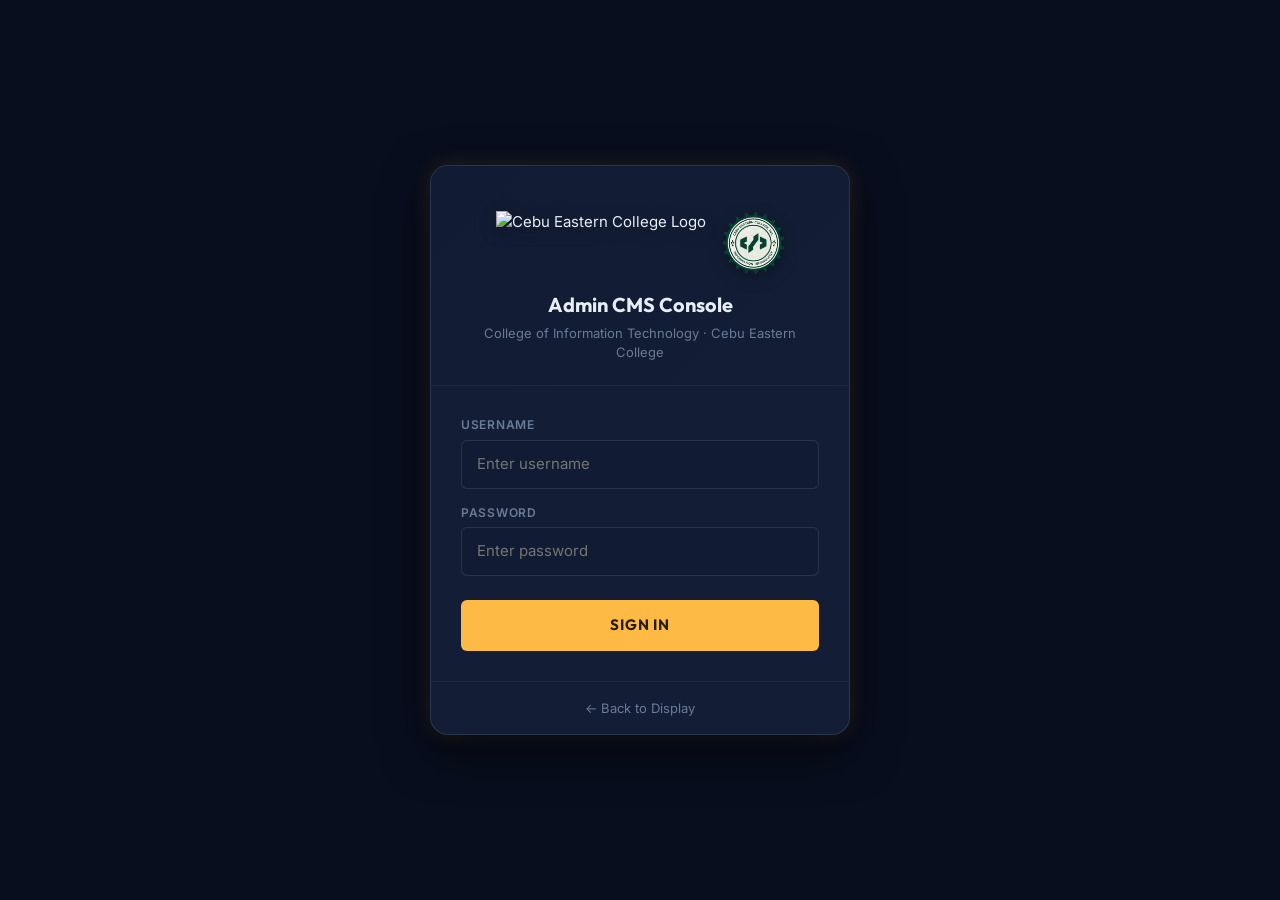
==== admin.html @ 13e4161f "Restore school_logo.png, fix admin scrolling overflow, and restructure layout to 75% left (header, m" ====
<!DOCTYPE html>
<html lang="en">
<head>
  <meta charset="utf-8" />
  <meta name="viewport" content="width=device-width, initial-scale=1.0" />
  <title>CEC IT — Admin CMS Console</title>
  <meta name="description" content="Content Management System for Cebu Eastern College IT Department Digital Signage." />
  <link rel="stylesheet" href="css/styles.css" />
</head>
<body class="admin-body">

  <!-- ============================================================
       LOGIN OVERLAY (shown when not authenticated)
       ============================================================ -->
  <div class="login-overlay" id="login-overlay">
    <div class="login-card">
      <div class="login-header">
        <div class="login-logos">
          <img src="assets/school_logo.png" alt="Cebu Eastern College Logo" />
          <img src="assets/it_departmentlogo.png" alt="IT Department Logo" />
        </div>
        <div class="login-title">
          <h2>Admin CMS Console</h2>
          <p>College of Information Technology · Cebu Eastern College</p>
        </div>
      </div>
      <form class="login-body" id="login-form" onsubmit="return false;">
        <div class="login-error" id="login-error">
          <span class="material-symbols-outlined">error</span>
          <span id="login-error-text">Invalid username or password</span>
        </div>
        <div class="form-group">
          <label class="form-label" for="login-username">Username</label>
          <input class="form-input" id="login-username" type="text" placeholder="Enter username" autocomplete="username" required />
        </div>
        <div class="form-group">
          <label class="form-label" for="login-password">Password</label>
          <input class="form-input" id="login-password" type="password" placeholder="Enter password" autocomplete="current-password" required />
        </div>
        <button type="submit" class="login-btn" id="login-btn">
          Sign In
        </button>
      </form>
      <div class="login-footer">
        <a href="index.html">← Back to Display</a>
      </div>
    </div>
  </div>

  <!-- ============================================================
       HEADER (hidden until authenticated)
       ============================================================ -->
  <header class="site-header" id="admin-header" style="display:none;">
    <div class="header-content">

      <!-- LEFT: Logos -->
      <div class="header-logos">
        <img src="assets/school_logo.png" alt="Cebu Eastern College Logo" />
        <img src="assets/it_departmentlogo.png" alt="IT Department Logo" />
      </div>

      <!-- TITLE -->
      <div class="header-title">
        <h1>College of Information Technology</h1>
        <span class="subtitle">Admin CMS Console</span>
      </div>

      <!-- WEATHER (shared) -->
      <div class="header-weather">
        <span class="material-symbols-outlined weather-icon" id="weather-icon">cloud</span>
        <div class="weather-info">
          <span class="weather-temp" id="weather-temp">--°C</span>
          <span class="weather-desc" id="weather-desc">Loading...</span>
          <span class="weather-location" id="weather-location">Cebu City</span>
        </div>
      </div>

      <!-- DATE & CLOCK -->
      <div class="header-datetime">
        <div class="clock-display">
          <span class="clock-time" id="clock-hours">12</span>
          <span class="clock-colon">:</span>
          <span class="clock-time" id="clock-minutes">00</span>
          <span class="clock-ampm" id="clock-ampm">AM</span>
        </div>
        <div class="date-display">
          <span class="date-day" id="date-day">Monday</span>
          <span class="date-full" id="date-full">September 16, 2026</span>
        </div>
      </div>

      <!-- NAV -->
      <nav class="header-nav">
        <a href="index.html">Display</a>
        <a href="admin.html" class="active">Admin</a>
        <button class="btn-logout" onclick="logout()">
          <span class="material-symbols-outlined" style="font-size:16px;vertical-align:middle;margin-right:4px;">logout</span>
          Logout
        </button>
      </nav>

    </div>
  </header>

  <!-- ============================================================
       ADMIN CONTENT (hidden until authenticated)
       ============================================================ -->
  <div class="admin-container" id="admin-content" style="display:none;">

    <!-- ======== SECTION 1: SLIDE MANAGER ======== -->
    <section class="admin-section">
      <div class="admin-section-header">
        <div class="admin-section-title">
          <span class="material-symbols-outlined">photo_library</span>
          <span>Slide Manager</span>
        </div>
        <span style="font-size:12px;color:var(--text-muted);">Add or edit Image and Video slides (Facebook, YouTube, direct MP4)</span>
      </div>

      <!-- Add / Edit Slide Form -->
      <div id="slide-form-container" style="background:var(--bg-surface);padding:var(--space-md);border-radius:var(--radius-md);margin-bottom:var(--space-lg);border:1px solid var(--border-subtle);">
        <input type="hidden" id="slide-edit-id" value="" />
        <div class="form-row" style="margin-bottom:var(--space-sm);">
          <div class="form-group" style="flex:0 0 130px;">
            <label class="form-label" for="slide-type-select">Media Type</label>
            <select class="form-select" id="slide-type-select">
              <option value="image">Image (FB / Web)</option>
              <option value="video">Video (MP4 / YT)</option>
            </select>
          </div>
          <div class="form-group" style="flex:3;">
            <label class="form-label" for="slide-url-input">Media URL Address</label>
            <input class="form-input" id="slide-url-input" type="url" placeholder="https://... image URL, MP4 link, or YouTube URL" />
          </div>
          <div class="form-group" style="flex:1.5;">
            <label class="form-label" for="slide-caption-input">Caption (optional)</label>
            <input class="form-input" id="slide-caption-input" type="text" placeholder="e.g. IT Week 2026" />
          </div>
        </div>

        <div class="form-row" style="align-items:flex-end;">
          <div class="form-group" style="flex:0 0 160px;">
            <label class="form-label" for="slide-duration-input">Duration (Seconds)</label>
            <input class="form-input" id="slide-duration-input" type="number" min="3" max="300" placeholder="Default (10s)" />
          </div>
          <div class="form-group" id="slide-loop-group" style="flex:0 0 160px;padding-bottom:10px;">
            <label style="display:flex;align-items:center;gap:6px;font-size:13px;color:var(--text-secondary);cursor:pointer;">
              <input type="checkbox" id="slide-loop-input" checked style="accent-color:var(--accent-gold);width:16px;height:16px;cursor:pointer;" />
              Loop Video
            </label>
          </div>
          <div class="form-group" style="flex:1;display:flex;justify-content:flex-end;gap:var(--space-sm);">
            <button class="btn btn-outline" id="cancel-slide-btn" style="display:none;">
              Cancel
            </button>
            <button class="btn btn-primary" id="add-slide-btn">
              <span class="material-symbols-outlined" id="add-slide-icon">add</span>
              <span id="add-slide-text">Add Slide</span>
            </button>
          </div>
        </div>
      </div>

      <!-- Tips -->
      <div style="margin-bottom:var(--space-md);padding:var(--space-sm) var(--space-md);background:var(--bg-surface);border-radius:var(--radius-sm);border:1px solid var(--border-subtle);">
        <p style="font-size:12px;font-weight:600;color:var(--accent-gold);margin-bottom:4px;">
          <span class="material-symbols-outlined" style="font-size:14px;vertical-align:middle;">tips_and_updates</span>
          Media URL Guidelines
        </p>
        <p style="font-size:12px;color:var(--text-muted);line-height:1.6;">
          • <strong>Facebook Images</strong>: Open Facebook post → Click image → Right-click → "Copy image address" → Paste here.<br/>
          • <strong>Videos</strong>: Accepts direct MP4/WebM video URLs or standard YouTube links (e.g. <code>https://www.youtube.com/watch?v=...</code>). Set duration to control when it slides.
        </p>
      </div>

      <!-- Slides List -->
      <div class="admin-list" id="slides-list">
        <!-- Rendered by JS -->
      </div>
    </section>

    <!-- ======== SECTION 2: OFFICE HOURS ======== -->
    <section class="admin-section">
      <div class="admin-section-header">
        <div class="admin-section-title">
          <span class="material-symbols-outlined">account_circle</span>
          <span>Office Hours Today</span>
        </div>
      </div>

      <div class="form-row">
        <div class="form-group" style="flex:0 0 80px;">
          <label class="form-label" for="office-initials-input">Initials</label>
          <input class="form-input" id="office-initials-input" type="text" maxlength="3" placeholder="DO" />
        </div>
        <div class="form-group">
          <label class="form-label" for="office-name-input">Name / Office</label>
          <input class="form-input" id="office-name-input" type="text" placeholder="e.g. Dean's Office" />
        </div>
        <div class="form-group">
          <label class="form-label" for="office-room-input">Location / Room</label>
          <input class="form-input" id="office-room-input" type="text" placeholder="e.g. IT Building Room 201" />
        </div>
      </div>
      <div class="form-row">
        <div class="form-group">
          <label class="form-label" for="office-time-input">Hours</label>
          <input class="form-input" id="office-time-input" type="text" placeholder="e.g. 8:00 AM – 5:00 PM" />
        </div>
        <div class="form-group">
          <label class="form-label" for="office-status-select">Status</label>
          <select class="form-select" id="office-status-select">
            <option value="available">Available (Walk-in Open)</option>
            <option value="busy">In Meeting / Busy</option>
            <option value="closed">Closed for Today</option>
          </select>
        </div>
        <div class="form-group" style="flex:0 0 auto;">
          <label class="form-label">&nbsp;</label>
          <button class="btn btn-primary" id="save-office-btn">
            <span class="material-symbols-outlined">save</span>
            Save Office Hours
          </button>
        </div>
      </div>
    </section>

    <!-- ======== SECTION 3: ROOM SCHEDULE ======== -->
    <section class="admin-section">
      <div class="admin-section-header">
        <div class="admin-section-title">
          <span class="material-symbols-outlined">meeting_room</span>
          <span>Room Schedule</span>
        </div>
        <span style="font-size:12px;color:var(--text-muted);">Add or edit room test/class schedules</span>
      </div>

      <div id="room-form-container" style="background:var(--bg-surface);padding:var(--space-md);border-radius:var(--radius-md);margin-bottom:var(--space-lg);border:1px solid var(--border-subtle);">
        <input type="hidden" id="room-edit-id" value="" />
        <div class="form-row">
          <div class="form-group" style="flex:0 0 110px;">
            <label class="form-label" for="room-number-input">Room</label>
            <input class="form-input" id="room-number-input" type="text" placeholder="Lab 1" />
          </div>
          <div class="form-group" style="flex:2;">
            <label class="form-label" for="room-event-input">Subject / Event / Test</label>
            <input class="form-input" id="room-event-input" type="text" placeholder="e.g. IT 101 - Intro to Computing" />
          </div>
          <div class="form-group" style="flex:1.2;">
            <label class="form-label" for="room-instructor-input">Instructor</label>
            <input class="form-input" id="room-instructor-input" type="text" placeholder="e.g. Prof. Santos" />
          </div>
          <div class="form-group" style="flex:0 0 130px;">
            <label class="form-label" for="room-time-input">Time</label>
            <input class="form-input" id="room-time-input" type="text" placeholder="8:00 AM" />
          </div>
          <div class="form-group" style="flex:0 0 auto;display:flex;align-items:flex-end;gap:var(--space-xs);">
            <button class="btn btn-outline" id="cancel-room-btn" style="display:none;">
              Cancel
            </button>
            <button class="btn btn-primary" id="add-room-btn">
              <span class="material-symbols-outlined" id="add-room-icon">add</span>
              <span id="add-room-text">Add</span>
            </button>
          </div>
        </div>
      </div>

      <div class="admin-list" id="rooms-list">
        <!-- Rendered by JS -->
      </div>
    </section>

    <!-- ======== SECTION 4: IMPORTANT ANNOUNCEMENTS ======== -->
    <section class="admin-section">
      <div class="admin-section-header">
        <div class="admin-section-title">
          <span class="material-symbols-outlined">notification_important</span>
          <span>Important Announcements</span>
        </div>
        <span style="font-size:12px;color:var(--text-muted);">Shown on the right sidebar of the display</span>
      </div>

      <div class="form-row" style="margin-bottom:var(--space-lg);">
        <div class="form-group" style="flex:1;">
          <label class="form-label" for="announcement-text-input">Announcement Text</label>
          <input class="form-input" id="announcement-text-input" type="text" placeholder="e.g. No classes on September 20, 2026 — Declared holiday" />
        </div>
        <div class="form-group" style="flex:0 0 auto;">
          <label class="form-label">&nbsp;</label>
          <button class="btn btn-primary" id="add-announcement-btn">
            <span class="material-symbols-outlined">add</span>
            Add
          </button>
        </div>
      </div>

      <div class="admin-list" id="announcements-list">
        <!-- Rendered by JS -->
      </div>
    </section>

    <!-- ======== SECTION 5: FLASH ANNOUNCEMENTS (Ticker) ======== -->
    <section class="admin-section">
      <div class="admin-section-header">
        <div class="admin-section-title">
          <span class="material-symbols-outlined">campaign</span>
          <span>Flash Announcements (Scrolling Ticker)</span>
        </div>
        <span style="font-size:12px;color:var(--text-muted);">Shown at the bottom of the display as a scrolling marquee</span>
      </div>

      <div class="form-row" style="margin-bottom:var(--space-lg);">
        <div class="form-group" style="flex:1;">
          <label class="form-label" for="flash-text-input">Ticker Message</label>
          <input class="form-input" id="flash-text-input" type="text" placeholder="e.g. IT Week 2026 starts on October 14 — All IT students are required to attend" />
        </div>
        <div class="form-group" style="flex:0 0 auto;">
          <label class="form-label">&nbsp;</label>
          <button class="btn btn-primary" id="add-flash-btn">
            <span class="material-symbols-outlined">add</span>
            Add
          </button>
        </div>
      </div>

      <div class="admin-list" id="flash-list">
        <!-- Rendered by JS -->
      </div>
    </section>

    <!-- ======== SECTION 6: CAROUSEL SETTINGS ======== -->
    <section class="admin-section">
      <div class="admin-section-header">
        <div class="admin-section-title">
          <span class="material-symbols-outlined">tune</span>
          <span>Carousel Settings</span>
        </div>
      </div>

      <div class="form-row">
        <div class="form-group" style="flex:1;">
          <label class="form-label" for="carousel-duration-input">Slide Duration</label>
          <div style="display:flex;align-items:center;gap:var(--space-md);">
            <input class="form-input" id="carousel-duration-input" type="range" min="3" max="30" value="10" style="flex:1;accent-color:var(--accent-gold);" />
            <span id="carousel-duration-label" style="font-family:var(--font-display);font-size:20px;font-weight:700;color:var(--accent-gold);min-width:48px;text-align:right;">10s</span>
          </div>
        </div>
        <div class="form-group" style="flex:0 0 auto;">
          <label class="form-label">&nbsp;</label>
          <div style="display:flex;align-items:center;gap:var(--space-md);">
            <label style="display:flex;align-items:center;gap:var(--space-sm);font-size:14px;color:var(--text-secondary);cursor:pointer;">
              <input type="checkbox" id="carousel-auto-input" checked style="accent-color:var(--accent-gold);width:18px;height:18px;cursor:pointer;" />
              Auto-Rotate
            </label>
            <button class="btn btn-primary" id="save-carousel-btn">
              <span class="material-symbols-outlined">save</span>
              Save Settings
            </button>
          </div>
        </div>
      </div>
    </section>

    <!-- FOOTER SPACER -->
    <div style="height:var(--space-2xl);"></div>

  </div>

  <!-- Scripts -->
  <script src="js/shared.js"></script>
  <script src="js/auth.js"></script>
  <script src="js/admin.js"></script>

  <!-- Login Handler -->
  <script>
    (function() {
      const loginOverlay = document.getElementById('login-overlay');
      const adminHeader = document.getElementById('admin-header');
      const adminContent = document.getElementById('admin-content');
      const loginForm = document.getElementById('login-form');
      const loginError = document.getElementById('login-error');
      const loginBtn = document.getElementById('login-btn');

      // Check if already authenticated
      if (isAuthenticated()) {
        showAdmin();
      }

      // Login form submit
      loginForm.addEventListener('submit', async function(e) {
        e.preventDefault();
        const username = document.getElementById('login-username').value.trim();
        const password = document.getElementById('login-password').value;

        if (!username || !password) return;

        loginBtn.disabled = true;
        loginBtn.textContent = 'Signing in...';

        const valid = await validateLogin(username, password);

        if (valid) {
          createSession();
          // Smooth transition
          loginOverlay.style.opacity = '0';
          loginOverlay.style.transition = 'opacity 0.4s ease';
          setTimeout(showAdmin, 400);
        } else {
          loginBtn.disabled = false;
          loginBtn.textContent = 'Sign In';
          loginError.classList.add('visible');
          document.querySelector('.login-card').classList.add('shake');
          setTimeout(() => {
            document.querySelector('.login-card').classList.remove('shake');
          }, 500);
        }
      });

      function showAdmin() {
        loginOverlay.style.display = 'none';
        adminHeader.style.display = '';
        adminContent.style.display = '';
      }
    })();
  </script>

</body>
</html>
---- css/styles.css ----
/* ================================================================
   CEC IT Department — TV Signage Display
   Design System & Styles (Vanilla CSS)
   ================================================================ */

/* ---------- Google Fonts ---------- */
@import url('https://fonts.googleapis.com/css2?family=Inter:wght@400;500;600;700&family=Outfit:wght@500;600;700;800&display=swap');
@import url('https://fonts.googleapis.com/css2?family=Material+Symbols+Outlined:opsz,wght,FILL,GRAD@24,400,0,0&display=swap');

/* ---------- CSS Custom Properties (Design Tokens) ---------- */
:root {
  /* Core Palette — CEC School Colors */
  --bg-primary: #080e1e;
  --bg-secondary: #0d1529;
  --bg-surface: #111b33;
  --bg-surface-high: #1a2540;
  --bg-surface-highest: #243050;
  --bg-card: #131e36;
  --bg-card-hover: #1a2847;

  /* Accent Colors */
  --accent-gold: #fdba45;
  --accent-gold-dim: #d99b26;
  --accent-gold-container: #3d2e0a;
  --accent-blue: #5b8def;
  --accent-blue-dim: #3a6bd4;
  --accent-green: #47b8ab;
  --accent-green-dim: #2e9a8e;
  --accent-green-container: #0a3d37;
  --accent-red: #ff6b6b;
  --accent-red-dim: #cc4444;
  --accent-red-container: #3d0a0a;

  /* Text Colors */
  --text-primary: #e8edf8;
  --text-secondary: #a8b4cc;
  --text-muted: #6b7a96;
  --text-on-gold: #2a1c00;
  --text-on-blue: #001551;
  --text-on-green: #003732;
  --text-on-red: #690005;

  /* Borders & Separators */
  --border-subtle: rgba(255, 255, 255, 0.06);
  --border-medium: rgba(255, 255, 255, 0.1);
  --border-accent: rgba(253, 186, 69, 0.25);

  /* Shadows */
  --shadow-sm: 0 1px 3px rgba(0, 0, 0, 0.3);
  --shadow-md: 0 4px 12px rgba(0, 0, 0, 0.4);
  --shadow-lg: 0 8px 32px rgba(0, 0, 0, 0.5);
  --shadow-xl: 0 16px 48px rgba(0, 0, 0, 0.6);
  --shadow-glow-gold: 0 0 20px rgba(253, 186, 69, 0.15);

  /* Spacing */
  --space-xs: 0.375rem;
  --space-sm: 0.625rem;
  --space-md: 1rem;
  --space-lg: 1.5rem;
  --space-xl: 2rem;
  --space-2xl: 3rem;

  /* Radius */
  --radius-sm: 6px;
  --radius-md: 10px;
  --radius-lg: 14px;
  --radius-xl: 18px;
  --radius-full: 50%;

  /* Typography */
  --font-display: 'Outfit', sans-serif;
  --font-body: 'Inter', sans-serif;

  /* Layout */
  --header-height: 72px;
  --footer-height: 57px; /* reduced by 10% from ~64px */
}

/* ---------- Base Reset ---------- */
*, *::before, *::after {
  margin: 0;
  padding: 0;
  box-sizing: border-box;
}

html, body {
  width: 100%;
  height: 100%;
  background: var(--bg-primary);
  color: var(--text-primary);
  font-family: var(--font-body);
  font-size: 15px;
  line-height: 1.5;
  -webkit-font-smoothing: antialiased;
  -moz-osx-font-smoothing: grayscale;
}

body:not(.admin-body) {
  overflow: hidden;
  user-select: none;
}


::-webkit-scrollbar { width: 6px; height: 6px; }
::-webkit-scrollbar-track { background: var(--bg-secondary); }
::-webkit-scrollbar-thumb { background: var(--bg-surface-highest); border-radius: 3px; }
::-webkit-scrollbar-thumb:hover { background: var(--text-muted); }

a { color: var(--accent-gold); text-decoration: none; }
img { display: block; max-width: 100%; }
button { cursor: pointer; border: none; background: none; font: inherit; color: inherit; }
input, select, textarea { font: inherit; color: inherit; }

/* ---------- Utility Classes ---------- */
.material-symbols-outlined {
  font-variation-settings: 'FILL' 0, 'wght' 400, 'GRAD' 0, 'opsz' 24;
  vertical-align: middle;
}

.truncate {
  overflow: hidden;
  text-overflow: ellipsis;
  white-space: nowrap;
}

.line-clamp-2 {
  display: -webkit-box;
  -webkit-line-clamp: 2;
  -webkit-box-orient: vertical;
  overflow: hidden;
}

/* ================================================================
   HEADER
   ================================================================ */
.site-header {
  position: fixed;
  top: 0;
  left: 0;
  right: 0;
  height: var(--header-height);
  z-index: 100;
  background: rgba(8, 14, 30, 0.92);
  backdrop-filter: blur(20px);
  -webkit-backdrop-filter: blur(20px);
  border-bottom: 1px solid var(--border-subtle);
  box-shadow: 0 1px 12px rgba(0, 0, 0, 0.4);
  display: flex;
  align-items: center;
  padding: 0 var(--space-lg);
}

.header-content {
  display: flex;
  align-items: center;
  justify-content: space-between;
  width: 100%;
  gap: var(--space-lg);
}

/* Logos */
.header-logos {
  display: flex;
  align-items: center;
  gap: var(--space-sm);
  flex-shrink: 0;
}

.header-logos img {
  height: 52px;
  width: auto;
  object-fit: contain;
  filter: drop-shadow(0 2px 4px rgba(0,0,0,0.3));
}

/* Title */
.header-title {
  display: flex;
  flex-direction: column;
  justify-content: center;
  min-width: 0;
  flex-shrink: 1;
}

.header-title h1 {
  font-family: var(--font-display);
  font-size: 22px;
  font-weight: 700;
  letter-spacing: -0.01em;
  line-height: 1.15;
  color: var(--text-primary);
  white-space: nowrap;
}

.header-title .subtitle {
  font-size: 12px;
  font-weight: 500;
  color: var(--text-muted);
  text-transform: uppercase;
  letter-spacing: 0.08em;
}

/* Weather Widget */
.header-weather {
  display: flex;
  align-items: center;
  gap: var(--space-sm);
  padding: var(--space-xs) var(--space-md);
  background: var(--bg-surface);
  border: 1px solid var(--border-subtle);
  border-radius: var(--radius-md);
  flex-shrink: 0;
}

.weather-icon {
  font-size: 28px;
  color: var(--accent-gold);
}

.weather-info {
  display: flex;
  flex-direction: column;
}

.weather-temp {
  font-family: var(--font-display);
  font-size: 22px;
  font-weight: 700;
  color: var(--text-primary);
  line-height: 1;
}

.weather-desc {
  font-size: 11px;
  font-weight: 500;
  color: var(--text-muted);
  text-transform: uppercase;
  letter-spacing: 0.04em;
}

.weather-location {
  font-size: 10px;
  color: var(--text-muted);
  letter-spacing: 0.02em;
}

/* Date & Clock */
.header-datetime {
  display: flex;
  align-items: center;
  gap: var(--space-md);
  padding: var(--space-xs) var(--space-md);
  background: var(--bg-secondary);
  border: 1px solid var(--border-subtle);
  border-radius: var(--radius-md);
  flex-shrink: 0;
}

.clock-display {
  display: flex;
  align-items: baseline;
  font-family: var(--font-display);
  font-variant-numeric: tabular-nums;
}

.clock-time {
  font-size: 40px;
  font-weight: 700;
  color: var(--accent-gold);
  line-height: 1;
  letter-spacing: -0.02em;
}

.clock-colon {
  font-size: 40px;
  font-weight: 700;
  color: var(--accent-gold-dim);
  line-height: 1;
  animation: pulse-blink 1.5s ease-in-out infinite;
  margin: 0 1px;
}

.clock-ampm {
  font-size: 16px;
  font-weight: 600;
  color: var(--accent-gold-dim);
  margin-left: 4px;
}

.date-display {
  display: flex;
  flex-direction: column;
  border-left: 1px solid var(--border-medium);
  padding-left: var(--space-md);
}

.date-day {
  font-family: var(--font-display);
  font-size: 16px;
  font-weight: 600;
  color: var(--text-primary);
  line-height: 1.1;
  text-transform: uppercase;
}

.date-full {
  font-size: 11px;
  font-weight: 500;
  color: var(--text-muted);
  text-transform: uppercase;
  letter-spacing: 0.04em;
}

/* ================================================================
   MAIN LAYOUT (75% Left Column | 25% Full-Height Right Column)
   ================================================================ */
.tv-screen-container {
  display: flex;
  width: 100vw;
  height: 100vh;
  overflow: hidden;
  background: var(--bg-primary);
}

/* ---------- LEFT COLUMN (75% Width, 100% Height) ---------- */
.tv-left-column {
  flex: 0 0 75%;
  width: 75%;
  max-width: 75%;
  height: 100vh;
  display: flex;
  flex-direction: column;
  overflow: hidden;
  border-right: 1px solid var(--border-subtle);
  background: var(--bg-primary);
}

.tv-left-column .site-header {
  position: relative;
  top: auto;
  left: auto;
  right: auto;
  height: var(--header-height);
  flex-shrink: 0;
  width: 100%;
}

.tv-left-column .carousel-section {
  flex: 1;
  min-height: 0;
  position: relative;
  border-radius: 0;
  overflow: hidden;
  background: var(--bg-secondary);
  box-shadow: none;
}

.tv-left-column .site-footer {
  position: relative;
  bottom: auto;
  left: auto;
  right: auto;
  height: var(--footer-height);
  flex-shrink: 0;
  width: 100%;
}

/* Standalone site-header for admin page */
body.admin-body .site-header {
  position: fixed;
  top: 0;
  left: 0;
  right: 0;
}

/* Standalone site-footer if used elsewhere */
body.admin-body .site-footer {
  position: fixed;
  bottom: 0;
  left: 0;
  right: 0;
}

.carousel-viewport {
  position: relative;
  width: 100%;
  height: 100%;
}


.carousel-slide {
  position: absolute;
  inset: 0;
  width: 100%;
  height: 100%;
  opacity: 0;
  transition: opacity 0.8s ease-in-out;
  pointer-events: none;
  display: flex;
  align-items: center;
  justify-content: center;
  background: var(--bg-primary);
}

.carousel-slide.active {
  opacity: 1;
  pointer-events: auto;
}

.carousel-slide img,
.carousel-slide video {
  width: 100%;
  height: 100%;
  object-fit: contain;
  background: var(--bg-primary);
}

.carousel-video-wrap {
  width: 100%;
  height: 100%;
  position: relative;
  display: flex;
  align-items: center;
  justify-content: center;
  background: #000;
}

.carousel-video-frame {
  width: 100%;
  height: 100%;
  border: none;
  pointer-events: none;
}

.carousel-slide-caption {
  position: absolute;
  top: var(--space-md);
  left: var(--space-md);
  max-width: 80%;
  padding: 6px 14px;
  background: rgba(10, 17, 40, 0.78);
  backdrop-filter: blur(10px);
  -webkit-backdrop-filter: blur(10px);
  border: 1px solid rgba(255, 255, 255, 0.1);
  border-radius: var(--radius-sm);
  color: var(--text-primary);
  font-family: var(--font-display);
  font-size: 13px;
  font-weight: 600;
  letter-spacing: 0.02em;
  z-index: 5;
  box-shadow: 0 4px 16px rgba(0, 0, 0, 0.4);
}

/* Carousel HUD Bar */
.carousel-hud {
  position: absolute;
  bottom: 0;
  left: 0;
  right: 0;
  z-index: 10;
  background: rgba(8, 14, 30, 0.88);
  backdrop-filter: blur(16px);
  -webkit-backdrop-filter: blur(16px);
  padding: var(--space-sm) var(--space-md);
  display: flex;
  align-items: center;
  justify-content: space-between;
}

.carousel-progress-track {
  position: absolute;
  top: 0;
  left: 0;
  right: 0;
  height: 3px;
  background: var(--bg-surface-highest);
}

.carousel-progress-bar {
  height: 100%;
  background: var(--accent-gold);
  width: 0%;
  transition: width linear;
}

.carousel-indicators {
  display: flex;
  align-items: center;
  gap: 6px;
}

.carousel-dot {
  width: 10px;
  height: 6px;
  border-radius: 3px;
  background: var(--bg-surface-highest);
  border: none;
  cursor: pointer;
  transition: all 0.3s ease;
}

.carousel-dot.active {
  width: 28px;
  background: var(--accent-gold);
}

.carousel-dot:hover:not(.active) {
  background: var(--text-muted);
}

.carousel-meta {
  display: flex;
  align-items: center;
  gap: var(--space-md);
}

.carousel-meta-text {
  font-size: 12px;
  font-weight: 500;
  color: var(--text-muted);
  text-transform: uppercase;
  letter-spacing: 0.06em;
}

.carousel-meta-text.accent {
  color: var(--accent-gold);
  font-weight: 600;
}

.carousel-controls {
  display: flex;
  align-items: center;
  gap: var(--space-xs);
}

.carousel-btn {
  width: 32px;
  height: 32px;
  display: flex;
  align-items: center;
  justify-content: center;
  background: var(--bg-surface);
  border-radius: var(--radius-sm);
  color: var(--text-primary);
  transition: background 0.2s ease;
}

.carousel-btn:hover {
  background: var(--bg-surface-highest);
}

.carousel-btn .material-symbols-outlined {
  font-size: 18px;
}

/* No slides placeholder */
.carousel-empty {
  display: flex;
  flex-direction: column;
  align-items: center;
  justify-content: center;
  height: 100%;
  color: var(--text-muted);
  gap: var(--space-md);
}

.carousel-empty .material-symbols-outlined {
  font-size: 64px;
  opacity: 0.3;
}

.carousel-empty p {
  font-size: 18px;
  font-weight: 500;
}

.carousel-empty small {
  font-size: 13px;
  opacity: 0.6;
}

/* ---------- RIGHT COLUMN: ANNOUNCEMENTS & SCHEDULES (25% Width, 100% Height) ---------- */
.tv-right-column,
.sidebar-section {
  flex: 0 0 25%;
  width: 25%;
  max-width: 25%;
  height: 100vh;
  display: flex;
  flex-direction: column;
  gap: var(--space-sm);
  padding: var(--space-md);
  background: var(--bg-card);
  border-left: 1px solid var(--border-subtle);
  overflow: hidden;
}

/* Sidebar Panel Base */
.sidebar-panel {
  background: var(--bg-surface);
  border: 1px solid var(--border-subtle);
  border-radius: var(--radius-lg);
  padding: var(--space-md);
  box-shadow: var(--shadow-sm);
  display: flex;
  flex-direction: column;
  gap: var(--space-sm);
}

.sidebar-panel.flex-grow {
  flex: 1;
  min-height: 0;
  overflow-y: auto;
}

.panel-header {
  display: flex;
  align-items: center;
  justify-content: space-between;
  gap: var(--space-sm);
}

.panel-header-left {
  display: flex;
  align-items: center;
  gap: 6px;
}

.panel-header-left .material-symbols-outlined {
  font-size: 18px;
}

.panel-header-left span:last-child {
  font-family: var(--font-display);
  font-size: 12px;
  font-weight: 700;
  text-transform: uppercase;
  letter-spacing: 0.08em;
}

.panel-header-left.gold .material-symbols-outlined { color: var(--accent-gold); }
.panel-header-left.blue .material-symbols-outlined { color: var(--accent-blue); }
.panel-header-left.green .material-symbols-outlined { color: var(--accent-green); }
.panel-header-left.red .material-symbols-outlined { color: var(--accent-red); }

/* Status Pill */
.status-pill {
  display: inline-flex;
  align-items: center;
  gap: 5px;
  padding: 3px 10px;
  border-radius: 4px;
  font-family: var(--font-display);
  font-size: 11px;
  font-weight: 700;
  letter-spacing: 0.06em;
  text-transform: uppercase;
}

.status-pill.available {
  background: var(--accent-green-container);
  color: var(--accent-green);
}

.status-pill.busy {
  background: rgba(253, 186, 69, 0.15);
  color: var(--accent-gold);
}

.status-pill.closed {
  background: var(--bg-surface-highest);
  color: var(--text-muted);
}

.status-dot {
  width: 6px;
  height: 6px;
  border-radius: 50%;
  background: currentColor;
  animation: pulse-blink 1.5s ease-in-out infinite;
}

/* Office Hours Card */
.office-card {
  display: flex;
  align-items: center;
  gap: var(--space-sm);
  background: var(--bg-surface);
  border-radius: var(--radius-md);
  padding: var(--space-sm) var(--space-md);
}

.office-avatar {
  width: 40px;
  height: 40px;
  border-radius: var(--radius-sm);
  background: var(--bg-surface-highest);
  display: flex;
  align-items: center;
  justify-content: center;
  font-family: var(--font-display);
  font-size: 16px;
  font-weight: 700;
  color: var(--accent-gold);
  flex-shrink: 0;
}

.office-info {
  display: flex;
  flex-direction: column;
  min-width: 0;
}

.office-name {
  font-family: var(--font-display);
  font-size: 15px;
  font-weight: 600;
  color: var(--text-primary);
  line-height: 1.2;
}

.office-role {
  font-size: 12px;
  color: var(--text-muted);
}

.office-time {
  font-size: 12px;
  font-weight: 600;
  color: var(--accent-gold-dim);
  margin-top: 2px;
}

/* Room Schedule Items */
.room-item {
  display: flex;
  align-items: center;
  justify-content: space-between;
  padding: var(--space-xs) var(--space-sm);
  background: var(--bg-surface);
  border-radius: var(--radius-sm);
}

.room-item-left {
  display: flex;
  align-items: center;
  gap: var(--space-sm);
  min-width: 0;
}

.room-badge {
  display: inline-flex;
  align-items: center;
  justify-content: center;
  padding: 2px 8px;
  border-radius: 4px;
  font-family: var(--font-display);
  font-size: 12px;
  font-weight: 700;
  background: rgba(91, 141, 239, 0.15);
  color: var(--accent-blue);
  flex-shrink: 0;
}

.room-details {
  display: flex;
  flex-direction: column;
  min-width: 0;
}

.room-event {
  font-size: 13px;
  font-weight: 600;
  color: var(--text-primary);
  line-height: 1.2;
}

.room-instructor {
  font-size: 11px;
  color: var(--text-muted);
}

.room-time {
  font-family: var(--font-display);
  font-size: 12px;
  font-weight: 600;
  color: var(--accent-gold);
  flex-shrink: 0;
  white-space: nowrap;
}

.room-time.open {
  color: var(--accent-green);
}

/* Important Announcements */
.announcement-item {
  display: flex;
  align-items: flex-start;
  gap: var(--space-sm);
  padding: var(--space-sm);
  background: var(--bg-surface);
  border-radius: var(--radius-sm);
  border-left: 3px solid var(--accent-red);
}

.announcement-item .material-symbols-outlined {
  font-size: 18px;
  color: var(--accent-red);
  flex-shrink: 0;
  margin-top: 1px;
}

.announcement-text {
  font-size: 13px;
  font-weight: 500;
  color: var(--text-primary);
  line-height: 1.4;
}

.announcement-meta {
  font-size: 11px;
  color: var(--text-muted);
  margin-top: 2px;
}

/* Empty state for sidebar panels */
.panel-empty {
  display: flex;
  flex-direction: column;
  align-items: center;
  justify-content: center;
  padding: var(--space-lg) var(--space-md);
  color: var(--text-muted);
  text-align: center;
  gap: var(--space-xs);
}

.panel-empty .material-symbols-outlined {
  font-size: 32px;
  opacity: 0.3;
}

.panel-empty p {
  font-size: 12px;
  opacity: 0.6;
}

/* ================================================================
   FOOTER — FLASH ANNOUNCEMENTS (Height reduced 10%)
   ================================================================ */
.site-footer {
  position: fixed;
  bottom: 0;
  left: 0;
  right: 0;
  height: var(--footer-height);
  z-index: 100;
  background: rgba(8, 14, 30, 0.95);
  backdrop-filter: blur(16px);
  -webkit-backdrop-filter: blur(16px);
  border-top: 1px solid var(--border-subtle);
  box-shadow: 0 -2px 16px rgba(0, 0, 0, 0.5);
  display: flex;
  align-items: center;
  overflow: hidden;
}

.flash-label {
  display: flex;
  align-items: center;
  gap: 5px;
  height: 100%;
  padding: 0 var(--space-sm);
  background: var(--accent-gold-container);
  color: var(--accent-gold);
  flex-shrink: 0;
  z-index: 2;
  box-shadow: 2px 0 10px rgba(0, 0, 0, 0.3);
}

.flash-label .material-symbols-outlined {
  font-size: 16px;
  animation: pulse-blink 1.5s ease-in-out infinite;
}

.flash-label-text {
  font-family: var(--font-display);
  font-size: 11px;
  font-weight: 700;
  letter-spacing: 0.06em;
  text-transform: uppercase;
  white-space: nowrap;
}

.flash-ticker {
  flex: 1;
  overflow: hidden;
  height: 100%;
  display: flex;
  align-items: center;
  position: relative;
}

.flash-ticker-track {
  display: inline-flex;
  white-space: nowrap;
  animation: marquee-scroll 40s linear infinite;
  align-items: center;
  gap: var(--space-xl);
}

.flash-ticker-track:hover {
  animation-play-state: paused;
}

.flash-ticker-item {
  display: inline-flex;
  align-items: center;
  gap: 6px;
  font-family: var(--font-display);
  font-size: 13px;
  font-weight: 600;
  letter-spacing: 0.03em;
  color: var(--text-primary);
}

.flash-ticker-dot {
  width: 5px;
  height: 5px;
  border-radius: 50%;
  background: var(--accent-gold);
  flex-shrink: 0;
}

.flash-ticker-dot.alt { background: var(--accent-green); }
.flash-ticker-dot.blue { background: var(--accent-blue); }

.flash-status {
  display: flex;
  align-items: center;
  gap: 4px;
  height: 100%;
  padding: 0 var(--space-sm);
  background: var(--bg-card);
  flex-shrink: 0;
  font-size: 10px;
  font-weight: 700;
  color: var(--accent-green);
  text-transform: uppercase;
  letter-spacing: 0.08em;
}

.flash-status-dot {
  width: 6px;
  height: 6px;
  border-radius: 50%;
  background: var(--accent-green);
  animation: pulse-blink 1.5s ease-in-out infinite;
}

/* ================================================================
   ADMIN PAGE STYLES
   ================================================================ */

/* Admin-specific body override */
body.admin-body {
  overflow-y: auto !important;
  overflow-x: hidden;
  height: auto !important;
  min-height: 100vh;
  background: var(--bg-primary);
  user-select: text;
}

.admin-container {
  max-width: 980px;
  margin: 0 auto;
  padding: var(--space-xl) var(--space-lg);
  padding-top: calc(var(--header-height) + var(--space-xl));
  padding-bottom: 120px; /* ample breathing room to scroll and edit comfortably */
}

.admin-section {
  background: var(--bg-card);
  border: 1px solid var(--border-subtle);
  border-radius: var(--radius-lg);
  padding: var(--space-lg);
  margin-bottom: var(--space-lg);
  box-shadow: var(--shadow-md);
}

.admin-section-header {
  display: flex;
  align-items: center;
  justify-content: space-between;
  margin-bottom: var(--space-lg);
  padding-bottom: var(--space-md);
  border-bottom: 1px solid var(--border-subtle);
}

.admin-section-title {
  display: flex;
  align-items: center;
  gap: var(--space-sm);
  font-family: var(--font-display);
  font-size: 18px;
  font-weight: 700;
  color: var(--text-primary);
}

.admin-section-title .material-symbols-outlined {
  color: var(--accent-gold);
  font-size: 22px;
}

/* Form Controls */
.form-group {
  margin-bottom: var(--space-md);
}

.form-label {
  display: block;
  font-size: 12px;
  font-weight: 600;
  color: var(--text-muted);
  text-transform: uppercase;
  letter-spacing: 0.06em;
  margin-bottom: var(--space-xs);
}

.form-input,
.form-select,
.form-textarea {
  width: 100%;
  padding: var(--space-sm) var(--space-md);
  background: var(--bg-surface);
  border: 1px solid var(--border-medium);
  border-radius: var(--radius-sm);
  color: var(--text-primary);
  font-size: 14px;
  transition: border-color 0.2s ease, box-shadow 0.2s ease;
}

.form-input:focus,
.form-select:focus,
.form-textarea:focus {
  outline: none;
  border-color: var(--accent-gold);
  box-shadow: 0 0 0 3px rgba(253, 186, 69, 0.15);
}

.form-textarea {
  resize: vertical;
  min-height: 80px;
}

.form-row {
  display: flex;
  gap: var(--space-md);
  align-items: flex-end;
}

.form-row .form-group {
  flex: 1;
}

/* Buttons */
.btn {
  display: inline-flex;
  align-items: center;
  justify-content: center;
  gap: var(--space-xs);
  padding: var(--space-sm) var(--space-lg);
  border-radius: var(--radius-sm);
  font-family: var(--font-display);
  font-size: 13px;
  font-weight: 700;
  text-transform: uppercase;
  letter-spacing: 0.06em;
  transition: all 0.2s ease;
  white-space: nowrap;
}

.btn .material-symbols-outlined {
  font-size: 18px;
}

.btn-primary {
  background: var(--accent-gold);
  color: var(--text-on-gold);
}

.btn-primary:hover {
  background: var(--accent-gold-dim);
  box-shadow: var(--shadow-glow-gold);
}

.btn-secondary {
  background: var(--bg-surface-highest);
  color: var(--text-primary);
}

.btn-secondary:hover {
  background: var(--bg-surface-high);
}

.btn-danger {
  background: var(--accent-red-container);
  color: var(--accent-red);
}

.btn-danger:hover {
  background: var(--accent-red-dim);
  color: white;
}

.btn-sm {
  padding: 4px var(--space-sm);
  font-size: 11px;
}

.btn-icon {
  width: 32px;
  height: 32px;
  padding: 0;
  border-radius: var(--radius-sm);
  background: var(--bg-surface);
  color: var(--text-muted);
  display: inline-flex;
  align-items: center;
  justify-content: center;
  transition: all 0.2s ease;
}

.btn-icon:hover {
  background: var(--accent-red-container);
  color: var(--accent-red);
}

.btn-icon .material-symbols-outlined {
  font-size: 16px;
}

/* Admin List Items */
.admin-list {
  display: flex;
  flex-direction: column;
  gap: var(--space-sm);
}

.admin-list-item {
  display: flex;
  align-items: center;
  justify-content: space-between;
  gap: var(--space-md);
  padding: var(--space-sm) var(--space-md);
  background: var(--bg-surface);
  border: 1px solid var(--border-subtle);
  border-radius: var(--radius-sm);
  transition: border-color 0.2s ease;
}

.admin-list-item:hover {
  border-color: var(--border-accent);
}

.admin-list-item-content {
  display: flex;
  align-items: center;
  gap: var(--space-md);
  min-width: 0;
  flex: 1;
}

.admin-list-item-thumb {
  width: 56px;
  height: 40px;
  border-radius: 4px;
  object-fit: cover;
  background: var(--bg-surface-highest);
  flex-shrink: 0;
}

.admin-list-item-text {
  display: flex;
  flex-direction: column;
  min-width: 0;
}

.admin-list-item-title {
  font-size: 14px;
  font-weight: 600;
  color: var(--text-primary);
}

.admin-list-item-subtitle {
  font-size: 12px;
  color: var(--text-muted);
}

.admin-list-item-actions {
  display: flex;
  align-items: center;
  gap: var(--space-xs);
}

/* Admin header nav */
.header-nav {
  display: flex;
  align-items: center;
  gap: 4px;
}

.header-nav a {
  padding: 6px 14px;
  border-radius: var(--radius-sm);
  font-family: var(--font-display);
  font-size: 14px;
  font-weight: 600;
  color: var(--text-muted);
  transition: all 0.2s ease;
  text-decoration: none;
}

.header-nav a:hover {
  color: var(--text-primary);
  background: var(--bg-surface);
}

.header-nav a.active {
  color: var(--text-primary);
  background: var(--bg-surface-highest);
}

/* ================================================================
   LOGIN PAGE
   ================================================================ */
.login-overlay {
  position: fixed;
  inset: 0;
  z-index: 9999;
  background: var(--bg-primary);
  display: flex;
  align-items: center;
  justify-content: center;
  animation: fade-in 0.3s ease-out;
}

.login-card {
  width: 420px;
  max-width: 90vw;
  background: var(--bg-card);
  border: 1px solid var(--border-medium);
  border-radius: var(--radius-xl);
  box-shadow: var(--shadow-xl), var(--shadow-glow-gold);
  overflow: hidden;
  animation: slide-up 0.5s ease-out;
}

.login-header {
  display: flex;
  flex-direction: column;
  align-items: center;
  gap: var(--space-md);
  padding: var(--space-2xl) var(--space-xl) var(--space-lg);
  background: linear-gradient(135deg, var(--bg-surface) 0%, var(--bg-card) 100%);
  border-bottom: 1px solid var(--border-subtle);
}

.login-logos {
  display: flex;
  align-items: center;
  gap: var(--space-md);
}

.login-logos img {
  height: 64px;
  width: auto;
  object-fit: contain;
  filter: drop-shadow(0 4px 8px rgba(0,0,0,0.3));
}

.login-title {
  text-align: center;
}

.login-title h2 {
  font-family: var(--font-display);
  font-size: 20px;
  font-weight: 700;
  color: var(--text-primary);
  margin-bottom: 4px;
}

.login-title p {
  font-size: 13px;
  color: var(--text-muted);
}

.login-body {
  padding: var(--space-xl);
  display: flex;
  flex-direction: column;
  gap: var(--space-md);
}

.login-body .form-group {
  margin-bottom: 0;
}

.login-body .form-input {
  padding: 12px var(--space-md);
  font-size: 15px;
  background: var(--bg-surface);
  border: 1px solid var(--border-medium);
}

.login-body .form-input:focus {
  border-color: var(--accent-gold);
  box-shadow: 0 0 0 3px rgba(253, 186, 69, 0.15);
}

.login-btn {
  width: 100%;
  padding: 14px;
  border-radius: var(--radius-sm);
  background: var(--accent-gold);
  color: var(--text-on-gold);
  font-family: var(--font-display);
  font-size: 15px;
  font-weight: 700;
  text-transform: uppercase;
  letter-spacing: 0.06em;
  border: none;
  cursor: pointer;
  transition: all 0.2s ease;
  margin-top: var(--space-sm);
}

.login-btn:hover {
  background: var(--accent-gold-dim);
  box-shadow: var(--shadow-glow-gold);
}

.login-btn:disabled {
  opacity: 0.6;
  cursor: not-allowed;
}

.login-error {
  display: none;
  align-items: center;
  gap: var(--space-sm);
  padding: var(--space-sm) var(--space-md);
  background: var(--accent-red-container);
  color: var(--accent-red);
  border-radius: var(--radius-sm);
  font-size: 13px;
  font-weight: 600;
}

.login-error.visible {
  display: flex;
}

.login-error .material-symbols-outlined {
  font-size: 18px;
  flex-shrink: 0;
}

.login-footer {
  padding: var(--space-md) var(--space-xl);
  text-align: center;
  border-top: 1px solid var(--border-subtle);
}

.login-footer a {
  font-size: 13px;
  color: var(--text-muted);
  text-decoration: none;
  transition: color 0.2s;
}

.login-footer a:hover {
  color: var(--accent-gold);
}

/* Logout button in admin header */
.btn-logout {
  padding: 6px 14px;
  border-radius: var(--radius-sm);
  font-family: var(--font-display);
  font-size: 13px;
  font-weight: 600;
  color: var(--text-muted);
  background: transparent;
  border: 1px solid var(--border-subtle);
  cursor: pointer;
  transition: all 0.2s ease;
}

.btn-logout:hover {
  color: var(--accent-red);
  border-color: var(--accent-red);
  background: var(--accent-red-container);
}

@keyframes shake {
  0%, 100% { transform: translateX(0); }
  10%, 30%, 50%, 70%, 90% { transform: translateX(-4px); }
  20%, 40%, 60%, 80% { transform: translateX(4px); }
}

.shake {
  animation: shake 0.5s ease-in-out;
}

/* ================================================================
   ANIMATIONS
   ================================================================ */
@keyframes pulse-blink {
  0%, 100% { opacity: 1; }
  50% { opacity: 0.3; }
}

@keyframes marquee-scroll {
  0% { transform: translateX(0); }
  100% { transform: translateX(-50%); }
}

@keyframes fade-in {
  from { opacity: 0; transform: translateY(8px); }
  to { opacity: 1; transform: translateY(0); }
}

@keyframes slide-up {
  from { opacity: 0; transform: translateY(20px); }
  to { opacity: 1; transform: translateY(0); }
}

.anim-fade-in {
  animation: fade-in 0.4s ease-out both;
}

/* ================================================================
   RESPONSIVE / TV DISPLAY OPTIMIZATIONS
   ================================================================ */
@media (min-width: 3000px) {
  :root {
    --header-height: 96px;
    --footer-height: 76px;
  }
  
  .header-logos img { height: 72px; }
  .header-title h1 { font-size: 32px; }
  .clock-time { font-size: 56px; }
  .clock-colon { font-size: 56px; }
  .weather-temp { font-size: 30px; }
  .flash-ticker-item { font-size: 20px; }
}

@media (max-width: 1200px) {
  .sidebar-section { min-width: 240px; }
  .header-weather { display: none; }
}
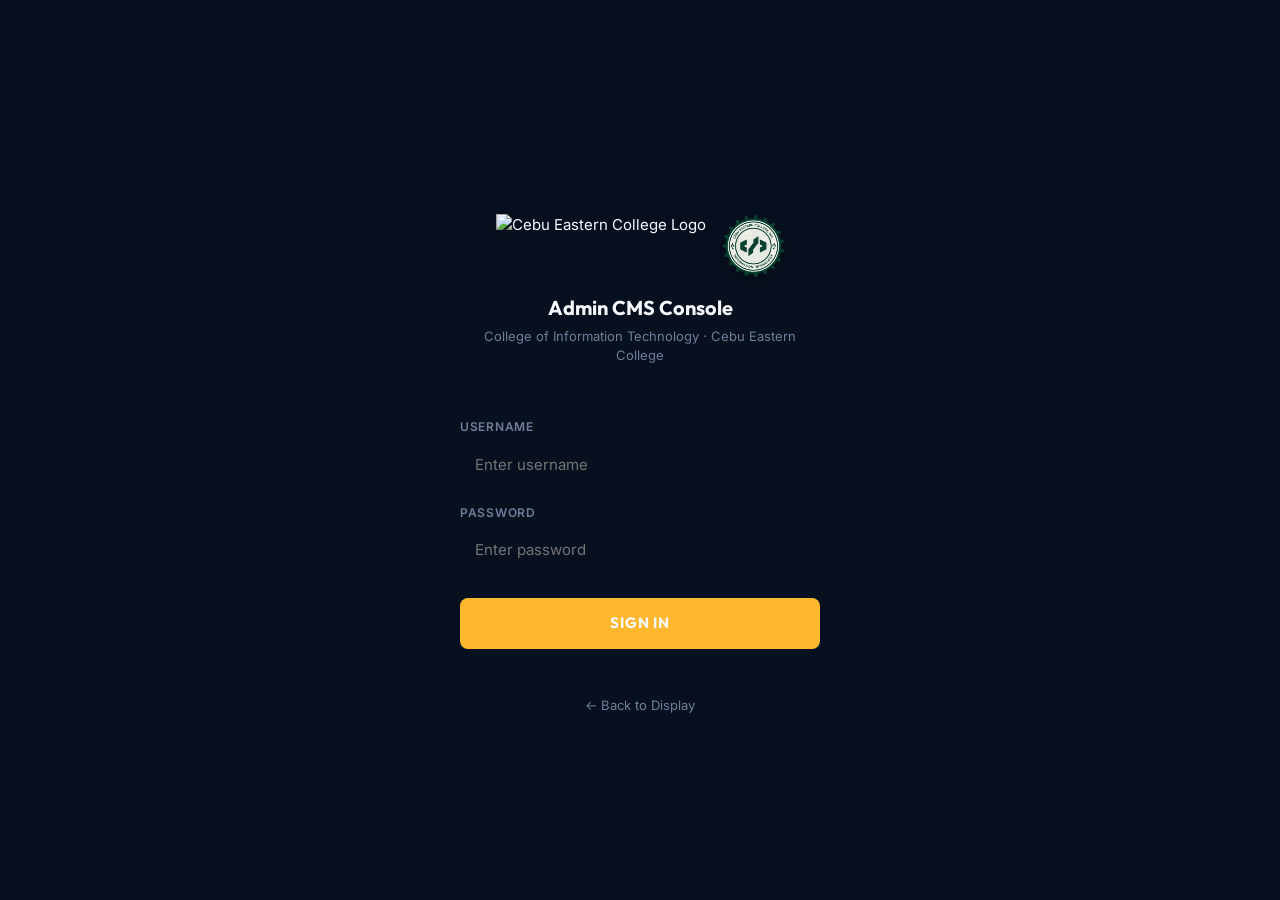
==== commit be077920: "Complete visual redesign to futuristic institutional glassmorphism interface with background-cover a" ====
--- a/admin.html
+++ b/admin.html
@@ -139,11 +139,21 @@
         </div>
 
         <div class="form-row" style="align-items:flex-end;">
-          <div class="form-group" style="flex:0 0 160px;">
+          <div class="form-group" style="flex:0 0 140px;">
+            <label class="form-label" for="slide-pos-select">Position</label>
+            <select class="form-select" id="slide-pos-select">
+              <option value="center">Center</option>
+              <option value="top">Top Center</option>
+              <option value="bottom">Bottom Center</option>
+              <option value="left">Left</option>
+              <option value="right">Right</option>
+            </select>
+          </div>
+          <div class="form-group" style="flex:0 0 150px;">
             <label class="form-label" for="slide-duration-input">Duration (Seconds)</label>
             <input class="form-input" id="slide-duration-input" type="number" min="3" max="300" placeholder="Default (10s)" />
           </div>
-          <div class="form-group" id="slide-loop-group" style="flex:0 0 160px;padding-bottom:10px;">
+          <div class="form-group" id="slide-loop-group" style="flex:0 0 140px;padding-bottom:10px;">
             <label style="display:flex;align-items:center;gap:6px;font-size:13px;color:var(--text-secondary);cursor:pointer;">
               <input type="checkbox" id="slide-loop-input" checked style="accent-color:var(--accent-gold);width:16px;height:16px;cursor:pointer;" />
               Loop Video
--- a/css/styles.css
+++ b/css/styles.css
@@ -4,53 +4,62 @@
    ================================================================ */
 
 /* ---------- Google Fonts ---------- */
-@import url('https://fonts.googleapis.com/css2?family=Inter:wght@400;500;600;700&family=Outfit:wght@500;600;700;800&display=swap');
+@import url('https://fonts.googleapis.com/css2?family=Inter:wght@400;500;600;700;800&family=Outfit:wght@500;600;700;800;900&family=Plus+Jakarta+Sans:wght@500;600;700;800&display=swap');
 @import url('https://fonts.googleapis.com/css2?family=Material+Symbols+Outlined:opsz,wght,FILL,GRAD@24,400,0,0&display=swap');
 
-/* ---------- CSS Custom Properties (Design Tokens) ---------- */
+/* ---------- CSS Custom Properties (Design Tokens — Futuristic Institutional Glass) ---------- */
 :root {
-  /* Core Palette — CEC School Colors */
-  --bg-primary: #080e1e;
-  --bg-secondary: #0d1529;
-  --bg-surface: #111b33;
-  --bg-surface-high: #1a2540;
-  --bg-surface-highest: #243050;
-  --bg-card: #131e36;
-  --bg-card-hover: #1a2847;
-
-  /* Accent Colors */
-  --accent-gold: #fdba45;
-  --accent-gold-dim: #d99b26;
-  --accent-gold-container: #3d2e0a;
-  --accent-blue: #5b8def;
-  --accent-blue-dim: #3a6bd4;
-  --accent-green: #47b8ab;
-  --accent-green-dim: #2e9a8e;
-  --accent-green-container: #0a3d37;
-  --accent-red: #ff6b6b;
-  --accent-red-dim: #cc4444;
-  --accent-red-container: #3d0a0a;
+  /* Institutional Palette — CEC College of Information Technology */
+  --bg-primary: #07101f;
+  --bg-secondary: #09172e;
+  --bg-deep: #050d1a;
+  
+  /* Glassmorphism Layers */
+  --glass-bg: rgba(8, 20, 45, 0.68);
+  --glass-bg-hover: rgba(12, 28, 60, 0.78);
+  --glass-bg-subtle: rgba(8, 20, 45, 0.48);
+  --glass-bg-deep: rgba(5, 15, 34, 0.82);
+  --glass-border: rgba(255, 255, 255, 0.12);
+  --glass-border-light: rgba(255, 255, 255, 0.18);
+  --glass-border-subtle: rgba(255, 255, 255, 0.08);
+  --glass-inner-highlight: inset 0 1px 0 rgba(255, 255, 255, 0.10);
+  --glass-blur: blur(20px) saturate(125%);
+  --glass-blur-deep: blur(24px) saturate(130%);
+
+  /* CEC Blue Accents */
+  --accent-blue: #3385ff;
+  --accent-blue-core: #1c6bff;
+  --accent-blue-light: #6faaff;
+  --accent-blue-dim: rgba(28, 107, 255, 0.22);
+  --accent-blue-glow: 0 0 24px rgba(45, 120, 255, 0.30);
+  --border-luminous-blue: rgba(51, 133, 255, 0.40);
+
+  /* CEC Gold Accents */
+  --accent-gold: #ffb82e;
+  --accent-gold-bright: #ffc759;
+  --accent-gold-dim: #cca025;
+  --accent-gold-container: rgba(255, 184, 46, 0.14);
+  --accent-gold-glow: 0 0 18px rgba(255, 184, 46, 0.25);
+  --border-luminous-gold: rgba(255, 184, 46, 0.40);
+
+  /* Status Colors */
+  --status-success: #31d29c;
+  --status-success-bg: rgba(49, 210, 156, 0.16);
+  --status-success-border: rgba(49, 210, 156, 0.35);
+  --status-alert: #ff5d68;
+  --status-alert-bg: rgba(255, 93, 104, 0.14);
+  --status-alert-border: rgba(255, 93, 104, 0.35);
 
   /* Text Colors */
-  --text-primary: #e8edf8;
-  --text-secondary: #a8b4cc;
-  --text-muted: #6b7a96;
-  --text-on-gold: #2a1c00;
-  --text-on-blue: #001551;
-  --text-on-green: #003732;
-  --text-on-red: #690005;
-
-  /* Borders & Separators */
-  --border-subtle: rgba(255, 255, 255, 0.06);
-  --border-medium: rgba(255, 255, 255, 0.1);
-  --border-accent: rgba(253, 186, 69, 0.25);
+  --text-primary: #f7f9ff;
+  --text-secondary: #a6b3cc;
+  --text-muted: #6f7d99;
+  --text-dim: #4a5670;
 
   /* Shadows */
-  --shadow-sm: 0 1px 3px rgba(0, 0, 0, 0.3);
-  --shadow-md: 0 4px 12px rgba(0, 0, 0, 0.4);
-  --shadow-lg: 0 8px 32px rgba(0, 0, 0, 0.5);
-  --shadow-xl: 0 16px 48px rgba(0, 0, 0, 0.6);
-  --shadow-glow-gold: 0 0 20px rgba(253, 186, 69, 0.15);
+  --shadow-glass: 0 12px 36px rgba(0, 0, 0, 0.35);
+  --shadow-card: 0 10px 30px rgba(0, 0, 0, 0.25);
+  --shadow-floating: 0 16px 40px rgba(0, 0, 0, 0.45);
 
   /* Spacing */
   --space-xs: 0.375rem;
@@ -61,19 +70,19 @@
   --space-2xl: 3rem;
 
   /* Radius */
-  --radius-sm: 6px;
-  --radius-md: 10px;
-  --radius-lg: 14px;
-  --radius-xl: 18px;
-  --radius-full: 50%;
+  --radius-sm: 8px;
+  --radius-md: 12px;
+  --radius-lg: 16px;
+  --radius-xl: 20px;
+  --radius-full: 9999px;
 
   /* Typography */
-  --font-display: 'Outfit', sans-serif;
-  --font-body: 'Inter', sans-serif;
-
-  /* Layout */
+  --font-display: 'Outfit', 'Plus Jakarta Sans', sans-serif;
+  --font-body: 'Inter', -apple-system, BlinkMacSystemFont, sans-serif;
+
+  /* Layout Constants (strictly preserved) */
   --header-height: 72px;
-  --footer-height: 57px; /* reduced by 10% from ~64px */
+  --footer-height: 57px;
 }
 
 /* ---------- Base Reset ---------- */
@@ -100,11 +109,10 @@
   user-select: none;
 }
 
-
-::-webkit-scrollbar { width: 6px; height: 6px; }
-::-webkit-scrollbar-track { background: var(--bg-secondary); }
-::-webkit-scrollbar-thumb { background: var(--bg-surface-highest); border-radius: 3px; }
-::-webkit-scrollbar-thumb:hover { background: var(--text-muted); }
+::-webkit-scrollbar { width: 5px; height: 5px; }
+::-webkit-scrollbar-track { background: transparent; }
+::-webkit-scrollbar-thumb { background: rgba(255, 255, 255, 0.16); border-radius: 4px; }
+::-webkit-scrollbar-thumb:hover { background: rgba(255, 255, 255, 0.3); }
 
 a { color: var(--accent-gold); text-decoration: none; }
 img { display: block; max-width: 100%; }
@@ -131,195 +139,16 @@
 }
 
 /* ================================================================
-   HEADER
-   ================================================================ */
-.site-header {
-  position: fixed;
-  top: 0;
-  left: 0;
-  right: 0;
-  height: var(--header-height);
-  z-index: 100;
-  background: rgba(8, 14, 30, 0.92);
-  backdrop-filter: blur(20px);
-  -webkit-backdrop-filter: blur(20px);
-  border-bottom: 1px solid var(--border-subtle);
-  box-shadow: 0 1px 12px rgba(0, 0, 0, 0.4);
-  display: flex;
-  align-items: center;
-  padding: 0 var(--space-lg);
-}
-
-.header-content {
-  display: flex;
-  align-items: center;
-  justify-content: space-between;
-  width: 100%;
-  gap: var(--space-lg);
-}
-
-/* Logos */
-.header-logos {
-  display: flex;
-  align-items: center;
-  gap: var(--space-sm);
-  flex-shrink: 0;
-}
-
-.header-logos img {
-  height: 52px;
-  width: auto;
-  object-fit: contain;
-  filter: drop-shadow(0 2px 4px rgba(0,0,0,0.3));
-}
-
-/* Title */
-.header-title {
-  display: flex;
-  flex-direction: column;
-  justify-content: center;
-  min-width: 0;
-  flex-shrink: 1;
-}
-
-.header-title h1 {
-  font-family: var(--font-display);
-  font-size: 22px;
-  font-weight: 700;
-  letter-spacing: -0.01em;
-  line-height: 1.15;
-  color: var(--text-primary);
-  white-space: nowrap;
-}
-
-.header-title .subtitle {
-  font-size: 12px;
-  font-weight: 500;
-  color: var(--text-muted);
-  text-transform: uppercase;
-  letter-spacing: 0.08em;
-}
-
-/* Weather Widget */
-.header-weather {
-  display: flex;
-  align-items: center;
-  gap: var(--space-sm);
-  padding: var(--space-xs) var(--space-md);
-  background: var(--bg-surface);
-  border: 1px solid var(--border-subtle);
-  border-radius: var(--radius-md);
-  flex-shrink: 0;
-}
-
-.weather-icon {
-  font-size: 28px;
-  color: var(--accent-gold);
-}
-
-.weather-info {
-  display: flex;
-  flex-direction: column;
-}
-
-.weather-temp {
-  font-family: var(--font-display);
-  font-size: 22px;
-  font-weight: 700;
-  color: var(--text-primary);
-  line-height: 1;
-}
-
-.weather-desc {
-  font-size: 11px;
-  font-weight: 500;
-  color: var(--text-muted);
-  text-transform: uppercase;
-  letter-spacing: 0.04em;
-}
-
-.weather-location {
-  font-size: 10px;
-  color: var(--text-muted);
-  letter-spacing: 0.02em;
-}
-
-/* Date & Clock */
-.header-datetime {
-  display: flex;
-  align-items: center;
-  gap: var(--space-md);
-  padding: var(--space-xs) var(--space-md);
-  background: var(--bg-secondary);
-  border: 1px solid var(--border-subtle);
-  border-radius: var(--radius-md);
-  flex-shrink: 0;
-}
-
-.clock-display {
-  display: flex;
-  align-items: baseline;
-  font-family: var(--font-display);
-  font-variant-numeric: tabular-nums;
-}
-
-.clock-time {
-  font-size: 40px;
-  font-weight: 700;
-  color: var(--accent-gold);
-  line-height: 1;
-  letter-spacing: -0.02em;
-}
-
-.clock-colon {
-  font-size: 40px;
-  font-weight: 700;
-  color: var(--accent-gold-dim);
-  line-height: 1;
-  animation: pulse-blink 1.5s ease-in-out infinite;
-  margin: 0 1px;
-}
-
-.clock-ampm {
-  font-size: 16px;
-  font-weight: 600;
-  color: var(--accent-gold-dim);
-  margin-left: 4px;
-}
-
-.date-display {
-  display: flex;
-  flex-direction: column;
-  border-left: 1px solid var(--border-medium);
-  padding-left: var(--space-md);
-}
-
-.date-day {
-  font-family: var(--font-display);
-  font-size: 16px;
-  font-weight: 600;
-  color: var(--text-primary);
-  line-height: 1.1;
-  text-transform: uppercase;
-}
-
-.date-full {
-  font-size: 11px;
-  font-weight: 500;
-  color: var(--text-muted);
-  text-transform: uppercase;
-  letter-spacing: 0.04em;
-}
-
-/* ================================================================
-   MAIN LAYOUT (75% Left Column | 25% Full-Height Right Column)
+   TV SIGNAGE CONTAINER (Strict Proportions)
+   75% Left (Header, Carousel, Ticker) | 25% Full-Height Right Sidebar
    ================================================================ */
 .tv-screen-container {
   display: flex;
   width: 100vw;
   height: 100vh;
   overflow: hidden;
-  background: var(--bg-primary);
+  background: var(--bg-deep);
+  position: relative;
 }
 
 /* ---------- LEFT COLUMN (75% Width, 100% Height) ---------- */
@@ -331,54 +160,226 @@
   display: flex;
   flex-direction: column;
   overflow: hidden;
-  border-right: 1px solid var(--border-subtle);
-  background: var(--bg-primary);
-}
-
-.tv-left-column .site-header {
   position: relative;
-  top: auto;
-  left: auto;
-  right: auto;
+  border-right: 1px solid var(--glass-border-subtle);
+  background: var(--bg-deep);
+}
+
+/* ================================================================
+   TOP HEADER (Sophisticated Glassmorphism Header)
+   ================================================================ */
+.site-header {
+  position: relative;
   height: var(--header-height);
   flex-shrink: 0;
   width: 100%;
-}
-
-.tv-left-column .carousel-section {
+  z-index: 50;
+  background: var(--glass-bg-deep);
+  backdrop-filter: var(--glass-blur-deep);
+  -webkit-backdrop-filter: var(--glass-blur-deep);
+  border-bottom: 1px solid var(--glass-border-subtle);
+  box-shadow: 0 4px 20px rgba(0, 0, 0, 0.35);
+  display: flex;
+  align-items: center;
+  padding: 0 var(--space-lg);
+}
+
+.header-content {
+  display: flex;
+  align-items: center;
+  justify-content: space-between;
+  width: 100%;
+  gap: var(--space-lg);
+}
+
+/* Logos */
+.header-logos {
+  display: flex;
+  align-items: center;
+  gap: var(--space-sm);
+  flex-shrink: 0;
+}
+
+.header-logos img {
+  height: 50px;
+  width: auto;
+  object-fit: contain;
+  filter: drop-shadow(0 2px 8px rgba(0, 0, 0, 0.4));
+}
+
+/* Title & Institution */
+.header-title {
+  display: flex;
+  flex-direction: column;
+  justify-content: center;
+  min-width: 0;
+  flex-shrink: 1;
+}
+
+.header-title h1 {
+  font-family: var(--font-display);
+  font-size: 21px;
+  font-weight: 800;
+  letter-spacing: -0.01em;
+  line-height: 1.15;
+  color: var(--text-primary);
+  white-space: nowrap;
+  text-shadow: 0 2px 10px rgba(0, 0, 0, 0.4);
+}
+
+.header-title .subtitle {
+  font-size: 11px;
+  font-weight: 600;
+  color: var(--accent-blue-light);
+  text-transform: uppercase;
+  letter-spacing: 0.12em;
+  opacity: 0.9;
+}
+
+/* Weather Widget (Floating Glass Utility Panel) */
+.header-weather {
+  display: flex;
+  align-items: center;
+  gap: var(--space-sm);
+  padding: 6px 14px;
+  background: var(--glass-bg);
+  backdrop-filter: var(--glass-blur);
+  -webkit-backdrop-filter: var(--glass-blur);
+  border: 1px solid var(--glass-border);
+  box-shadow: var(--shadow-card), var(--glass-inner-highlight);
+  border-radius: var(--radius-md);
+  flex-shrink: 0;
+  transition: all 0.3s ease;
+}
+
+.header-weather:hover {
+  border-color: var(--border-luminous-blue);
+  box-shadow: var(--accent-blue-glow);
+}
+
+.weather-icon {
+  font-size: 26px;
+  color: var(--accent-gold);
+  filter: drop-shadow(0 0 6px rgba(255, 184, 46, 0.4));
+}
+
+.weather-info {
+  display: flex;
+  flex-direction: column;
+}
+
+.weather-temp {
+  font-family: var(--font-display);
+  font-size: 20px;
+  font-weight: 800;
+  color: var(--text-primary);
+  line-height: 1;
+  letter-spacing: -0.02em;
+}
+
+.weather-desc {
+  font-size: 10px;
+  font-weight: 600;
+  color: var(--text-secondary);
+  text-transform: uppercase;
+  letter-spacing: 0.05em;
+}
+
+.weather-location {
+  font-size: 9px;
+  color: var(--text-muted);
+  letter-spacing: 0.03em;
+}
+
+/* Date & Clock (Floating Glass Utility Panel) */
+.header-datetime {
+  display: flex;
+  align-items: center;
+  gap: var(--space-md);
+  padding: 6px 16px;
+  background: var(--glass-bg);
+  backdrop-filter: var(--glass-blur);
+  -webkit-backdrop-filter: var(--glass-blur);
+  border: 1px solid var(--glass-border);
+  box-shadow: var(--shadow-card), var(--glass-inner-highlight);
+  border-radius: var(--radius-md);
+  flex-shrink: 0;
+  transition: all 0.3s ease;
+}
+
+.header-datetime:hover {
+  border-color: var(--border-luminous-gold);
+  box-shadow: var(--accent-gold-glow);
+}
+
+.clock-display {
+  display: flex;
+  align-items: baseline;
+  font-family: var(--font-display);
+  font-variant-numeric: tabular-nums;
+}
+
+.clock-time {
+  font-size: 38px;
+  font-weight: 800;
+  color: #ffffff;
+  line-height: 1;
+  letter-spacing: -0.03em;
+  text-shadow: 0 0 16px rgba(255, 255, 255, 0.25);
+}
+
+.clock-colon {
+  font-size: 36px;
+  font-weight: 700;
+  color: var(--accent-gold);
+  line-height: 1;
+  animation: pulse-blink 1.5s ease-in-out infinite;
+  margin: 0 2px;
+  text-shadow: 0 0 12px rgba(255, 184, 46, 0.4);
+}
+
+.clock-ampm {
+  font-size: 14px;
+  font-weight: 700;
+  color: var(--accent-gold);
+  margin-left: 4px;
+  letter-spacing: 0.05em;
+}
+
+.date-display {
+  display: flex;
+  flex-direction: column;
+  border-left: 1px solid var(--glass-border);
+  padding-left: var(--space-md);
+}
+
+.date-day {
+  font-family: var(--font-display);
+  font-size: 15px;
+  font-weight: 700;
+  color: var(--text-primary);
+  line-height: 1.1;
+  text-transform: uppercase;
+  letter-spacing: 0.04em;
+}
+
+.date-full {
+  font-size: 10px;
+  font-weight: 600;
+  color: var(--text-secondary);
+  text-transform: uppercase;
+  letter-spacing: 0.06em;
+}
+
+/* ================================================================
+   MAIN ANNOUNCEMENT AREA (Background Integration & Readability)
+   ================================================================ */
+.carousel-section {
   flex: 1;
   min-height: 0;
   position: relative;
-  border-radius: 0;
   overflow: hidden;
-  background: var(--bg-secondary);
-  box-shadow: none;
-}
-
-.tv-left-column .site-footer {
-  position: relative;
-  bottom: auto;
-  left: auto;
-  right: auto;
-  height: var(--footer-height);
-  flex-shrink: 0;
-  width: 100%;
-}
-
-/* Standalone site-header for admin page */
-body.admin-body .site-header {
-  position: fixed;
-  top: 0;
-  left: 0;
-  right: 0;
-}
-
-/* Standalone site-footer if used elsewhere */
-body.admin-body .site-footer {
-  position: fixed;
-  bottom: 0;
-  left: 0;
-  right: 0;
+  background: #000;
 }
 
 .carousel-viewport {
@@ -386,7 +387,6 @@
   width: 100%;
   height: 100%;
 }
-
 
 .carousel-slide {
   position: absolute;
@@ -394,12 +394,13 @@
   width: 100%;
   height: 100%;
   opacity: 0;
-  transition: opacity 0.8s ease-in-out;
+  transition: opacity 1s ease-in-out;
   pointer-events: none;
   display: flex;
   align-items: center;
   justify-content: center;
-  background: var(--bg-primary);
+  overflow: hidden;
+  background: #040914;
 }
 
 .carousel-slide.active {
@@ -407,14 +408,37 @@
   pointer-events: auto;
 }
 
-.carousel-slide img,
-.carousel-slide video {
+/* Active Announcement Image as Living Background */
+.slide-bg-cover {
+  position: absolute;
+  inset: 0;
   width: 100%;
   height: 100%;
-  object-fit: contain;
-  background: var(--bg-primary);
-}
-
+  background-size: cover;
+  background-position: center;
+  background-repeat: no-repeat;
+  transform: scale(1.0);
+  transition: transform 12s cubic-bezier(0.25, 0.1, 0.25, 1);
+  will-change: transform;
+}
+
+.carousel-slide.active .slide-bg-cover {
+  transform: scale(1.025);
+}
+
+/* Subtle Cinematic Readability Layer (15–25% Overlay Gradient) */
+.slide-readability-overlay {
+  position: absolute;
+  inset: 0;
+  width: 100%;
+  height: 100%;
+  background: radial-gradient(circle at center, rgba(7, 16, 31, 0.10) 0%, rgba(5, 13, 26, 0.35) 100%),
+              linear-gradient(180deg, rgba(5, 15, 34, 0.40) 0%, rgba(7, 16, 31, 0.05) 25%, rgba(7, 16, 31, 0.15) 75%, rgba(5, 14, 32, 0.65) 100%);
+  pointer-events: none;
+  z-index: 2;
+}
+
+/* Video Containers */
 .carousel-video-wrap {
   width: 100%;
   height: 100%;
@@ -423,6 +447,13 @@
   align-items: center;
   justify-content: center;
   background: #000;
+  z-index: 1;
+}
+
+.carousel-video {
+  width: 100%;
+  height: 100%;
+  object-fit: cover;
 }
 
 .carousel-video-frame {
@@ -432,58 +463,104 @@
   pointer-events: none;
 }
 
+/* Floating Glass Announcement Pill / Caption */
 .carousel-slide-caption {
   position: absolute;
-  top: var(--space-md);
-  left: var(--space-md);
-  max-width: 80%;
-  padding: 6px 14px;
-  background: rgba(10, 17, 40, 0.78);
-  backdrop-filter: blur(10px);
-  -webkit-backdrop-filter: blur(10px);
-  border: 1px solid rgba(255, 255, 255, 0.1);
-  border-radius: var(--radius-sm);
-  color: var(--text-primary);
+  top: var(--space-lg);
+  left: var(--space-lg);
+  max-width: 82%;
+  display: inline-flex;
+  align-items: center;
+  gap: 10px;
+  padding: 8px 18px;
+  background: rgba(8, 20, 45, 0.76);
+  backdrop-filter: var(--glass-blur);
+  -webkit-backdrop-filter: var(--glass-blur);
+  border: 1px solid var(--border-luminous-blue);
+  box-shadow: 0 8px 28px rgba(0, 0, 0, 0.4), var(--accent-blue-glow), var(--glass-inner-highlight);
+  border-radius: var(--radius-full);
+  z-index: 10;
+  animation: slide-right-fade 0.5s ease-out;
+}
+
+.carousel-slide-caption .caption-icon {
+  font-size: 18px;
+  color: var(--accent-gold);
+  filter: drop-shadow(0 0 6px rgba(255, 184, 46, 0.5));
+  flex-shrink: 0;
+}
+
+.carousel-slide-caption .caption-text {
   font-family: var(--font-display);
   font-size: 13px;
-  font-weight: 600;
-  letter-spacing: 0.02em;
-  z-index: 5;
-  box-shadow: 0 4px 16px rgba(0, 0, 0, 0.4);
-}
-
-/* Carousel HUD Bar */
+  font-weight: 700;
+  color: #ffffff;
+  letter-spacing: 0.03em;
+  white-space: nowrap;
+  overflow: hidden;
+  text-overflow: ellipsis;
+}
+
+/* Empty Placeholder */
+.carousel-empty {
+  display: flex;
+  flex-direction: column;
+  align-items: center;
+  justify-content: center;
+  height: 100%;
+  color: var(--text-muted);
+  gap: var(--space-md);
+  z-index: 3;
+}
+
+.carousel-empty .material-symbols-outlined {
+  font-size: 64px;
+  opacity: 0.3;
+}
+
+/* ================================================================
+   SLIDESHOW CONTROL HUD (Dark Translucent Glass Strip)
+   ================================================================ */
 .carousel-hud {
   position: absolute;
   bottom: 0;
   left: 0;
   right: 0;
-  z-index: 10;
-  background: rgba(8, 14, 30, 0.88);
-  backdrop-filter: blur(16px);
-  -webkit-backdrop-filter: blur(16px);
-  padding: var(--space-sm) var(--space-md);
+  z-index: 20;
+  background: rgba(5, 15, 34, 0.84);
+  backdrop-filter: var(--glass-blur);
+  -webkit-backdrop-filter: var(--glass-blur);
+  border-top: 1px solid var(--glass-border-subtle);
+  padding: 10px var(--space-lg);
   display: flex;
   align-items: center;
   justify-content: space-between;
 }
 
+/* Gold Progress Line */
 .carousel-progress-track {
   position: absolute;
   top: 0;
   left: 0;
   right: 0;
   height: 3px;
-  background: var(--bg-surface-highest);
+  background: rgba(255, 255, 255, 0.06);
 }
 
 .carousel-progress-bar {
   height: 100%;
-  background: var(--accent-gold);
+  background: linear-gradient(90deg, var(--accent-gold-dim), var(--accent-gold));
+  box-shadow: 0 0 10px rgba(255, 184, 46, 0.5);
   width: 0%;
   transition: width linear;
 }
 
+.carousel-meta {
+  display: flex;
+  align-items: center;
+  gap: var(--space-md);
+}
+
 .carousel-indicators {
   display: flex;
   align-items: center;
@@ -491,47 +568,39 @@
 }
 
 .carousel-dot {
-  width: 10px;
+  width: 8px;
   height: 6px;
   border-radius: 3px;
-  background: var(--bg-surface-highest);
+  background: rgba(255, 255, 255, 0.20);
   border: none;
   cursor: pointer;
   transition: all 0.3s ease;
 }
 
 .carousel-dot.active {
-  width: 28px;
+  width: 26px;
   background: var(--accent-gold);
-}
-
-.carousel-dot:hover:not(.active) {
-  background: var(--text-muted);
-}
-
-.carousel-meta {
-  display: flex;
-  align-items: center;
-  gap: var(--space-md);
+  box-shadow: 0 0 8px rgba(255, 184, 46, 0.6);
 }
 
 .carousel-meta-text {
-  font-size: 12px;
-  font-weight: 500;
-  color: var(--text-muted);
+  font-family: var(--font-display);
+  font-size: 11px;
+  font-weight: 600;
+  color: var(--text-secondary);
   text-transform: uppercase;
-  letter-spacing: 0.06em;
+  letter-spacing: 0.08em;
 }
 
 .carousel-meta-text.accent {
   color: var(--accent-gold);
-  font-weight: 600;
+  font-weight: 700;
 }
 
 .carousel-controls {
   display: flex;
   align-items: center;
-  gap: var(--space-xs);
+  gap: 8px;
 }
 
 .carousel-btn {
@@ -540,47 +609,147 @@
   display: flex;
   align-items: center;
   justify-content: center;
-  background: var(--bg-surface);
+  background: rgba(8, 20, 45, 0.70);
+  backdrop-filter: blur(12px);
+  -webkit-backdrop-filter: blur(12px);
+  border: 1px solid var(--glass-border);
   border-radius: var(--radius-sm);
   color: var(--text-primary);
-  transition: background 0.2s ease;
+  transition: all 0.2s ease;
 }
 
 .carousel-btn:hover {
-  background: var(--bg-surface-highest);
+  background: rgba(28, 107, 255, 0.25);
+  border-color: var(--border-luminous-blue);
+  box-shadow: var(--accent-blue-glow);
+  color: #ffffff;
 }
 
 .carousel-btn .material-symbols-outlined {
   font-size: 18px;
 }
 
-/* No slides placeholder */
-.carousel-empty {
-  display: flex;
-  flex-direction: column;
-  align-items: center;
-  justify-content: center;
+/* ================================================================
+   BOTTOM INFORMATION TICKER (Integrated Translucent Glass)
+   ================================================================ */
+.site-footer {
+  position: relative;
+  height: var(--footer-height);
+  flex-shrink: 0;
+  width: 100%;
+  z-index: 50;
+  background: rgba(5, 14, 32, 0.90);
+  backdrop-filter: var(--glass-blur-deep);
+  -webkit-backdrop-filter: var(--glass-blur-deep);
+  border-top: 1px solid var(--glass-border-subtle);
+  box-shadow: 0 -4px 20px rgba(0, 0, 0, 0.4);
+  display: flex;
+  align-items: center;
+  overflow: hidden;
+}
+
+.flash-label {
+  display: flex;
+  align-items: center;
+  gap: 6px;
   height: 100%;
-  color: var(--text-muted);
-  gap: var(--space-md);
-}
-
-.carousel-empty .material-symbols-outlined {
-  font-size: 64px;
-  opacity: 0.3;
-}
-
-.carousel-empty p {
-  font-size: 18px;
+  padding: 0 16px;
+  background: linear-gradient(135deg, rgba(255, 184, 46, 0.18) 0%, rgba(255, 184, 46, 0.08) 100%);
+  border-right: 1px solid rgba(255, 184, 46, 0.25);
+  color: var(--accent-gold);
+  flex-shrink: 0;
+  z-index: 2;
+  box-shadow: 2px 0 12px rgba(0, 0, 0, 0.3);
+}
+
+.flash-label .material-symbols-outlined {
+  font-size: 16px;
+  color: var(--accent-gold);
+  animation: pulse-blink 1.5s ease-in-out infinite;
+}
+
+.flash-label-text {
+  font-family: var(--font-display);
+  font-size: 11px;
+  font-weight: 800;
+  letter-spacing: 0.08em;
+  text-transform: uppercase;
+  white-space: nowrap;
+}
+
+.flash-ticker {
+  flex: 1;
+  overflow: hidden;
+  height: 100%;
+  display: flex;
+  align-items: center;
+  position: relative;
+}
+
+.flash-ticker-track {
+  display: inline-flex;
+  white-space: nowrap;
+  animation: marquee-scroll 40s linear infinite;
+  align-items: center;
+  gap: var(--space-xl);
+}
+
+.flash-ticker-track:hover {
+  animation-play-state: paused;
+}
+
+.flash-ticker-item {
+  display: inline-flex;
+  align-items: center;
+  gap: 8px;
+  font-family: var(--font-body);
+  font-size: 13px;
   font-weight: 500;
-}
-
-.carousel-empty small {
-  font-size: 13px;
-  opacity: 0.6;
-}
-
-/* ---------- RIGHT COLUMN: ANNOUNCEMENTS & SCHEDULES (25% Width, 100% Height) ---------- */
+  letter-spacing: 0.02em;
+  color: var(--text-primary);
+}
+
+.flash-ticker-dot {
+  width: 6px;
+  height: 6px;
+  border-radius: 50%;
+  background: var(--accent-gold);
+  box-shadow: 0 0 6px rgba(255, 184, 46, 0.6);
+  flex-shrink: 0;
+}
+
+.flash-ticker-dot.alt { background: var(--status-success); box-shadow: 0 0 6px rgba(49, 210, 156, 0.6); }
+.flash-ticker-dot.blue { background: var(--accent-blue-light); box-shadow: 0 0 6px rgba(111, 170, 255, 0.6); }
+
+.flash-status {
+  display: flex;
+  align-items: center;
+  gap: 5px;
+  height: 100%;
+  padding: 0 16px;
+  background: rgba(8, 20, 45, 0.60);
+  border-left: 1px solid var(--glass-border-subtle);
+  flex-shrink: 0;
+  font-family: var(--font-display);
+  font-size: 10px;
+  font-weight: 800;
+  color: var(--status-success);
+  text-transform: uppercase;
+  letter-spacing: 0.1em;
+}
+
+.flash-status-dot {
+  width: 6px;
+  height: 6px;
+  border-radius: 50%;
+  background: var(--status-success);
+  box-shadow: 0 0 8px rgba(49, 210, 156, 0.8);
+  animation: pulse-blink 1.5s ease-in-out infinite;
+}
+
+/* ================================================================
+   RIGHT SIDEBAR: FULL-HEIGHT GLASS INFORMATION SYSTEM (25%)
+   ================================================================ */
 .tv-right-column,
 .sidebar-section {
   flex: 0 0 25%;
@@ -589,23 +758,34 @@
   height: 100vh;
   display: flex;
   flex-direction: column;
-  gap: var(--space-sm);
-  padding: var(--space-md);
-  background: var(--bg-card);
-  border-left: 1px solid var(--border-subtle);
+  gap: 12px;
+  padding: 14px;
+  background: linear-gradient(180deg, rgba(8, 20, 45, 0.88) 0%, rgba(5, 13, 28, 0.94) 100%);
+  backdrop-filter: var(--glass-blur-deep);
+  -webkit-backdrop-filter: var(--glass-blur-deep);
+  border-left: 1px solid var(--glass-border-subtle);
   overflow: hidden;
 }
 
-/* Sidebar Panel Base */
+/* Sidebar Glass Panel Base */
 .sidebar-panel {
-  background: var(--bg-surface);
-  border: 1px solid var(--border-subtle);
+  background: var(--glass-bg);
+  backdrop-filter: var(--glass-blur);
+  -webkit-backdrop-filter: var(--glass-blur);
+  border: 1px solid var(--glass-border);
+  box-shadow: var(--shadow-card), var(--glass-inner-highlight);
   border-radius: var(--radius-lg);
-  padding: var(--space-md);
-  box-shadow: var(--shadow-sm);
+  padding: 14px 16px;
   display: flex;
   flex-direction: column;
-  gap: var(--space-sm);
+  gap: 10px;
+  transition: all 0.3s ease;
+  position: relative;
+}
+
+.sidebar-panel:hover {
+  border-color: var(--glass-border-light);
+  box-shadow: var(--shadow-glass), var(--glass-inner-highlight);
 }
 
 .sidebar-panel.flex-grow {
@@ -614,17 +794,20 @@
   overflow-y: auto;
 }
 
+/* Panel Headers */
 .panel-header {
   display: flex;
   align-items: center;
   justify-content: space-between;
   gap: var(--space-sm);
+  padding-bottom: 8px;
+  border-bottom: 1px solid rgba(255, 255, 255, 0.06);
 }
 
 .panel-header-left {
   display: flex;
   align-items: center;
-  gap: 6px;
+  gap: 8px;
 }
 
 .panel-header-left .material-symbols-outlined {
@@ -633,49 +816,53 @@
 
 .panel-header-left span:last-child {
   font-family: var(--font-display);
-  font-size: 12px;
-  font-weight: 700;
+  font-size: 11.5px;
+  font-weight: 800;
   text-transform: uppercase;
-  letter-spacing: 0.08em;
+  letter-spacing: 0.1em;
+  color: var(--text-primary);
 }
 
 .panel-header-left.gold .material-symbols-outlined { color: var(--accent-gold); }
-.panel-header-left.blue .material-symbols-outlined { color: var(--accent-blue); }
-.panel-header-left.green .material-symbols-outlined { color: var(--accent-green); }
-.panel-header-left.red .material-symbols-outlined { color: var(--accent-red); }
-
-/* Status Pill */
+.panel-header-left.blue .material-symbols-outlined { color: var(--accent-blue-light); }
+.panel-header-left.red .material-symbols-outlined { color: var(--status-alert); }
+
+/* Status Pill (Green Glass Status Badge) */
 .status-pill {
   display: inline-flex;
   align-items: center;
   gap: 5px;
-  padding: 3px 10px;
-  border-radius: 4px;
-  font-family: var(--font-display);
-  font-size: 11px;
-  font-weight: 700;
-  letter-spacing: 0.06em;
+  padding: 3px 9px;
+  border-radius: var(--radius-full);
+  font-family: var(--font-display);
+  font-size: 10px;
+  font-weight: 800;
+  letter-spacing: 0.08em;
   text-transform: uppercase;
+  box-shadow: 0 2px 8px rgba(0, 0, 0, 0.2);
 }
 
 .status-pill.available {
-  background: var(--accent-green-container);
-  color: var(--accent-green);
+  background: var(--status-success-bg);
+  border: 1px solid var(--status-success-border);
+  color: var(--status-success);
 }
 
 .status-pill.busy {
-  background: rgba(253, 186, 69, 0.15);
+  background: rgba(255, 184, 46, 0.16);
+  border: 1px solid rgba(255, 184, 46, 0.35);
   color: var(--accent-gold);
 }
 
 .status-pill.closed {
-  background: var(--bg-surface-highest);
+  background: rgba(255, 255, 255, 0.08);
+  border: 1px solid rgba(255, 255, 255, 0.12);
   color: var(--text-muted);
 }
 
 .status-dot {
-  width: 6px;
-  height: 6px;
+  width: 5px;
+  height: 5px;
   border-radius: 50%;
   background: currentColor;
   animation: pulse-blink 1.5s ease-in-out infinite;
@@ -685,147 +872,163 @@
 .office-card {
   display: flex;
   align-items: center;
-  gap: var(--space-sm);
-  background: var(--bg-surface);
+  gap: 12px;
+  padding: 4px 2px;
+}
+
+.office-avatar {
+  width: 42px;
+  height: 42px;
   border-radius: var(--radius-md);
-  padding: var(--space-sm) var(--space-md);
-}
-
-.office-avatar {
-  width: 40px;
-  height: 40px;
+  background: linear-gradient(135deg, rgba(28, 107, 255, 0.24) 0%, rgba(28, 107, 255, 0.10) 100%);
+  border: 1px solid var(--border-luminous-blue);
+  box-shadow: var(--accent-blue-glow);
+  display: flex;
+  align-items: center;
+  justify-content: center;
+  font-family: var(--font-display);
+  font-size: 15px;
+  font-weight: 800;
+  color: var(--accent-gold);
+  flex-shrink: 0;
+}
+
+.office-info {
+  display: flex;
+  flex-direction: column;
+  min-width: 0;
+}
+
+.office-name {
+  font-family: var(--font-display);
+  font-size: 15px;
+  font-weight: 700;
+  color: var(--text-primary);
+  line-height: 1.2;
+}
+
+.office-role {
+  font-size: 11.5px;
+  color: var(--text-secondary);
+}
+
+.office-time {
+  font-size: 12px;
+  font-weight: 700;
+  color: var(--accent-gold);
+  margin-top: 2px;
+  letter-spacing: 0.02em;
+}
+
+/* Room Schedule Items (Subtle Dividers & Blue Translucent Chips) */
+.room-item {
+  display: flex;
+  align-items: center;
+  justify-content: space-between;
+  padding: 8px 6px;
+  background: transparent;
+  border-bottom: 1px solid rgba(255, 255, 255, 0.05);
+  transition: background 0.2s ease;
+}
+
+.room-item:last-child {
+  border-bottom: none;
+}
+
+.room-item:hover {
+  background: rgba(255, 255, 255, 0.03);
   border-radius: var(--radius-sm);
-  background: var(--bg-surface-highest);
-  display: flex;
+}
+
+.room-item-left {
+  display: flex;
+  align-items: center;
+  gap: 10px;
+  min-width: 0;
+}
+
+.room-badge {
+  display: inline-flex;
   align-items: center;
   justify-content: center;
-  font-family: var(--font-display);
-  font-size: 16px;
+  padding: 3px 8px;
+  border-radius: var(--radius-sm);
+  font-family: var(--font-display);
+  font-size: 11px;
+  font-weight: 800;
+  background: rgba(28, 107, 255, 0.20);
+  border: 1px solid rgba(51, 133, 255, 0.30);
+  color: var(--accent-blue-light);
+  flex-shrink: 0;
+  letter-spacing: 0.03em;
+}
+
+.room-details {
+  display: flex;
+  flex-direction: column;
+  min-width: 0;
+}
+
+.room-event {
+  font-size: 12.5px;
+  font-weight: 600;
+  color: var(--text-primary);
+  line-height: 1.25;
+}
+
+.room-instructor {
+  font-size: 11px;
+  color: var(--text-muted);
+}
+
+.room-time {
+  font-family: var(--font-display);
+  font-size: 12px;
   font-weight: 700;
   color: var(--accent-gold);
   flex-shrink: 0;
-}
-
-.office-info {
-  display: flex;
-  flex-direction: column;
-  min-width: 0;
-}
-
-.office-name {
-  font-family: var(--font-display);
-  font-size: 15px;
-  font-weight: 600;
-  color: var(--text-primary);
-  line-height: 1.2;
-}
-
-.office-role {
-  font-size: 12px;
+  white-space: nowrap;
+  letter-spacing: 0.02em;
+}
+
+.room-time.open {
+  color: var(--status-success);
+}
+
+/* Important Announcements (Subtle Red Priority Accent) */
+.announcement-item {
+  display: flex;
+  align-items: flex-start;
+  gap: 10px;
+  padding: 10px 12px;
+  background: rgba(12, 24, 50, 0.60);
+  border: 1px solid rgba(255, 255, 255, 0.06);
+  border-left: 3px solid var(--status-alert);
+  border-radius: var(--radius-sm);
+  margin-bottom: 6px;
+}
+
+.announcement-item .material-symbols-outlined {
+  font-size: 16px;
+  color: var(--status-alert);
+  flex-shrink: 0;
+  margin-top: 2px;
+}
+
+.announcement-text {
+  font-size: 12.5px;
+  font-weight: 500;
+  color: var(--text-primary);
+  line-height: 1.4;
+}
+
+.announcement-meta {
+  font-size: 10.5px;
   color: var(--text-muted);
-}
-
-.office-time {
-  font-size: 12px;
-  font-weight: 600;
-  color: var(--accent-gold-dim);
-  margin-top: 2px;
-}
-
-/* Room Schedule Items */
-.room-item {
-  display: flex;
-  align-items: center;
-  justify-content: space-between;
-  padding: var(--space-xs) var(--space-sm);
-  background: var(--bg-surface);
-  border-radius: var(--radius-sm);
-}
-
-.room-item-left {
-  display: flex;
-  align-items: center;
-  gap: var(--space-sm);
-  min-width: 0;
-}
-
-.room-badge {
-  display: inline-flex;
-  align-items: center;
-  justify-content: center;
-  padding: 2px 8px;
-  border-radius: 4px;
-  font-family: var(--font-display);
-  font-size: 12px;
-  font-weight: 700;
-  background: rgba(91, 141, 239, 0.15);
-  color: var(--accent-blue);
-  flex-shrink: 0;
-}
-
-.room-details {
-  display: flex;
-  flex-direction: column;
-  min-width: 0;
-}
-
-.room-event {
-  font-size: 13px;
-  font-weight: 600;
-  color: var(--text-primary);
-  line-height: 1.2;
-}
-
-.room-instructor {
-  font-size: 11px;
-  color: var(--text-muted);
-}
-
-.room-time {
-  font-family: var(--font-display);
-  font-size: 12px;
-  font-weight: 600;
-  color: var(--accent-gold);
-  flex-shrink: 0;
-  white-space: nowrap;
-}
-
-.room-time.open {
-  color: var(--accent-green);
-}
-
-/* Important Announcements */
-.announcement-item {
-  display: flex;
-  align-items: flex-start;
-  gap: var(--space-sm);
-  padding: var(--space-sm);
-  background: var(--bg-surface);
-  border-radius: var(--radius-sm);
-  border-left: 3px solid var(--accent-red);
-}
-
-.announcement-item .material-symbols-outlined {
-  font-size: 18px;
-  color: var(--accent-red);
-  flex-shrink: 0;
-  margin-top: 1px;
-}
-
-.announcement-text {
-  font-size: 13px;
-  font-weight: 500;
-  color: var(--text-primary);
-  line-height: 1.4;
-}
-
-.announcement-meta {
-  font-size: 11px;
-  color: var(--text-muted);
-  margin-top: 2px;
-}
-
-/* Empty state for sidebar panels */
+  margin-top: 3px;
+}
+
+/* Empty State */
 .panel-empty {
   display: flex;
   flex-direction: column;
@@ -838,127 +1041,30 @@
 }
 
 .panel-empty .material-symbols-outlined {
-  font-size: 32px;
+  font-size: 30px;
   opacity: 0.3;
 }
 
 .panel-empty p {
   font-size: 12px;
-  opacity: 0.6;
-}
-
-/* ================================================================
-   FOOTER — FLASH ANNOUNCEMENTS (Height reduced 10%)
-   ================================================================ */
-.site-footer {
+  opacity: 0.7;
+}
+
+/* Standalone Header/Footer overrides for Admin Console */
+body.admin-body .site-header {
+  position: fixed;
+  top: 0;
+  left: 0;
+  right: 0;
+}
+
+body.admin-body .site-footer {
   position: fixed;
   bottom: 0;
   left: 0;
   right: 0;
-  height: var(--footer-height);
-  z-index: 100;
-  background: rgba(8, 14, 30, 0.95);
-  backdrop-filter: blur(16px);
-  -webkit-backdrop-filter: blur(16px);
-  border-top: 1px solid var(--border-subtle);
-  box-shadow: 0 -2px 16px rgba(0, 0, 0, 0.5);
-  display: flex;
-  align-items: center;
-  overflow: hidden;
-}
-
-.flash-label {
-  display: flex;
-  align-items: center;
-  gap: 5px;
-  height: 100%;
-  padding: 0 var(--space-sm);
-  background: var(--accent-gold-container);
-  color: var(--accent-gold);
-  flex-shrink: 0;
-  z-index: 2;
-  box-shadow: 2px 0 10px rgba(0, 0, 0, 0.3);
-}
-
-.flash-label .material-symbols-outlined {
-  font-size: 16px;
-  animation: pulse-blink 1.5s ease-in-out infinite;
-}
-
-.flash-label-text {
-  font-family: var(--font-display);
-  font-size: 11px;
-  font-weight: 700;
-  letter-spacing: 0.06em;
-  text-transform: uppercase;
-  white-space: nowrap;
-}
-
-.flash-ticker {
-  flex: 1;
-  overflow: hidden;
-  height: 100%;
-  display: flex;
-  align-items: center;
-  position: relative;
-}
-
-.flash-ticker-track {
-  display: inline-flex;
-  white-space: nowrap;
-  animation: marquee-scroll 40s linear infinite;
-  align-items: center;
-  gap: var(--space-xl);
-}
-
-.flash-ticker-track:hover {
-  animation-play-state: paused;
-}
-
-.flash-ticker-item {
-  display: inline-flex;
-  align-items: center;
-  gap: 6px;
-  font-family: var(--font-display);
-  font-size: 13px;
-  font-weight: 600;
-  letter-spacing: 0.03em;
-  color: var(--text-primary);
-}
-
-.flash-ticker-dot {
-  width: 5px;
-  height: 5px;
-  border-radius: 50%;
-  background: var(--accent-gold);
-  flex-shrink: 0;
-}
-
-.flash-ticker-dot.alt { background: var(--accent-green); }
-.flash-ticker-dot.blue { background: var(--accent-blue); }
-
-.flash-status {
-  display: flex;
-  align-items: center;
-  gap: 4px;
-  height: 100%;
-  padding: 0 var(--space-sm);
-  background: var(--bg-card);
-  flex-shrink: 0;
-  font-size: 10px;
-  font-weight: 700;
-  color: var(--accent-green);
-  text-transform: uppercase;
-  letter-spacing: 0.08em;
-}
-
-.flash-status-dot {
-  width: 6px;
-  height: 6px;
-  border-radius: 50%;
-  background: var(--accent-green);
-  animation: pulse-blink 1.5s ease-in-out infinite;
-}
+}
+
 
 /* ================================================================
    ADMIN PAGE STYLES
@@ -1438,6 +1544,11 @@
 @keyframes slide-up {
   from { opacity: 0; transform: translateY(20px); }
   to { opacity: 1; transform: translateY(0); }
+}
+
+@keyframes slide-right-fade {
+  from { opacity: 0; transform: translateX(-15px); }
+  to { opacity: 1; transform: translateX(0); }
 }
 
 .anim-fade-in {
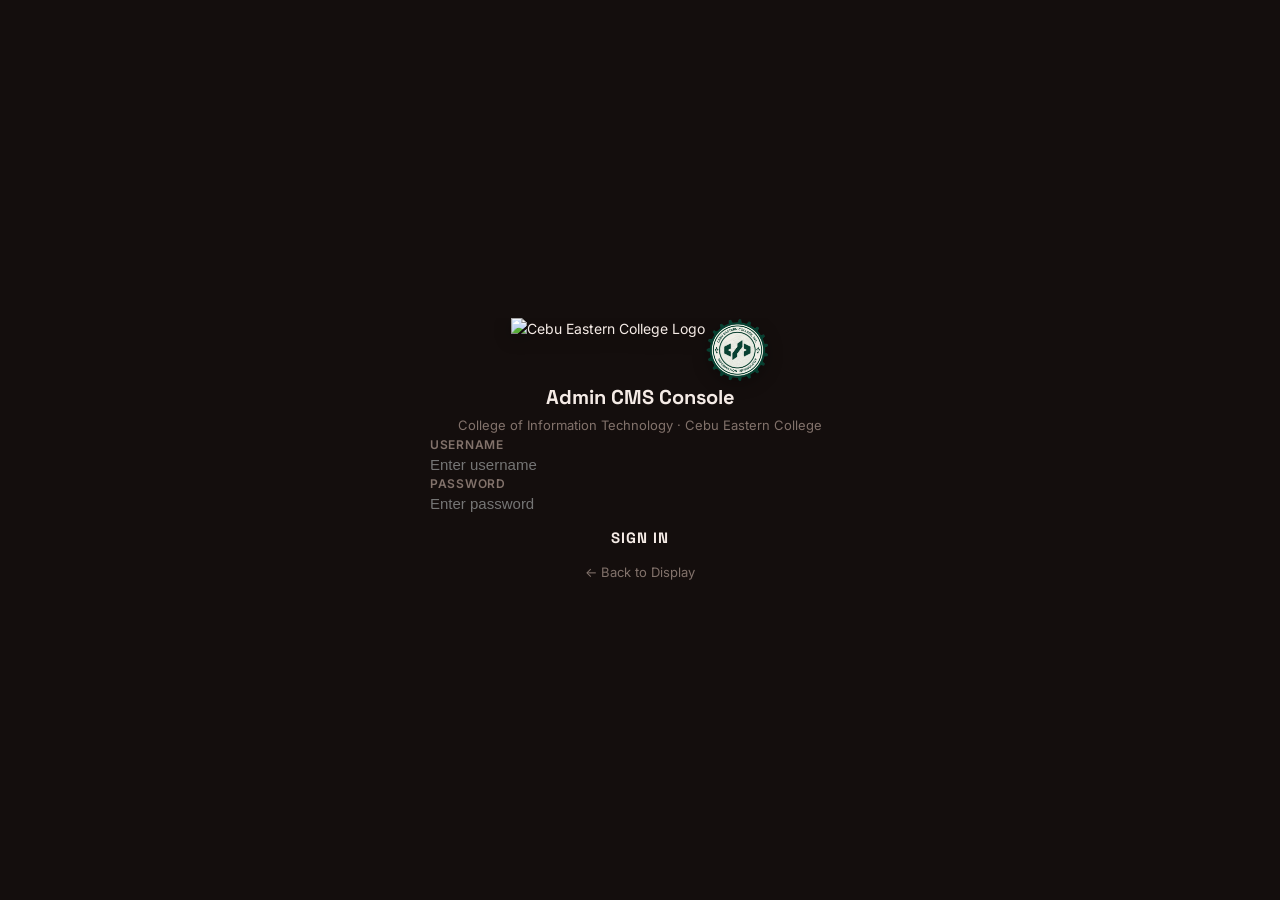
==== commit 382a4a4b: "feat: redesign to dark warm-gradient mission control dashboard with Schedules of the Month" ====
--- a/admin.html
+++ b/admin.html
@@ -235,44 +235,44 @@
       </div>
     </section>
 
-    <!-- ======== SECTION 3: ROOM SCHEDULE ======== -->
-    <section class="admin-section">
-      <div class="admin-section-header">
-        <div class="admin-section-title">
-          <span class="material-symbols-outlined">meeting_room</span>
-          <span>Room Schedule</span>
-        </div>
-        <span style="font-size:12px;color:var(--text-muted);">Add or edit room test/class schedules</span>
+    <!-- ======== SECTION 3: SCHEDULES OF THE MONTH ======== -->
+    <section class="admin-section">
+      <div class="admin-section-header">
+        <div class="admin-section-title">
+          <span class="material-symbols-outlined">calendar_month</span>
+          <span>Schedules of the Month</span>
+        </div>
+        <span style="font-size:12px;color:var(--text-muted);">Add or edit monthly departmental events, milestone exams, and laboratory schedules</span>
       </div>
 
       <div id="room-form-container" style="background:var(--bg-surface);padding:var(--space-md);border-radius:var(--radius-md);margin-bottom:var(--space-lg);border:1px solid var(--border-subtle);">
         <input type="hidden" id="room-edit-id" value="" />
         <div class="form-row">
-          <div class="form-group" style="flex:0 0 110px;">
-            <label class="form-label" for="room-number-input">Room</label>
-            <input class="form-input" id="room-number-input" type="text" placeholder="Lab 1" />
+          <div class="form-group" style="flex:0 0 130px;">
+            <label class="form-label" for="room-number-input">Date / Month</label>
+            <input class="form-input" id="room-number-input" type="text" placeholder="e.g. OCT 05" />
           </div>
           <div class="form-group" style="flex:2;">
-            <label class="form-label" for="room-event-input">Subject / Event / Test</label>
-            <input class="form-input" id="room-event-input" type="text" placeholder="e.g. IT 101 - Intro to Computing" />
+            <label class="form-label" for="room-event-input">Event / Activity / Milestone</label>
+            <input class="form-input" id="room-event-input" type="text" placeholder="e.g. Midterm Hands-on Examination" />
           </div>
           <div class="form-group" style="flex:1.2;">
-            <label class="form-label" for="room-instructor-input">Instructor</label>
-            <input class="form-input" id="room-instructor-input" type="text" placeholder="e.g. Prof. Santos" />
-          </div>
-          <div class="form-group" style="flex:0 0 130px;">
-            <label class="form-label" for="room-time-input">Time</label>
-            <input class="form-input" id="room-time-input" type="text" placeholder="8:00 AM" />
-          </div>
-          <div class="form-group" style="flex:0 0 auto;display:flex;align-items:flex-end;gap:var(--space-xs);">
-            <button class="btn btn-outline" id="cancel-room-btn" style="display:none;">
-              Cancel
-            </button>
-            <button class="btn btn-primary" id="add-room-btn">
-              <span class="material-symbols-outlined" id="add-room-icon">add</span>
-              <span id="add-room-text">Add</span>
-            </button>
-          </div>
+            <label class="form-label" for="room-instructor-input">Venue / Room / Lead</label>
+            <input class="form-input" id="room-instructor-input" type="text" placeholder="e.g. ComLab 1 & 2" />
+          </div>
+          <div class="form-group" style="flex:1;">
+            <label class="form-label" for="room-time-input">Time / Period</label>
+            <input class="form-input" id="room-time-input" type="text" placeholder="e.g. 08:00 - 12:00" />
+          </div>
+        </div>
+        <div style="display:flex;gap:var(--space-sm);justify-content:flex-end;margin-top:var(--space-xs);">
+          <button class="btn btn-secondary" id="cancel-room-btn" style="display:none;" onclick="window._cancelRoomEdit()">
+            Cancel
+          </button>
+          <button class="btn btn-primary" id="save-room-btn">
+            <span class="material-symbols-outlined" id="save-room-icon">add</span>
+            <span id="save-room-text">Add to Month Schedule</span>
+          </button>
         </div>
       </div>
 
--- a/css/styles.css
+++ b/css/styles.css
@@ -1,91 +1,78 @@
 /* ================================================================
-   CEC IT Department — TV Signage Display
-   Design System & Styles (Vanilla CSS)
+   CEC IT Department — Digital Signage Display
+   Mission Control Design System (Vanilla CSS — Dark Warm Gradient)
    ================================================================ */
 
 /* ---------- Google Fonts ---------- */
-@import url('https://fonts.googleapis.com/css2?family=Inter:wght@400;500;600;700;800&family=Outfit:wght@500;600;700;800;900&family=Plus+Jakarta+Sans:wght@500;600;700;800&display=swap');
+@import url('https://fonts.googleapis.com/css2?family=Inter:wght@300;400;500;600;700;800&family=Outfit:wght@400;500;600;700;800;900&family=Space+Grotesk:wght@400;500;600;700&display=swap');
 @import url('https://fonts.googleapis.com/css2?family=Material+Symbols+Outlined:opsz,wght,FILL,GRAD@24,400,0,0&display=swap');
 
-/* ---------- CSS Custom Properties (Design Tokens — Futuristic Institutional Glass) ---------- */
+/* ---------- CSS Custom Properties (Design Tokens — Cosmo Mission Control) ---------- */
 :root {
-  /* Institutional Palette — CEC College of Information Technology */
-  --bg-primary: #07101f;
-  --bg-secondary: #09172e;
-  --bg-deep: #050d1a;
+  /* Warm Dark Mission Control Palette */
+  --bg-dark-base: #140e0d;
+  --bg-dark-gradient: linear-gradient(135deg, #181110 0%, #120d0c 45%, #1e130f 100%);
+  --bg-surface-glass: rgba(28, 20, 18, 0.65);
+  --bg-surface-elevated: rgba(38, 26, 22, 0.78);
+  --bg-surface-subtle: rgba(24, 17, 15, 0.50);
+
+  /* Specular Rims & 1px Borders */
+  --border-glass: 1px solid rgba(255, 230, 215, 0.12);
+  --border-glass-light: 1px solid rgba(255, 235, 220, 0.24);
+  --border-glass-subtle: 1px solid rgba(255, 220, 200, 0.07);
+  --inner-bevel-glass: inset 0 1px 1px 0 rgba(255, 240, 230, 0.18),
+                       inset 0 -1px 1px 0 rgba(0, 0, 0, 0.45);
+  --inner-bevel-pill: inset 0 1px 1px 0 rgba(255, 255, 255, 0.25);
+
+  /* Frosted Backdrop Filters */
+  --filter-blur-smooth: blur(24px) saturate(135%);
+  --filter-blur-deep: blur(34px) saturate(145%);
+
+  /* Warm Amber / Orange Accents (Reference Style) */
+  --accent-warm: #fca311;
+  --accent-warm-bright: #ffb830;
+  --accent-warm-dim: #c87d00;
+  --accent-orange: #ff7028;
+  --accent-orange-glow: 0 0 20px rgba(255, 112, 40, 0.35);
+  --accent-warm-container: rgba(252, 163, 17, 0.14);
+
+  /* Status Signals */
+  --status-available: #31d29c;
+  --status-available-bg: rgba(49, 210, 156, 0.16);
+  --status-busy: #fca311;
+  --status-busy-bg: rgba(252, 163, 17, 0.16);
+  --status-closed: #8892a4;
+  --status-alert: #ff5757;
+  --status-alert-bg: rgba(255, 87, 87, 0.16);
+
+  /* High-Legibility Light Numerals & Text */
+  --text-pure: #ffffff;
+  --text-primary: #f5ebe6;
+  --text-secondary: #baa8a0;
+  --text-muted: #82726b;
+  --text-dim: #544742;
+
+  /* Shadows */
+  --shadow-floating: 0 16px 36px -6px rgba(0, 0, 0, 0.55), 0 4px 12px rgba(0, 0, 0, 0.35);
+  --shadow-card: 0 10px 24px -4px rgba(0, 0, 0, 0.45);
+  --shadow-pill: 0 4px 14px rgba(0, 0, 0, 0.30);
+
+  /* Geometry */
+  --radius-sm: 8px;
+  --radius-md: 14px;
+  --radius-card: 20px;
+  --radius-pill: 9999px;
+
+  /* Typography */
+  --font-display: 'Space Grotesk', 'Outfit', sans-serif;
+  --font-body: 'Inter', -apple-system, BlinkMacSystemFont, sans-serif;
   
-  /* Glassmorphism Layers */
-  --glass-bg: rgba(8, 20, 45, 0.68);
-  --glass-bg-hover: rgba(12, 28, 60, 0.78);
-  --glass-bg-subtle: rgba(8, 20, 45, 0.48);
-  --glass-bg-deep: rgba(5, 15, 34, 0.82);
-  --glass-border: rgba(255, 255, 255, 0.12);
-  --glass-border-light: rgba(255, 255, 255, 0.18);
-  --glass-border-subtle: rgba(255, 255, 255, 0.08);
-  --glass-inner-highlight: inset 0 1px 0 rgba(255, 255, 255, 0.10);
-  --glass-blur: blur(20px) saturate(125%);
-  --glass-blur-deep: blur(24px) saturate(130%);
-
-  /* CEC Blue Accents */
-  --accent-blue: #3385ff;
-  --accent-blue-core: #1c6bff;
-  --accent-blue-light: #6faaff;
-  --accent-blue-dim: rgba(28, 107, 255, 0.22);
-  --accent-blue-glow: 0 0 24px rgba(45, 120, 255, 0.30);
-  --border-luminous-blue: rgba(51, 133, 255, 0.40);
-
-  /* CEC Gold Accents */
-  --accent-gold: #ffb82e;
-  --accent-gold-bright: #ffc759;
-  --accent-gold-dim: #cca025;
-  --accent-gold-container: rgba(255, 184, 46, 0.14);
-  --accent-gold-glow: 0 0 18px rgba(255, 184, 46, 0.25);
-  --border-luminous-gold: rgba(255, 184, 46, 0.40);
-
-  /* Status Colors */
-  --status-success: #31d29c;
-  --status-success-bg: rgba(49, 210, 156, 0.16);
-  --status-success-border: rgba(49, 210, 156, 0.35);
-  --status-alert: #ff5d68;
-  --status-alert-bg: rgba(255, 93, 104, 0.14);
-  --status-alert-border: rgba(255, 93, 104, 0.35);
-
-  /* Text Colors */
-  --text-primary: #f7f9ff;
-  --text-secondary: #a6b3cc;
-  --text-muted: #6f7d99;
-  --text-dim: #4a5670;
-
-  /* Shadows */
-  --shadow-glass: 0 12px 36px rgba(0, 0, 0, 0.35);
-  --shadow-card: 0 10px 30px rgba(0, 0, 0, 0.25);
-  --shadow-floating: 0 16px 40px rgba(0, 0, 0, 0.45);
-
-  /* Spacing */
-  --space-xs: 0.375rem;
-  --space-sm: 0.625rem;
-  --space-md: 1rem;
-  --space-lg: 1.5rem;
-  --space-xl: 2rem;
-  --space-2xl: 3rem;
-
-  /* Radius */
-  --radius-sm: 8px;
-  --radius-md: 12px;
-  --radius-lg: 16px;
-  --radius-xl: 20px;
-  --radius-full: 9999px;
-
-  /* Typography */
-  --font-display: 'Outfit', 'Plus Jakarta Sans', sans-serif;
-  --font-body: 'Inter', -apple-system, BlinkMacSystemFont, sans-serif;
-
-  /* Layout Constants (strictly preserved) */
-  --header-height: 72px;
-  --footer-height: 57px;
-}
-
-/* ---------- Base Reset ---------- */
+  /* Layout Dimensions */
+  --topbar-height: 64px;
+  --footer-height: 48px;
+}
+
+/* Base Reset */
 *, *::before, *::after {
   margin: 0;
   padding: 0;
@@ -95,34 +82,17 @@
 html, body {
   width: 100%;
   height: 100%;
-  background: var(--bg-primary);
+  background: var(--bg-dark-base);
   color: var(--text-primary);
   font-family: var(--font-body);
-  font-size: 15px;
+  font-size: 14px;
   line-height: 1.5;
   -webkit-font-smoothing: antialiased;
-  -moz-osx-font-smoothing: grayscale;
 }
 
 body:not(.admin-body) {
   overflow: hidden;
   user-select: none;
-}
-
-::-webkit-scrollbar { width: 5px; height: 5px; }
-::-webkit-scrollbar-track { background: transparent; }
-::-webkit-scrollbar-thumb { background: rgba(255, 255, 255, 0.16); border-radius: 4px; }
-::-webkit-scrollbar-thumb:hover { background: rgba(255, 255, 255, 0.3); }
-
-a { color: var(--accent-gold); text-decoration: none; }
-img { display: block; max-width: 100%; }
-button { cursor: pointer; border: none; background: none; font: inherit; color: inherit; }
-input, select, textarea { font: inherit; color: inherit; }
-
-/* ---------- Utility Classes ---------- */
-.material-symbols-outlined {
-  font-variation-settings: 'FILL' 0, 'wght' 400, 'GRAD' 0, 'opsz' 24;
-  vertical-align: middle;
 }
 
 .truncate {
@@ -131,259 +101,599 @@
   white-space: nowrap;
 }
 
-.line-clamp-2 {
-  display: -webkit-box;
-  -webkit-line-clamp: 2;
-  -webkit-box-orient: vertical;
+/* ================================================================
+   AMBIENT BACKGROUND LAYER (Full-bleed cinematic warm glow)
+   ================================================================ */
+.screen-ambient-bg {
+  position: fixed;
+  inset: -30px;
+  width: calc(100vw + 60px);
+  height: calc(100vh + 60px);
+  background-size: cover;
+  background-position: center;
+  filter: blur(65px) brightness(0.25) saturate(160%);
+  transform: scale(1.06);
+  opacity: 0.75;
+  z-index: 0;
+  pointer-events: none;
+  transition: background-image 1.2s ease, opacity 1s ease;
+}
+
+/* ================================================================
+   MISSION DASHBOARD CONTAINER (Full-Bleed Viewport Grid)
+   ================================================================ */
+body.mission-dashboard {
+  background: var(--bg-dark-gradient);
+  display: flex;
+  flex-direction: column;
+  height: 100vh;
+  position: relative;
   overflow: hidden;
 }
 
 /* ================================================================
-   TV SIGNAGE CONTAINER (Strict Proportions)
-   75% Left (Header, Carousel, Ticker) | 25% Full-Height Right Sidebar
+   TOP BAR: MISSION CONTROL STATUS & NAV
    ================================================================ */
-.tv-screen-container {
-  display: flex;
-  width: 100vw;
-  height: 100vh;
-  overflow: hidden;
-  background: var(--bg-deep);
+.mission-topbar {
+  height: var(--topbar-height);
+  padding: 0 24px;
+  display: flex;
+  align-items: center;
+  justify-content: space-between;
+  background: rgba(20, 14, 13, 0.75);
+  backdrop-filter: var(--filter-blur-smooth);
+  -webkit-backdrop-filter: var(--filter-blur-smooth);
+  border-bottom: var(--border-glass-subtle);
   position: relative;
-}
-
-/* ---------- LEFT COLUMN (75% Width, 100% Height) ---------- */
-.tv-left-column {
-  flex: 0 0 75%;
-  width: 75%;
-  max-width: 75%;
-  height: 100vh;
-  display: flex;
-  flex-direction: column;
-  overflow: hidden;
-  position: relative;
-  border-right: 1px solid var(--glass-border-subtle);
-  background: var(--bg-deep);
-}
-
-/* ================================================================
-   TOP HEADER (Sophisticated Glassmorphism Header)
-   ================================================================ */
-.site-header {
-  position: relative;
-  height: var(--header-height);
+  z-index: 40;
   flex-shrink: 0;
-  width: 100%;
-  z-index: 50;
-  background: var(--glass-bg-deep);
-  backdrop-filter: var(--glass-blur-deep);
-  -webkit-backdrop-filter: var(--glass-blur-deep);
-  border-bottom: 1px solid var(--glass-border-subtle);
-  box-shadow: 0 4px 20px rgba(0, 0, 0, 0.35);
-  display: flex;
-  align-items: center;
-  padding: 0 var(--space-lg);
-}
-
-.header-content {
-  display: flex;
-  align-items: center;
-  justify-content: space-between;
-  width: 100%;
-  gap: var(--space-lg);
-}
-
-/* Logos */
+}
+
+.topbar-left {
+  display: flex;
+  align-items: center;
+  gap: 14px;
+}
+
 .header-logos {
   display: flex;
   align-items: center;
-  gap: var(--space-sm);
-  flex-shrink: 0;
+  gap: 8px;
 }
 
 .header-logos img {
-  height: 50px;
+  height: 38px;
   width: auto;
   object-fit: contain;
-  filter: drop-shadow(0 2px 8px rgba(0, 0, 0, 0.4));
-}
-
-/* Title & Institution */
-.header-title {
+  filter: drop-shadow(0 2px 6px rgba(0,0,0,0.5));
+}
+
+.mission-brand {
   display: flex;
   flex-direction: column;
+}
+
+.brand-title {
+  font-family: var(--font-display);
+  font-size: 15px;
+  font-weight: 700;
+  letter-spacing: 0.08em;
+  color: var(--text-pure);
+}
+
+.brand-mark {
+  font-size: 10px;
+  vertical-align: super;
+  color: var(--accent-warm);
+}
+
+.brand-sub {
+  font-size: 9.5px;
+  letter-spacing: 0.14em;
+  color: var(--text-muted);
+  font-weight: 600;
+}
+
+/* Center Nav-Style Section Labels */
+.topbar-nav {
+  display: flex;
+  align-items: center;
+  gap: 28px;
+}
+
+.nav-link {
+  font-family: var(--font-display);
+  font-size: 12.5px;
+  font-weight: 500;
+  letter-spacing: 0.04em;
+  color: var(--text-muted);
+  cursor: default;
+  transition: color 0.2s ease;
+}
+
+.nav-link.active {
+  color: var(--text-pure);
+  font-weight: 600;
+}
+
+/* Right Status, Clock, Avatar */
+.topbar-right {
+  display: flex;
+  align-items: center;
+  gap: 16px;
+}
+
+.update-badge {
+  display: flex;
+  align-items: center;
+  gap: 6px;
+  font-family: var(--font-display);
+  font-size: 11px;
+}
+
+.update-label {
+  color: var(--text-muted);
+  letter-spacing: 0.08em;
+}
+
+.update-time {
+  color: var(--text-secondary);
+  font-weight: 600;
+}
+
+.topbar-divider {
+  width: 1px;
+  height: 18px;
+  background: rgba(255, 230, 215, 0.12);
+}
+
+.mission-clock {
+  display: flex;
+  align-items: baseline;
+  font-family: var(--font-display);
+  font-size: 20px;
+  font-weight: 700;
+  color: var(--text-pure);
+  letter-spacing: 0.02em;
+}
+
+.clock-colon {
+  animation: pulse-blink 1.5s ease-in-out infinite;
+  color: var(--accent-warm);
+  margin: 0 1px;
+}
+
+.clock-ampm {
+  font-size: 11px;
+  font-weight: 700;
+  color: var(--accent-warm);
+  margin-left: 4px;
+}
+
+.topbar-icon-btn {
+  position: relative;
+  display: flex;
+  align-items: center;
   justify-content: center;
+  width: 32px;
+  height: 32px;
+  border-radius: 50%;
+  background: rgba(255, 255, 255, 0.05);
+  border: 1px solid rgba(255, 255, 255, 0.10);
+  color: var(--text-secondary);
+}
+
+.topbar-icon-btn .material-symbols-outlined {
+  font-size: 18px;
+}
+
+.notif-dot {
+  position: absolute;
+  top: 7px;
+  right: 7px;
+  width: 6px;
+  height: 6px;
+  border-radius: 50%;
+  background: var(--accent-warm);
+  box-shadow: 0 0 6px var(--accent-warm);
+}
+
+.topbar-avatar {
+  position: relative;
+  width: 34px;
+  height: 34px;
+  border-radius: 50%;
+  background: rgba(255, 255, 255, 0.08);
+  border: 1px solid rgba(255, 230, 215, 0.25);
+  padding: 2px;
+  flex-shrink: 0;
+}
+
+.topbar-avatar img {
+  width: 100%;
+  height: 100%;
+  object-fit: cover;
+  border-radius: 50%;
+}
+
+.avatar-online-dot {
+  position: absolute;
+  bottom: 0px;
+  right: 0px;
+  width: 9px;
+  height: 9px;
+  border-radius: 50%;
+  background: var(--status-available);
+  border: 2px solid #140e0d;
+}
+
+/* ================================================================
+   MAIN 3-COLUMN MISSION CONTROL GRID
+   ================================================================ */
+.mission-grid-container {
+  flex: 1;
+  min-height: 0;
+  display: grid;
+  grid-template-columns: 280px 1fr 310px;
+  gap: 16px;
+  padding: 16px 20px;
+  position: relative;
+  z-index: 10;
+}
+
+/* Shared Card Glass Surface */
+.mission-card {
+  background: var(--bg-surface-glass);
+  backdrop-filter: var(--filter-blur-smooth);
+  -webkit-backdrop-filter: var(--filter-blur-smooth);
+  border: var(--border-glass);
+  border-radius: var(--radius-card);
+  box-shadow: var(--shadow-card), var(--inner-bevel-glass);
+  padding: 16px;
+  display: flex;
+  flex-direction: column;
+  position: relative;
+  transition: border-color 0.3s ease, box-shadow 0.3s ease;
+}
+
+.mission-card:hover {
+  border-color: rgba(255, 235, 220, 0.22);
+}
+
+/* ================================================================
+   LEFT SLIM COLUMN
+   =============================================================== */
+.mission-col-left {
+  display: flex;
+  flex-direction: column;
+  gap: 14px;
+  min-height: 0;
+}
+
+/* Card 1: Dual Stat Weather Card */
+.weather-card {
+  padding: 18px 20px;
+}
+
+.card-meta-top {
+  display: flex;
+  align-items: center;
+  justify-content: space-between;
+  margin-bottom: 12px;
+}
+
+.weather-symbol {
+  font-size: 22px;
+  color: var(--accent-warm);
+  filter: drop-shadow(0 0 6px rgba(252, 163, 17, 0.5));
+}
+
+.location-tag {
+  font-size: 10px;
+  color: var(--text-muted);
+  letter-spacing: 0.06em;
+  text-transform: uppercase;
+}
+
+.dual-stat-row {
+  display: flex;
+  align-items: center;
+  justify-content: space-between;
+}
+
+.stat-unit {
+  display: flex;
+  flex-direction: column;
+}
+
+.stat-number {
+  font-family: var(--font-display);
+  font-size: 34px;
+  font-weight: 300;
+  color: var(--text-pure);
+  line-height: 1;
+  letter-spacing: -0.02em;
+}
+
+.stat-number.highlight {
+  color: var(--text-pure);
+}
+
+.stat-label {
+  font-size: 10px;
+  font-weight: 600;
+  color: var(--text-muted);
+  text-transform: uppercase;
+  letter-spacing: 0.12em;
+  margin-top: 6px;
+}
+
+.stat-divider {
+  width: 1px;
+  height: 38px;
+  background: rgba(255, 230, 215, 0.10);
+}
+
+/* Card 2: Faculty / Office Hours Card with Radial Ring Indicator */
+.office-status-card {
+  padding: 16px;
+}
+
+.card-header-bar {
+  display: flex;
+  align-items: center;
+  justify-content: space-between;
+  margin-bottom: 12px;
+}
+
+.card-title-text {
+  font-family: var(--font-display);
+  font-size: 12px;
+  font-weight: 700;
+  color: var(--text-primary);
+  text-transform: uppercase;
+  letter-spacing: 0.08em;
+}
+
+.card-header-left {
+  display: flex;
+  align-items: center;
+  gap: 6px;
+}
+
+.status-pill {
+  display: inline-flex;
+  align-items: center;
+  gap: 5px;
+  padding: 3px 10px;
+  border-radius: var(--radius-pill);
+  font-family: var(--font-display);
+  font-size: 9.5px;
+  font-weight: 800;
+  letter-spacing: 0.08em;
+  text-transform: uppercase;
+}
+
+.status-pill.available {
+  background: var(--status-available-bg);
+  border: 1px solid rgba(49, 210, 156, 0.40);
+  color: var(--status-available);
+}
+
+.status-pill.busy {
+  background: var(--status-busy-bg);
+  border: 1px solid rgba(252, 163, 17, 0.40);
+  color: var(--accent-warm);
+}
+
+.status-pill.closed {
+  background: rgba(255, 255, 255, 0.08);
+  border: 1px solid rgba(255, 255, 255, 0.16);
+  color: var(--text-muted);
+}
+
+.status-dot {
+  width: 5px;
+  height: 5px;
+  border-radius: 50%;
+  background: currentColor;
+  animation: pulse-blink 1.5s ease-in-out infinite;
+}
+
+.office-body-wrap {
+  display: flex;
+  align-items: center;
+  gap: 14px;
+}
+
+/* Radial Ring Indicator (Matching Cosmo Ref) */
+.radial-ring-container {
+  position: relative;
+  width: 76px;
+  height: 76px;
+  flex-shrink: 0;
+}
+
+.radial-ring-svg {
+  width: 100%;
+  height: 100%;
+  transform: rotate(-90deg);
+}
+
+.ring-bg {
+  fill: none;
+  stroke: rgba(255, 230, 215, 0.08);
+  stroke-width: 6;
+}
+
+.ring-fill {
+  fill: none;
+  stroke: var(--accent-orange);
+  stroke-width: 6;
+  stroke-linecap: round;
+  transition: stroke-dashoffset 1s ease;
+}
+
+.ring-fill.glow-warm {
+  filter: drop-shadow(0 0 6px rgba(255, 112, 40, 0.6));
+}
+
+.radial-center-content {
+  position: absolute;
+  inset: 0;
+  display: flex;
+  flex-direction: column;
+  align-items: center;
+  justify-content: center;
+}
+
+.radial-primary-val {
+  font-family: var(--font-display);
+  font-size: 14px;
+  font-weight: 700;
+  color: var(--text-pure);
+  line-height: 1;
+}
+
+.radial-sub-val {
+  font-size: 8px;
+  color: var(--text-muted);
+  text-transform: uppercase;
+  letter-spacing: 0.06em;
+  margin-top: 2px;
+}
+
+/* Office Details */
+.office-card {
+  display: flex;
+  align-items: center;
+  gap: 10px;
   min-width: 0;
-  flex-shrink: 1;
-}
-
-.header-title h1 {
-  font-family: var(--font-display);
-  font-size: 21px;
-  font-weight: 800;
-  letter-spacing: -0.01em;
-  line-height: 1.15;
-  color: var(--text-primary);
-  white-space: nowrap;
-  text-shadow: 0 2px 10px rgba(0, 0, 0, 0.4);
-}
-
-.header-title .subtitle {
+}
+
+.office-avatar {
+  width: 36px;
+  height: 36px;
+  border-radius: var(--radius-sm);
+  background: rgba(252, 163, 17, 0.15);
+  border: 1px solid rgba(252, 163, 17, 0.35);
+  color: var(--accent-warm);
+  display: flex;
+  align-items: center;
+  justify-content: center;
+  font-family: var(--font-display);
+  font-size: 13px;
+  font-weight: 700;
+  flex-shrink: 0;
+}
+
+.office-info {
+  display: flex;
+  flex-direction: column;
+  min-width: 0;
+}
+
+.office-name {
+  font-family: var(--font-display);
+  font-size: 13.5px;
+  font-weight: 700;
+  color: var(--text-pure);
+  line-height: 1.2;
+}
+
+.office-role {
+  font-size: 11px;
+  color: var(--text-secondary);
+}
+
+.office-time {
   font-size: 11px;
   font-weight: 600;
-  color: var(--accent-blue-light);
-  text-transform: uppercase;
-  letter-spacing: 0.12em;
-  opacity: 0.9;
-}
-
-/* Weather Widget (Floating Glass Utility Panel) */
-.header-weather {
-  display: flex;
-  align-items: center;
-  gap: var(--space-sm);
-  padding: 6px 14px;
-  background: var(--glass-bg);
-  backdrop-filter: var(--glass-blur);
-  -webkit-backdrop-filter: var(--glass-blur);
-  border: 1px solid var(--glass-border);
-  box-shadow: var(--shadow-card), var(--glass-inner-highlight);
-  border-radius: var(--radius-md);
+  color: var(--accent-warm);
+  margin-top: 2px;
+}
+
+/* Card 3: Important Announcements Pod */
+.announcements-card {
+  flex: 1;
+  min-height: 0;
+  overflow: hidden;
+}
+
+.alert-symbol {
+  font-size: 16px;
+  color: var(--status-alert);
+}
+
+.live-tag {
+  font-size: 9px;
+  font-weight: 800;
+  color: var(--status-alert);
+  letter-spacing: 0.1em;
+  background: var(--status-alert-bg);
+  padding: 2px 6px;
+  border-radius: 4px;
+}
+
+.announcements-scroll-wrap {
+  flex: 1;
+  overflow-y: auto;
+  display: flex;
+  flex-direction: column;
+  gap: 8px;
+  margin-top: 4px;
+}
+
+.announcement-item {
+  display: flex;
+  align-items: flex-start;
+  gap: 8px;
+  padding: 8px 10px;
+  background: rgba(36, 24, 21, 0.55);
+  border: 1px solid rgba(255, 230, 215, 0.06);
+  border-left: 3px solid var(--status-alert);
+  border-radius: var(--radius-sm);
+}
+
+.announcement-item .material-symbols-outlined {
+  font-size: 15px;
+  color: var(--status-alert);
   flex-shrink: 0;
-  transition: all 0.3s ease;
-}
-
-.header-weather:hover {
-  border-color: var(--border-luminous-blue);
-  box-shadow: var(--accent-blue-glow);
-}
-
-.weather-icon {
-  font-size: 26px;
-  color: var(--accent-gold);
-  filter: drop-shadow(0 0 6px rgba(255, 184, 46, 0.4));
-}
-
-.weather-info {
+  margin-top: 1px;
+}
+
+.announcement-text {
+  font-size: 11.5px;
+  line-height: 1.35;
+  color: var(--text-primary);
+}
+
+/* ================================================================
+   CENTRAL HERO PANEL (Full-bleed Media Slide with Pill Badge & Headline)
+   ================================================================ */
+.mission-col-center {
   display: flex;
   flex-direction: column;
-}
-
-.weather-temp {
-  font-family: var(--font-display);
-  font-size: 20px;
-  font-weight: 800;
-  color: var(--text-primary);
-  line-height: 1;
-  letter-spacing: -0.02em;
-}
-
-.weather-desc {
-  font-size: 10px;
-  font-weight: 600;
-  color: var(--text-secondary);
-  text-transform: uppercase;
-  letter-spacing: 0.05em;
-}
-
-.weather-location {
-  font-size: 9px;
-  color: var(--text-muted);
-  letter-spacing: 0.03em;
-}
-
-/* Date & Clock (Floating Glass Utility Panel) */
-.header-datetime {
-  display: flex;
-  align-items: center;
-  gap: var(--space-md);
-  padding: 6px 16px;
-  background: var(--glass-bg);
-  backdrop-filter: var(--glass-blur);
-  -webkit-backdrop-filter: var(--glass-blur);
-  border: 1px solid var(--glass-border);
-  box-shadow: var(--shadow-card), var(--glass-inner-highlight);
-  border-radius: var(--radius-md);
-  flex-shrink: 0;
-  transition: all 0.3s ease;
-}
-
-.header-datetime:hover {
-  border-color: var(--border-luminous-gold);
-  box-shadow: var(--accent-gold-glow);
-}
-
-.clock-display {
-  display: flex;
-  align-items: baseline;
-  font-family: var(--font-display);
-  font-variant-numeric: tabular-nums;
-}
-
-.clock-time {
-  font-size: 38px;
-  font-weight: 800;
-  color: #ffffff;
-  line-height: 1;
-  letter-spacing: -0.03em;
-  text-shadow: 0 0 16px rgba(255, 255, 255, 0.25);
-}
-
-.clock-colon {
-  font-size: 36px;
-  font-weight: 700;
-  color: var(--accent-gold);
-  line-height: 1;
-  animation: pulse-blink 1.5s ease-in-out infinite;
-  margin: 0 2px;
-  text-shadow: 0 0 12px rgba(255, 184, 46, 0.4);
-}
-
-.clock-ampm {
-  font-size: 14px;
-  font-weight: 700;
-  color: var(--accent-gold);
-  margin-left: 4px;
-  letter-spacing: 0.05em;
-}
-
-.date-display {
-  display: flex;
-  flex-direction: column;
-  border-left: 1px solid var(--glass-border);
-  padding-left: var(--space-md);
-}
-
-.date-day {
-  font-family: var(--font-display);
-  font-size: 15px;
-  font-weight: 700;
-  color: var(--text-primary);
-  line-height: 1.1;
-  text-transform: uppercase;
-  letter-spacing: 0.04em;
-}
-
-.date-full {
-  font-size: 10px;
-  font-weight: 600;
-  color: var(--text-secondary);
-  text-transform: uppercase;
-  letter-spacing: 0.06em;
-}
-
-/* ================================================================
-   MAIN ANNOUNCEMENT AREA (Background Integration & Readability)
-   ================================================================ */
-.carousel-section {
+  min-height: 0;
+}
+
+.hero-carousel-frame {
   flex: 1;
   min-height: 0;
   position: relative;
+  background: #000000;
+  border-radius: var(--radius-card);
+  border: var(--border-glass);
+  box-shadow: var(--shadow-floating), var(--inner-bevel-glass);
   overflow: hidden;
-  background: #000;
+  display: flex;
+  align-items: center;
+  justify-content: center;
 }
 
 .carousel-viewport {
-  position: relative;
+  position: absolute;
+  inset: 0;
   width: 100%;
   height: 100%;
 }
@@ -394,13 +704,12 @@
   width: 100%;
   height: 100%;
   opacity: 0;
-  transition: opacity 1s ease-in-out;
+  transition: opacity 0.8s ease-in-out;
   pointer-events: none;
   display: flex;
   align-items: center;
   justify-content: center;
-  overflow: hidden;
-  background: #040914;
+  background: #0d0908;
 }
 
 .carousel-slide.active {
@@ -408,7 +717,6 @@
   pointer-events: auto;
 }
 
-/* Active Announcement Image as Living Background */
 .slide-bg-cover {
   position: absolute;
   inset: 0;
@@ -416,26 +724,187 @@
   height: 100%;
   background-size: cover;
   background-position: center;
-  background-repeat: no-repeat;
   transform: scale(1.0);
-  transition: transform 12s cubic-bezier(0.25, 0.1, 0.25, 1);
-  will-change: transform;
+  transition: transform 12s cubic-bezier(0.2, 0.1, 0.2, 1);
 }
 
 .carousel-slide.active .slide-bg-cover {
-  transform: scale(1.025);
-}
-
-/* Subtle Cinematic Readability Layer (15–25% Overlay Gradient) */
+  transform: scale(1.035);
+}
+
 .slide-readability-overlay {
   position: absolute;
   inset: 0;
   width: 100%;
   height: 100%;
-  background: radial-gradient(circle at center, rgba(7, 16, 31, 0.10) 0%, rgba(5, 13, 26, 0.35) 100%),
-              linear-gradient(180deg, rgba(5, 15, 34, 0.40) 0%, rgba(7, 16, 31, 0.05) 25%, rgba(7, 16, 31, 0.15) 75%, rgba(5, 14, 32, 0.65) 100%);
+  background: 
+    linear-gradient(180deg, rgba(16, 11, 10, 0.65) 0%, rgba(16, 11, 10, 0.05) 25%, rgba(16, 11, 10, 0.20) 65%, rgba(16, 11, 10, 0.85) 100%),
+    radial-gradient(ellipse at center, rgba(0,0,0,0.05) 0%, rgba(0,0,0,0.40) 100%);
   pointer-events: none;
   z-index: 2;
+}
+
+/* Floating Top Pill Badge (Reference Style) */
+.hero-top-badge {
+  position: absolute;
+  top: 18px;
+  z-index: 20;
+  pointer-events: none;
+}
+
+.hero-pill-tag {
+  display: inline-flex;
+  align-items: center;
+  padding: 5px 16px;
+  border-radius: var(--radius-pill);
+  background: rgba(255, 255, 255, 0.85);
+  color: #120e0d;
+  font-family: var(--font-display);
+  font-size: 11px;
+  font-weight: 700;
+  letter-spacing: 0.12em;
+  text-transform: uppercase;
+  box-shadow: 0 4px 16px rgba(0,0,0,0.4);
+}
+
+/* Central Prominent Headline & Caption Overlay */
+.hero-headline-overlay {
+  position: absolute;
+  bottom: 80px;
+  left: 28px;
+  right: 28px;
+  z-index: 20;
+  pointer-events: none;
+}
+
+.hero-headline {
+  font-family: var(--font-display);
+  font-size: 32px;
+  font-weight: 500;
+  letter-spacing: -0.01em;
+  line-height: 1.15;
+  color: #ffffff;
+  text-shadow: 0 2px 16px rgba(0, 0, 0, 0.75);
+  max-width: 90%;
+}
+
+.hero-subcaption {
+  font-size: 13px;
+  color: var(--text-secondary);
+  margin-top: 6px;
+  letter-spacing: 0.04em;
+  text-shadow: 0 1px 8px rgba(0, 0, 0, 0.6);
+}
+
+/* Floating HUD Dock */
+.hero-hud-dock {
+  position: absolute;
+  bottom: 16px;
+  left: 20px;
+  right: 20px;
+  z-index: 25;
+  background: rgba(24, 16, 14, 0.78);
+  backdrop-filter: var(--filter-blur-smooth);
+  -webkit-backdrop-filter: var(--filter-blur-smooth);
+  border: var(--border-glass);
+  border-radius: var(--radius-pill);
+  box-shadow: var(--shadow-card), var(--inner-bevel-pill);
+  padding: 8px 20px;
+  display: flex;
+  align-items: center;
+  justify-content: space-between;
+}
+
+.hud-progress-track {
+  position: absolute;
+  top: 0;
+  left: 24px;
+  right: 24px;
+  height: 2px;
+  background: rgba(255, 255, 255, 0.08);
+  overflow: hidden;
+  border-radius: 2px;
+}
+
+.hud-progress-bar {
+  height: 100%;
+  background: var(--accent-warm);
+  box-shadow: 0 0 10px var(--accent-warm);
+  width: 0%;
+  transition: width linear;
+}
+
+.hud-meta {
+  display: flex;
+  align-items: center;
+  gap: 12px;
+}
+
+.hud-dots {
+  display: flex;
+  align-items: center;
+  gap: 5px;
+}
+
+.carousel-dot {
+  width: 8px;
+  height: 5px;
+  border-radius: 3px;
+  background: rgba(255, 255, 255, 0.20);
+  border: none;
+  cursor: pointer;
+  transition: all 0.3s ease;
+}
+
+.carousel-dot.active {
+  width: 22px;
+  background: var(--accent-warm);
+  box-shadow: 0 0 8px var(--accent-warm);
+}
+
+.hud-count-text {
+  font-family: var(--font-display);
+  font-size: 10.5px;
+  font-weight: 700;
+  color: var(--text-secondary);
+  text-transform: uppercase;
+  letter-spacing: 0.1em;
+}
+
+.hud-timer-status {
+  font-size: 10px;
+  color: var(--accent-warm);
+  font-weight: 700;
+  text-transform: uppercase;
+}
+
+.hud-buttons {
+  display: flex;
+  align-items: center;
+  gap: 6px;
+}
+
+.hud-btn {
+  width: 28px;
+  height: 28px;
+  border-radius: 50%;
+  background: rgba(255, 255, 255, 0.06);
+  border: 1px solid rgba(255, 255, 255, 0.12);
+  color: var(--text-pure);
+  display: flex;
+  align-items: center;
+  justify-content: center;
+  cursor: pointer;
+  transition: all 0.2s ease;
+}
+
+.hud-btn:hover {
+  background: rgba(255, 255, 255, 0.16);
+  border-color: rgba(255, 255, 255, 0.28);
+}
+
+.hud-btn .material-symbols-outlined {
+  font-size: 16px;
 }
 
 /* Video Containers */
@@ -443,255 +912,337 @@
   width: 100%;
   height: 100%;
   position: relative;
-  display: flex;
-  align-items: center;
-  justify-content: center;
   background: #000;
-  z-index: 1;
-}
-
-.carousel-video {
+}
+
+.carousel-video,
+.carousel-video-frame {
   width: 100%;
   height: 100%;
   object-fit: cover;
-}
-
-.carousel-video-frame {
-  width: 100%;
-  height: 100%;
   border: none;
-  pointer-events: none;
-}
-
-/* Floating Glass Announcement Pill / Caption */
-.carousel-slide-caption {
-  position: absolute;
-  top: var(--space-lg);
-  left: var(--space-lg);
-  max-width: 82%;
-  display: inline-flex;
-  align-items: center;
-  gap: 10px;
-  padding: 8px 18px;
-  background: rgba(8, 20, 45, 0.76);
-  backdrop-filter: var(--glass-blur);
-  -webkit-backdrop-filter: var(--glass-blur);
-  border: 1px solid var(--border-luminous-blue);
-  box-shadow: 0 8px 28px rgba(0, 0, 0, 0.4), var(--accent-blue-glow), var(--glass-inner-highlight);
-  border-radius: var(--radius-full);
-  z-index: 10;
-  animation: slide-right-fade 0.5s ease-out;
-}
-
-.carousel-slide-caption .caption-icon {
+}
+
+/* ================================================================
+   RIGHT SLIM COLUMN: SCHEDULES OF THE MONTH + DONUT STAT + CTA
+   ================================================================ */
+.mission-col-right {
+  display: flex;
+  flex-direction: column;
+  min-height: 0;
+}
+
+.schedules-card {
+  flex: 1;
+  min-height: 0;
+  display: flex;
+  flex-direction: column;
+}
+
+.schedule-symbol {
   font-size: 18px;
-  color: var(--accent-gold);
-  filter: drop-shadow(0 0 6px rgba(255, 184, 46, 0.5));
-  flex-shrink: 0;
-}
-
-.carousel-slide-caption .caption-text {
-  font-family: var(--font-display);
-  font-size: 13px;
-  font-weight: 700;
-  color: #ffffff;
-  letter-spacing: 0.03em;
-  white-space: nowrap;
-  overflow: hidden;
-  text-overflow: ellipsis;
-}
-
-/* Empty Placeholder */
-.carousel-empty {
-  display: flex;
-  flex-direction: column;
-  align-items: center;
-  justify-content: center;
-  height: 100%;
-  color: var(--text-muted);
-  gap: var(--space-md);
-  z-index: 3;
-}
-
-.carousel-empty .material-symbols-outlined {
-  font-size: 64px;
-  opacity: 0.3;
-}
-
-/* ================================================================
-   SLIDESHOW CONTROL HUD (Dark Translucent Glass Strip)
-   ================================================================ */
-.carousel-hud {
-  position: absolute;
-  bottom: 0;
-  left: 0;
-  right: 0;
-  z-index: 20;
-  background: rgba(5, 15, 34, 0.84);
-  backdrop-filter: var(--glass-blur);
-  -webkit-backdrop-filter: var(--glass-blur);
-  border-top: 1px solid var(--glass-border-subtle);
-  padding: 10px var(--space-lg);
-  display: flex;
-  align-items: center;
-  justify-content: space-between;
-}
-
-/* Gold Progress Line */
-.carousel-progress-track {
-  position: absolute;
-  top: 0;
-  left: 0;
-  right: 0;
-  height: 3px;
-  background: rgba(255, 255, 255, 0.06);
-}
-
-.carousel-progress-bar {
-  height: 100%;
-  background: linear-gradient(90deg, var(--accent-gold-dim), var(--accent-gold));
-  box-shadow: 0 0 10px rgba(255, 184, 46, 0.5);
-  width: 0%;
-  transition: width linear;
-}
-
-.carousel-meta {
-  display: flex;
-  align-items: center;
-  gap: var(--space-md);
-}
-
-.carousel-indicators {
-  display: flex;
-  align-items: center;
-  gap: 6px;
-}
-
-.carousel-dot {
-  width: 8px;
-  height: 6px;
-  border-radius: 3px;
-  background: rgba(255, 255, 255, 0.20);
+  color: var(--accent-warm);
+}
+
+.tab-toggle-pill {
+  display: flex;
+  align-items: center;
+  background: rgba(14, 10, 9, 0.65);
+  border-radius: var(--radius-pill);
+  padding: 2px;
+  border: 1px solid rgba(255, 230, 215, 0.08);
+}
+
+.tab-btn {
+  padding: 3px 10px;
+  border-radius: var(--radius-pill);
+  font-family: var(--font-display);
+  font-size: 10px;
+  font-weight: 600;
+  color: var(--text-muted);
+  background: transparent;
   border: none;
   cursor: pointer;
-  transition: all 0.3s ease;
-}
-
-.carousel-dot.active {
-  width: 26px;
-  background: var(--accent-gold);
-  box-shadow: 0 0 8px rgba(255, 184, 46, 0.6);
-}
-
-.carousel-meta-text {
+  transition: all 0.2s ease;
+}
+
+.tab-btn.active {
+  background: var(--accent-warm);
+  color: #140e0d;
+  font-weight: 700;
+}
+
+/* Timeline Feed of Monthly Schedules */
+.schedules-timeline-feed {
+  flex: 1;
+  overflow-y: auto;
+  display: flex;
+  flex-direction: column;
+  gap: 8px;
+  margin: 10px 0;
+  padding-right: 4px;
+}
+
+.month-schedule-item {
+  display: flex;
+  align-items: flex-start;
+  gap: 10px;
+  padding: 9px 10px;
+  background: rgba(38, 26, 22, 0.50);
+  border: 1px solid rgba(255, 230, 215, 0.06);
+  border-radius: var(--radius-sm);
+  transition: background 0.2s ease;
+}
+
+.month-schedule-item:hover {
+  background: rgba(48, 32, 28, 0.70);
+  border-color: rgba(255, 230, 215, 0.14);
+}
+
+.month-date-badge {
+  display: flex;
+  align-items: center;
+  justify-content: center;
+  padding: 4px 8px;
+  border-radius: 6px;
+  background: rgba(252, 163, 17, 0.18);
+  border: 1px solid rgba(252, 163, 17, 0.35);
+  color: var(--accent-warm);
+  font-family: var(--font-display);
+  font-size: 10.5px;
+  font-weight: 800;
+  letter-spacing: 0.05em;
+  flex-shrink: 0;
+  white-space: nowrap;
+}
+
+.month-item-body {
+  display: flex;
+  flex-direction: column;
+  min-width: 0;
+  flex: 1;
+}
+
+.month-item-title {
+  font-size: 12px;
+  font-weight: 600;
+  color: var(--text-pure);
+  line-height: 1.25;
+}
+
+.month-item-meta {
+  display: flex;
+  align-items: center;
+  justify-content: space-between;
+  margin-top: 4px;
+  font-size: 10.5px;
+  color: var(--text-muted);
+}
+
+.month-meta-venue {
+  display: flex;
+  align-items: center;
+  gap: 2px;
+  color: var(--text-secondary);
+}
+
+.month-meta-time {
+  color: var(--accent-warm);
+  font-weight: 600;
+  font-family: var(--font-display);
+}
+
+/* Metric Donut Section (Reference Matching) */
+.schedule-metric-section {
+  padding-top: 10px;
+  border-top: 1px solid rgba(255, 230, 215, 0.08);
+  margin-top: auto;
+}
+
+.metric-header-row {
+  display: flex;
+  align-items: center;
+  justify-content: space-between;
+  margin-bottom: 6px;
+}
+
+.metric-title {
   font-family: var(--font-display);
   font-size: 11px;
-  font-weight: 600;
+  font-weight: 700;
   color: var(--text-secondary);
   text-transform: uppercase;
   letter-spacing: 0.08em;
 }
 
-.carousel-meta-text.accent {
-  color: var(--accent-gold);
+.metric-sub {
+  font-size: 10px;
+  color: var(--accent-warm);
+  font-weight: 600;
+}
+
+.donut-gauge-box {
+  position: relative;
+  display: flex;
+  justify-content: center;
+  align-items: center;
+  height: 60px;
+}
+
+.donut-svg {
+  width: 130px;
+  height: 65px;
+}
+
+.donut-track {
+  stroke: rgba(255, 230, 215, 0.09);
+}
+
+.donut-fill {
+  stroke: var(--accent-warm);
+  filter: drop-shadow(0 0 6px rgba(252, 163, 17, 0.45));
+}
+
+.donut-center-val {
+  position: absolute;
+  bottom: 6px;
+  display: flex;
+  flex-direction: column;
+  align-items: center;
+}
+
+.donut-number {
+  font-family: var(--font-display);
+  font-size: 18px;
   font-weight: 700;
-}
-
-.carousel-controls {
-  display: flex;
-  align-items: center;
+  color: var(--text-pure);
+  line-height: 1;
+}
+
+.donut-label {
+  font-size: 8.5px;
+  color: var(--text-muted);
+  text-transform: uppercase;
+  letter-spacing: 0.08em;
+}
+
+.metric-legend-row {
+  display: flex;
+  align-items: center;
+  justify-content: center;
+  gap: 16px;
+  margin-top: 4px;
+  font-size: 10px;
+  color: var(--text-muted);
+}
+
+.legend-item {
+  display: flex;
+  align-items: center;
+  gap: 5px;
+}
+
+.legend-dot {
+  width: 6px;
+  height: 6px;
+  border-radius: 50%;
+}
+
+.legend-dot.orange { background: var(--accent-orange); }
+.legend-dot.warm { background: var(--accent-warm); }
+
+/* Full-Width Mission CTA Button */
+.mission-cta-btn {
+  display: flex;
+  align-items: center;
+  justify-content: center;
   gap: 8px;
-}
-
-.carousel-btn {
-  width: 32px;
-  height: 32px;
-  display: flex;
-  align-items: center;
-  justify-content: center;
-  background: rgba(8, 20, 45, 0.70);
-  backdrop-filter: blur(12px);
-  -webkit-backdrop-filter: blur(12px);
-  border: 1px solid var(--glass-border);
+  width: 100%;
+  padding: 10px;
+  margin-top: 10px;
   border-radius: var(--radius-sm);
+  background: rgba(255, 255, 255, 0.06);
+  border: 1px solid rgba(255, 230, 215, 0.14);
   color: var(--text-primary);
+  font-family: var(--font-display);
+  font-size: 11px;
+  font-weight: 700;
+  text-transform: uppercase;
+  letter-spacing: 0.08em;
+  text-decoration: none;
   transition: all 0.2s ease;
 }
 
-.carousel-btn:hover {
-  background: rgba(28, 107, 255, 0.25);
-  border-color: var(--border-luminous-blue);
-  box-shadow: var(--accent-blue-glow);
-  color: #ffffff;
-}
-
-.carousel-btn .material-symbols-outlined {
-  font-size: 18px;
+.mission-cta-btn:hover {
+  background: rgba(252, 163, 17, 0.18);
+  border-color: var(--accent-warm);
+  color: var(--text-pure);
+  box-shadow: 0 0 12px rgba(252, 163, 17, 0.25);
+}
+
+.mission-cta-btn .material-symbols-outlined {
+  font-size: 16px;
+  color: var(--accent-warm);
 }
 
 /* ================================================================
-   BOTTOM INFORMATION TICKER (Integrated Translucent Glass)
+   BOTTOM FLASH ANNOUNCEMENT TICKER
    ================================================================ */
-.site-footer {
+.mission-footer {
+  height: var(--footer-height);
+  background: rgba(18, 12, 11, 0.85);
+  backdrop-filter: var(--filter-blur-smooth);
+  -webkit-backdrop-filter: var(--filter-blur-smooth);
+  border-top: var(--border-glass-subtle);
+  display: flex;
+  align-items: center;
+  padding: 0 20px;
   position: relative;
-  height: var(--footer-height);
+  z-index: 30;
   flex-shrink: 0;
-  width: 100%;
-  z-index: 50;
-  background: rgba(5, 14, 32, 0.90);
-  backdrop-filter: var(--glass-blur-deep);
-  -webkit-backdrop-filter: var(--glass-blur-deep);
-  border-top: 1px solid var(--glass-border-subtle);
-  box-shadow: 0 -4px 20px rgba(0, 0, 0, 0.4);
-  display: flex;
-  align-items: center;
   overflow: hidden;
 }
 
-.flash-label {
+.footer-flash-badge {
   display: flex;
   align-items: center;
   gap: 6px;
-  height: 100%;
-  padding: 0 16px;
-  background: linear-gradient(135deg, rgba(255, 184, 46, 0.18) 0%, rgba(255, 184, 46, 0.08) 100%);
-  border-right: 1px solid rgba(255, 184, 46, 0.25);
-  color: var(--accent-gold);
+  padding: 4px 12px;
+  background: var(--accent-warm-container);
+  border: 1px solid rgba(252, 163, 17, 0.35);
+  border-radius: var(--radius-pill);
+  color: var(--accent-warm);
   flex-shrink: 0;
-  z-index: 2;
-  box-shadow: 2px 0 12px rgba(0, 0, 0, 0.3);
-}
-
-.flash-label .material-symbols-outlined {
-  font-size: 16px;
-  color: var(--accent-gold);
+  margin-right: 14px;
+}
+
+.flash-icon {
+  font-size: 15px;
   animation: pulse-blink 1.5s ease-in-out infinite;
 }
 
-.flash-label-text {
-  font-family: var(--font-display);
-  font-size: 11px;
+.flash-title {
+  font-family: var(--font-display);
+  font-size: 10px;
   font-weight: 800;
-  letter-spacing: 0.08em;
   text-transform: uppercase;
-  white-space: nowrap;
-}
-
-.flash-ticker {
+  letter-spacing: 0.1em;
+}
+
+.footer-ticker-viewport {
   flex: 1;
   overflow: hidden;
   height: 100%;
   display: flex;
   align-items: center;
-  position: relative;
 }
 
 .flash-ticker-track {
   display: inline-flex;
   white-space: nowrap;
-  animation: marquee-scroll 40s linear infinite;
-  align-items: center;
-  gap: var(--space-xl);
+  animation: marquee-scroll 45s linear infinite;
+  align-items: center;
+  gap: 36px;
 }
 
 .flash-ticker-track:hover {
@@ -702,352 +1253,74 @@
   display: inline-flex;
   align-items: center;
   gap: 8px;
-  font-family: var(--font-body);
-  font-size: 13px;
+  font-size: 12.5px;
+  color: var(--text-primary);
   font-weight: 500;
-  letter-spacing: 0.02em;
-  color: var(--text-primary);
 }
 
 .flash-ticker-dot {
+  width: 5px;
+  height: 5px;
+  border-radius: 50%;
+  background: var(--accent-warm);
+  box-shadow: 0 0 6px var(--accent-warm);
+}
+
+.flash-ticker-dot.alt { background: var(--status-available); box-shadow: 0 0 6px var(--status-available); }
+.flash-ticker-dot.blue { background: var(--accent-orange); box-shadow: 0 0 6px var(--accent-orange); }
+
+.footer-live-status {
+  display: flex;
+  align-items: center;
+  gap: 8px;
+  flex-shrink: 0;
+  padding-left: 14px;
+  border-left: 1px solid rgba(255, 230, 215, 0.10);
+}
+
+.pulse-live-dot {
   width: 6px;
   height: 6px;
   border-radius: 50%;
-  background: var(--accent-gold);
-  box-shadow: 0 0 6px rgba(255, 184, 46, 0.6);
-  flex-shrink: 0;
-}
-
-.flash-ticker-dot.alt { background: var(--status-success); box-shadow: 0 0 6px rgba(49, 210, 156, 0.6); }
-.flash-ticker-dot.blue { background: var(--accent-blue-light); box-shadow: 0 0 6px rgba(111, 170, 255, 0.6); }
-
-.flash-status {
-  display: flex;
-  align-items: center;
-  gap: 5px;
-  height: 100%;
-  padding: 0 16px;
-  background: rgba(8, 20, 45, 0.60);
-  border-left: 1px solid var(--glass-border-subtle);
-  flex-shrink: 0;
+  background: var(--status-available);
+  box-shadow: 0 0 8px var(--status-available);
+  animation: pulse-blink 1.5s ease-in-out infinite;
+}
+
+.live-label {
   font-family: var(--font-display);
   font-size: 10px;
   font-weight: 800;
-  color: var(--status-success);
+  color: var(--status-available);
+  letter-spacing: 0.12em;
+}
+
+.date-full-text {
+  font-size: 10px;
+  color: var(--text-muted);
   text-transform: uppercase;
-  letter-spacing: 0.1em;
-}
-
-.flash-status-dot {
-  width: 6px;
-  height: 6px;
-  border-radius: 50%;
-  background: var(--status-success);
-  box-shadow: 0 0 8px rgba(49, 210, 156, 0.8);
-  animation: pulse-blink 1.5s ease-in-out infinite;
-}
-
-/* ================================================================
-   RIGHT SIDEBAR: FULL-HEIGHT GLASS INFORMATION SYSTEM (25%)
-   ================================================================ */
-.tv-right-column,
-.sidebar-section {
-  flex: 0 0 25%;
-  width: 25%;
-  max-width: 25%;
-  height: 100vh;
+  letter-spacing: 0.06em;
+}
+
+/* Empty placeholder */
+.panel-empty {
   display: flex;
   flex-direction: column;
-  gap: 12px;
-  padding: 14px;
-  background: linear-gradient(180deg, rgba(8, 20, 45, 0.88) 0%, rgba(5, 13, 28, 0.94) 100%);
-  backdrop-filter: var(--glass-blur-deep);
-  -webkit-backdrop-filter: var(--glass-blur-deep);
-  border-left: 1px solid var(--glass-border-subtle);
-  overflow: hidden;
-}
-
-/* Sidebar Glass Panel Base */
-.sidebar-panel {
-  background: var(--glass-bg);
-  backdrop-filter: var(--glass-blur);
-  -webkit-backdrop-filter: var(--glass-blur);
-  border: 1px solid var(--glass-border);
-  box-shadow: var(--shadow-card), var(--glass-inner-highlight);
-  border-radius: var(--radius-lg);
-  padding: 14px 16px;
-  display: flex;
-  flex-direction: column;
-  gap: 10px;
-  transition: all 0.3s ease;
-  position: relative;
-}
-
-.sidebar-panel:hover {
-  border-color: var(--glass-border-light);
-  box-shadow: var(--shadow-glass), var(--glass-inner-highlight);
-}
-
-.sidebar-panel.flex-grow {
-  flex: 1;
-  min-height: 0;
-  overflow-y: auto;
-}
-
-/* Panel Headers */
-.panel-header {
-  display: flex;
-  align-items: center;
-  justify-content: space-between;
-  gap: var(--space-sm);
-  padding-bottom: 8px;
-  border-bottom: 1px solid rgba(255, 255, 255, 0.06);
-}
-
-.panel-header-left {
-  display: flex;
-  align-items: center;
-  gap: 8px;
-}
-
-.panel-header-left .material-symbols-outlined {
-  font-size: 18px;
-}
-
-.panel-header-left span:last-child {
-  font-family: var(--font-display);
+  align-items: center;
+  justify-content: center;
+  padding: 24px;
+  color: var(--text-muted);
+  text-align: center;
+  gap: 6px;
+}
+
+.panel-empty .material-symbols-outlined {
+  font-size: 28px;
+  opacity: 0.4;
+}
+
+.panel-empty p {
   font-size: 11.5px;
-  font-weight: 800;
-  text-transform: uppercase;
-  letter-spacing: 0.1em;
-  color: var(--text-primary);
-}
-
-.panel-header-left.gold .material-symbols-outlined { color: var(--accent-gold); }
-.panel-header-left.blue .material-symbols-outlined { color: var(--accent-blue-light); }
-.panel-header-left.red .material-symbols-outlined { color: var(--status-alert); }
-
-/* Status Pill (Green Glass Status Badge) */
-.status-pill {
-  display: inline-flex;
-  align-items: center;
-  gap: 5px;
-  padding: 3px 9px;
-  border-radius: var(--radius-full);
-  font-family: var(--font-display);
-  font-size: 10px;
-  font-weight: 800;
-  letter-spacing: 0.08em;
-  text-transform: uppercase;
-  box-shadow: 0 2px 8px rgba(0, 0, 0, 0.2);
-}
-
-.status-pill.available {
-  background: var(--status-success-bg);
-  border: 1px solid var(--status-success-border);
-  color: var(--status-success);
-}
-
-.status-pill.busy {
-  background: rgba(255, 184, 46, 0.16);
-  border: 1px solid rgba(255, 184, 46, 0.35);
-  color: var(--accent-gold);
-}
-
-.status-pill.closed {
-  background: rgba(255, 255, 255, 0.08);
-  border: 1px solid rgba(255, 255, 255, 0.12);
-  color: var(--text-muted);
-}
-
-.status-dot {
-  width: 5px;
-  height: 5px;
-  border-radius: 50%;
-  background: currentColor;
-  animation: pulse-blink 1.5s ease-in-out infinite;
-}
-
-/* Office Hours Card */
-.office-card {
-  display: flex;
-  align-items: center;
-  gap: 12px;
-  padding: 4px 2px;
-}
-
-.office-avatar {
-  width: 42px;
-  height: 42px;
-  border-radius: var(--radius-md);
-  background: linear-gradient(135deg, rgba(28, 107, 255, 0.24) 0%, rgba(28, 107, 255, 0.10) 100%);
-  border: 1px solid var(--border-luminous-blue);
-  box-shadow: var(--accent-blue-glow);
-  display: flex;
-  align-items: center;
-  justify-content: center;
-  font-family: var(--font-display);
-  font-size: 15px;
-  font-weight: 800;
-  color: var(--accent-gold);
-  flex-shrink: 0;
-}
-
-.office-info {
-  display: flex;
-  flex-direction: column;
-  min-width: 0;
-}
-
-.office-name {
-  font-family: var(--font-display);
-  font-size: 15px;
-  font-weight: 700;
-  color: var(--text-primary);
-  line-height: 1.2;
-}
-
-.office-role {
-  font-size: 11.5px;
-  color: var(--text-secondary);
-}
-
-.office-time {
-  font-size: 12px;
-  font-weight: 700;
-  color: var(--accent-gold);
-  margin-top: 2px;
-  letter-spacing: 0.02em;
-}
-
-/* Room Schedule Items (Subtle Dividers & Blue Translucent Chips) */
-.room-item {
-  display: flex;
-  align-items: center;
-  justify-content: space-between;
-  padding: 8px 6px;
-  background: transparent;
-  border-bottom: 1px solid rgba(255, 255, 255, 0.05);
-  transition: background 0.2s ease;
-}
-
-.room-item:last-child {
-  border-bottom: none;
-}
-
-.room-item:hover {
-  background: rgba(255, 255, 255, 0.03);
-  border-radius: var(--radius-sm);
-}
-
-.room-item-left {
-  display: flex;
-  align-items: center;
-  gap: 10px;
-  min-width: 0;
-}
-
-.room-badge {
-  display: inline-flex;
-  align-items: center;
-  justify-content: center;
-  padding: 3px 8px;
-  border-radius: var(--radius-sm);
-  font-family: var(--font-display);
-  font-size: 11px;
-  font-weight: 800;
-  background: rgba(28, 107, 255, 0.20);
-  border: 1px solid rgba(51, 133, 255, 0.30);
-  color: var(--accent-blue-light);
-  flex-shrink: 0;
-  letter-spacing: 0.03em;
-}
-
-.room-details {
-  display: flex;
-  flex-direction: column;
-  min-width: 0;
-}
-
-.room-event {
-  font-size: 12.5px;
-  font-weight: 600;
-  color: var(--text-primary);
-  line-height: 1.25;
-}
-
-.room-instructor {
-  font-size: 11px;
-  color: var(--text-muted);
-}
-
-.room-time {
-  font-family: var(--font-display);
-  font-size: 12px;
-  font-weight: 700;
-  color: var(--accent-gold);
-  flex-shrink: 0;
-  white-space: nowrap;
-  letter-spacing: 0.02em;
-}
-
-.room-time.open {
-  color: var(--status-success);
-}
-
-/* Important Announcements (Subtle Red Priority Accent) */
-.announcement-item {
-  display: flex;
-  align-items: flex-start;
-  gap: 10px;
-  padding: 10px 12px;
-  background: rgba(12, 24, 50, 0.60);
-  border: 1px solid rgba(255, 255, 255, 0.06);
-  border-left: 3px solid var(--status-alert);
-  border-radius: var(--radius-sm);
-  margin-bottom: 6px;
-}
-
-.announcement-item .material-symbols-outlined {
-  font-size: 16px;
-  color: var(--status-alert);
-  flex-shrink: 0;
-  margin-top: 2px;
-}
-
-.announcement-text {
-  font-size: 12.5px;
-  font-weight: 500;
-  color: var(--text-primary);
-  line-height: 1.4;
-}
-
-.announcement-meta {
-  font-size: 10.5px;
-  color: var(--text-muted);
-  margin-top: 3px;
-}
-
-/* Empty State */
-.panel-empty {
-  display: flex;
-  flex-direction: column;
-  align-items: center;
-  justify-content: center;
-  padding: var(--space-lg) var(--space-md);
-  color: var(--text-muted);
-  text-align: center;
-  gap: var(--space-xs);
-}
-
-.panel-empty .material-symbols-outlined {
-  font-size: 30px;
-  opacity: 0.3;
-}
-
-.panel-empty p {
-  font-size: 12px;
-  opacity: 0.7;
 }
 
 /* Standalone Header/Footer overrides for Admin Console */
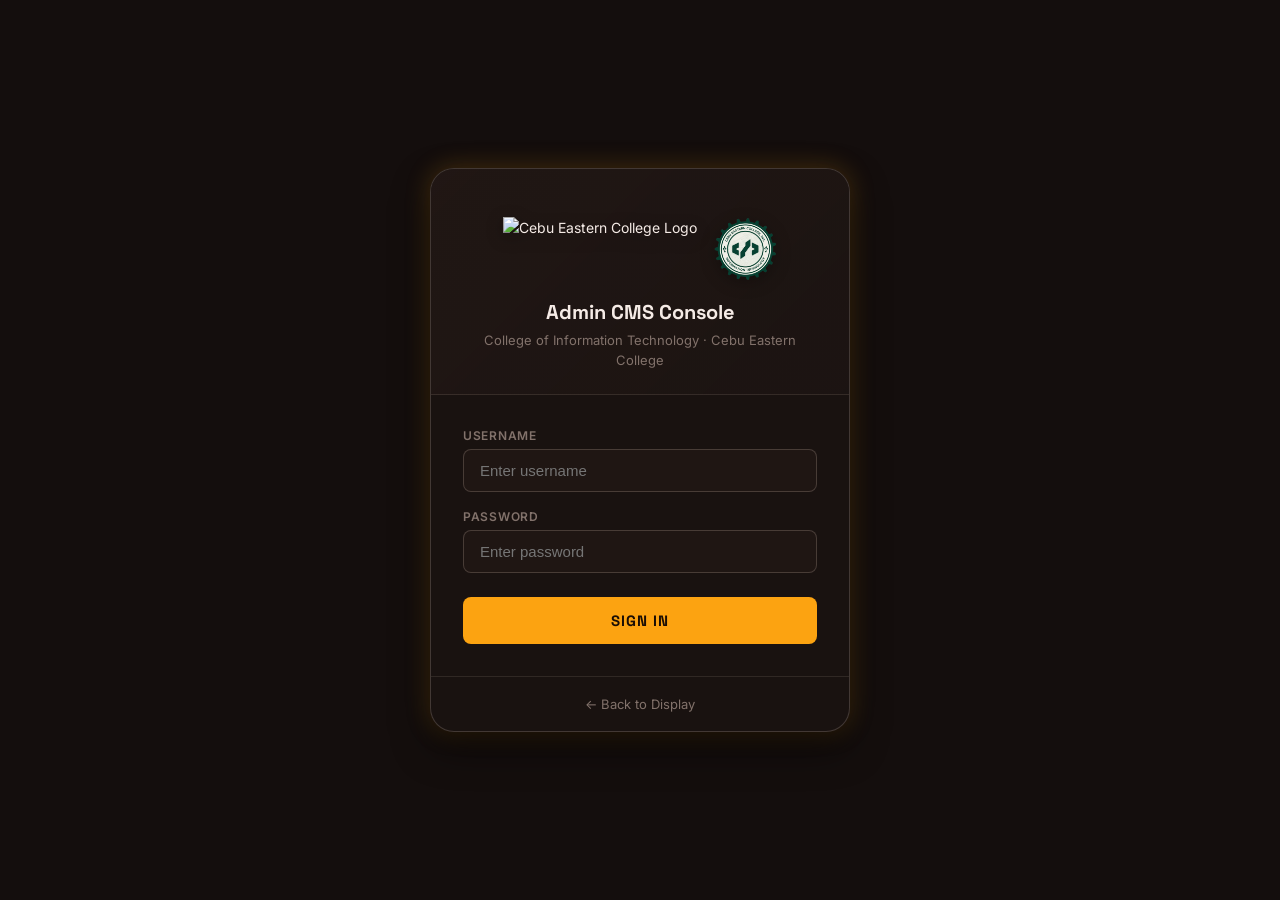
==== commit 4995bfa3: "feat: add typography CMS & live preview for notices, and floating glassmorphism overlays for header," ====
--- a/admin.html
+++ b/admin.html
@@ -281,30 +281,103 @@
       </div>
     </section>
 
-    <!-- ======== SECTION 4: IMPORTANT ANNOUNCEMENTS ======== -->
+    <!-- ======== SECTION 4: NOTICE & ADVISORIES (Content & Typography CMS) ======== -->
     <section class="admin-section">
       <div class="admin-section-header">
         <div class="admin-section-title">
           <span class="material-symbols-outlined">notification_important</span>
-          <span>Important Announcements</span>
-        </div>
-        <span style="font-size:12px;color:var(--text-muted);">Shown on the right sidebar of the display</span>
-      </div>
-
-      <div class="form-row" style="margin-bottom:var(--space-lg);">
-        <div class="form-group" style="flex:1;">
-          <label class="form-label" for="announcement-text-input">Announcement Text</label>
-          <input class="form-input" id="announcement-text-input" type="text" placeholder="e.g. No classes on September 20, 2026 — Declared holiday" />
-        </div>
-        <div class="form-group" style="flex:0 0 auto;">
-          <label class="form-label">&nbsp;</label>
+          <span>Notice &amp; Advisories Management</span>
+        </div>
+        <span style="font-size:12px;color:var(--text-muted);">Configure text, typography style, font family &amp; preview before saving</span>
+      </div>
+
+      <!-- Add / Edit Announcement Form -->
+      <div id="announcement-form-container" style="background:var(--bg-surface);padding:var(--space-md);border-radius:var(--radius-md);margin-bottom:var(--space-lg);border:1px solid var(--border-subtle);">
+        <input type="hidden" id="announcement-edit-id" value="" />
+        
+        <div class="form-group">
+          <label class="form-label" for="announcement-text-input">Notice Content / Text</label>
+          <textarea class="form-textarea" id="announcement-text-input" placeholder="Enter notice, advisory, or holiday announcement text..." style="min-height:75px;font-size:14px;line-height:1.4;"></textarea>
+        </div>
+
+        <div class="form-row" style="margin-bottom:var(--space-md);">
+          <div class="form-group" style="flex:1;">
+            <label class="form-label" for="announcement-family-select">Font Family</label>
+            <select class="form-select" id="announcement-family-select">
+              <option value="'Inter', sans-serif">Inter (Modern Clean Sans)</option>
+              <option value="'Space Grotesk', sans-serif">Space Grotesk (Tech / Display)</option>
+              <option value="'Outfit', sans-serif">Outfit (Editorial Clean)</option>
+              <option value="Georgia, serif">Georgia (Classic Serif)</option>
+              <option value="'Courier New', monospace">Monospace (Code / Terminal)</option>
+            </select>
+          </div>
+
+          <div class="form-group" style="flex:1;">
+            <label class="form-label" for="announcement-size-select">Font Size</label>
+            <select class="form-select" id="announcement-size-select">
+              <option value="auto">Auto / Scale with Card</option>
+              <option value="12px">Small (12px)</option>
+              <option value="14px">Standard (14px)</option>
+              <option value="16px">Medium (16px)</option>
+              <option value="18px">Large (18px)</option>
+              <option value="22px">Extra Large (22px)</option>
+            </select>
+          </div>
+
+          <div class="form-group" style="flex:1;">
+            <label class="form-label" for="announcement-style-select">Font Style &amp; Weight</label>
+            <select class="form-select" id="announcement-style-select">
+              <option value="normal-600">Semi-Bold (600)</option>
+              <option value="normal-400">Regular (400)</option>
+              <option value="normal-700">Bold (700)</option>
+              <option value="italic-400">Italic (400)</option>
+              <option value="italic-700">Bold Italic (700)</option>
+            </select>
+          </div>
+
+          <div class="form-group" style="flex:1;">
+            <label class="form-label" for="announcement-accent-select">Accent &amp; Priority</label>
+            <select class="form-select" id="announcement-accent-select">
+              <option value="alert">Crimson Alert (High)</option>
+              <option value="warm">Amber Warning (Important)</option>
+              <option value="available">Emerald Advisory (Notice)</option>
+              <option value="info">Sky Blue Information</option>
+            </select>
+          </div>
+        </div>
+
+        <!-- Live Preview Card Section -->
+        <div style="margin-bottom:var(--space-md);">
+          <div style="display:flex;align-items:center;justify-content:space-between;margin-bottom:6px;">
+            <label class="form-label" style="margin-bottom:0;">
+              <span class="material-symbols-outlined" style="font-size:13px;vertical-align:middle;color:var(--accent-warm);">visibility</span>
+              Live Card Preview (How it will render on TV screen):
+            </label>
+            <span style="font-size:11px;color:var(--text-muted);">Real-time preview</span>
+          </div>
+
+          <div id="announcement-preview-box" style="background:rgba(20, 14, 13, 0.85);border:1px solid rgba(255, 230, 215, 0.12);border-radius:14px;padding:14px 16px;min-height:90px;display:flex;flex-direction:column;justify-content:center;">
+            <div id="announcement-preview-item" style="display:flex;align-items:flex-start;gap:10px;padding:10px 14px;background:rgba(36, 24, 21, 0.50);border:1px solid rgba(255, 230, 215, 0.08);border-left:4px solid #ff5757;border-radius:8px;transition:all 0.2s ease;">
+              <span class="material-symbols-outlined" id="announcement-preview-icon" style="font-size:20px;color:#ff5757;flex-shrink:0;margin-top:1px;">priority_high</span>
+              <div id="announcement-preview-text" style="font-family:'Inter', sans-serif;font-size:14px;font-weight:600;line-height:1.4;color:#ffffff;">
+                Type an announcement above to see the live preview...
+              </div>
+            </div>
+          </div>
+        </div>
+
+        <div style="display:flex;gap:var(--space-sm);justify-content:flex-end;">
+          <button class="btn btn-secondary" id="cancel-announcement-btn" style="display:none;" onclick="window._cancelAnnouncementEdit()">
+            Cancel
+          </button>
           <button class="btn btn-primary" id="add-announcement-btn">
-            <span class="material-symbols-outlined">add</span>
-            Add
+            <span class="material-symbols-outlined" id="add-announcement-icon">add</span>
+            <span id="add-announcement-text">Add Notice</span>
           </button>
         </div>
       </div>
 
+      <!-- Announcements List -->
       <div class="admin-list" id="announcements-list">
         <!-- Rendered by JS -->
       </div>
--- a/css/styles.css
+++ b/css/styles.css
@@ -69,7 +69,41 @@
   
   /* Layout Dimensions */
   --topbar-height: 64px;
+  --header-height: 72px;
   --footer-height: 48px;
+
+  /* Aliases & Spacing for Admin & Components */
+  --space-xs: 4px;
+  --space-sm: 8px;
+  --space-md: 16px;
+  --space-lg: 24px;
+  --space-xl: 32px;
+  --space-2xl: 48px;
+
+  --radius-lg: 18px;
+  --radius-xl: 24px;
+
+  --bg-primary: #140e0d;
+  --bg-card: rgba(28, 20, 18, 0.78);
+  --bg-surface: rgba(36, 25, 22, 0.65);
+  --bg-surface-high: rgba(48, 33, 29, 0.78);
+  --bg-surface-highest: rgba(60, 42, 37, 0.85);
+
+  --border-subtle: rgba(255, 230, 215, 0.10);
+  --border-medium: rgba(255, 230, 215, 0.18);
+  --border-accent: rgba(252, 163, 17, 0.40);
+
+  --accent-gold: var(--accent-warm);
+  --accent-gold-dim: var(--accent-warm-dim);
+  --accent-red: var(--status-alert);
+  --accent-red-dim: #d93838;
+  --accent-red-container: var(--status-alert-bg);
+  --text-on-gold: #1a0e05;
+
+  --shadow-sm: 0 2px 8px rgba(0, 0, 0, 0.25);
+  --shadow-md: 0 6px 16px rgba(0, 0, 0, 0.35);
+  --shadow-xl: 0 16px 36px rgba(0, 0, 0, 0.55);
+  --shadow-glow-gold: 0 0 24px rgba(252, 163, 17, 0.25);
 }
 
 /* Base Reset */
@@ -120,294 +154,73 @@
 }
 
 /* ================================================================
-   MISSION DASHBOARD CONTAINER (Full-Bleed Viewport Grid)
+   TV SIGNAGE CONTAINER (Strict 75% Left / 25% Right Column)
    ================================================================ */
-body.mission-dashboard {
-  background: var(--bg-dark-gradient);
+.tv-screen-container {
+  display: flex;
+  width: 100vw;
+  height: 100vh;
+  overflow: hidden;
+  position: relative;
+  z-index: 10;
+}
+
+/* ---------- LEFT 75% COLUMN (Header, Carousel, Flash Footer) ---------- */
+.tv-left-column {
+  flex: 0 0 75%;
+  width: 75%;
+  max-width: 75%;
+  height: 100vh;
   display: flex;
   flex-direction: column;
-  height: 100vh;
+  overflow: hidden;
   position: relative;
-  overflow: hidden;
+  border-right: 1px solid rgba(255, 230, 215, 0.12);
+  background: rgba(14, 10, 9, 0.45);
 }
 
 /* ================================================================
-   TOP BAR: MISSION CONTROL STATUS & NAV
+   SITE HEADER (Floating Frosted Glassmorphism Overlay on Slides)
    ================================================================ */
-.mission-topbar {
-  height: var(--topbar-height);
+.site-header {
+  position: absolute;
+  top: 0;
+  left: 0;
+  right: 0;
+  height: 72px;
+  width: 100%;
   padding: 0 24px;
   display: flex;
   align-items: center;
-  justify-content: space-between;
-  background: rgba(20, 14, 13, 0.75);
+  background: rgba(18, 12, 11, 0.62);
   backdrop-filter: var(--filter-blur-smooth);
   -webkit-backdrop-filter: var(--filter-blur-smooth);
-  border-bottom: var(--border-glass-subtle);
-  position: relative;
-  z-index: 40;
-  flex-shrink: 0;
-}
-
-.topbar-left {
-  display: flex;
-  align-items: center;
-  gap: 14px;
-}
-
-.header-logos {
-  display: flex;
-  align-items: center;
-  gap: 8px;
-}
-
-.header-logos img {
-  height: 38px;
-  width: auto;
-  object-fit: contain;
-  filter: drop-shadow(0 2px 6px rgba(0,0,0,0.5));
-}
-
-.mission-brand {
-  display: flex;
-  flex-direction: column;
-}
-
-.brand-title {
-  font-family: var(--font-display);
-  font-size: 15px;
-  font-weight: 700;
-  letter-spacing: 0.08em;
-  color: var(--text-pure);
-}
-
-.brand-mark {
-  font-size: 10px;
-  vertical-align: super;
-  color: var(--accent-warm);
-}
-
-.brand-sub {
-  font-size: 9.5px;
-  letter-spacing: 0.14em;
-  color: var(--text-muted);
-  font-weight: 600;
-}
-
-/* Center Nav-Style Section Labels */
-.topbar-nav {
-  display: flex;
-  align-items: center;
-  gap: 28px;
-}
-
-.nav-link {
-  font-family: var(--font-display);
-  font-size: 12.5px;
-  font-weight: 500;
-  letter-spacing: 0.04em;
-  color: var(--text-muted);
-  cursor: default;
-  transition: color 0.2s ease;
-}
-
-.nav-link.active {
-  color: var(--text-pure);
-  font-weight: 600;
-}
-
-/* Right Status, Clock, Avatar */
-.topbar-right {
+  border-bottom: 1px solid rgba(255, 230, 215, 0.14);
+  box-shadow: 0 8px 32px rgba(0, 0, 0, 0.55), inset 0 1px 1px rgba(255, 255, 255, 0.15);
+  z-index: 30;
+}
+
+.header-content {
+  display: flex;
+  align-items: center;
+  justify-content: space-between;
+  width: 100%;
+}
+
+/* Time on Left */
+.header-time-block {
   display: flex;
   align-items: center;
   gap: 16px;
 }
 
-.update-badge {
-  display: flex;
-  align-items: center;
-  gap: 6px;
-  font-family: var(--font-display);
-  font-size: 11px;
-}
-
-.update-label {
-  color: var(--text-muted);
-  letter-spacing: 0.08em;
-}
-
-.update-time {
-  color: var(--text-secondary);
-  font-weight: 600;
-}
-
-.topbar-divider {
-  width: 1px;
-  height: 18px;
-  background: rgba(255, 230, 215, 0.12);
-}
-
-.mission-clock {
+.clock-display {
   display: flex;
   align-items: baseline;
   font-family: var(--font-display);
-  font-size: 20px;
-  font-weight: 700;
-  color: var(--text-pure);
-  letter-spacing: 0.02em;
-}
-
-.clock-colon {
-  animation: pulse-blink 1.5s ease-in-out infinite;
-  color: var(--accent-warm);
-  margin: 0 1px;
-}
-
-.clock-ampm {
-  font-size: 11px;
-  font-weight: 700;
-  color: var(--accent-warm);
-  margin-left: 4px;
-}
-
-.topbar-icon-btn {
-  position: relative;
-  display: flex;
-  align-items: center;
-  justify-content: center;
-  width: 32px;
-  height: 32px;
-  border-radius: 50%;
-  background: rgba(255, 255, 255, 0.05);
-  border: 1px solid rgba(255, 255, 255, 0.10);
-  color: var(--text-secondary);
-}
-
-.topbar-icon-btn .material-symbols-outlined {
-  font-size: 18px;
-}
-
-.notif-dot {
-  position: absolute;
-  top: 7px;
-  right: 7px;
-  width: 6px;
-  height: 6px;
-  border-radius: 50%;
-  background: var(--accent-warm);
-  box-shadow: 0 0 6px var(--accent-warm);
-}
-
-.topbar-avatar {
-  position: relative;
-  width: 34px;
-  height: 34px;
-  border-radius: 50%;
-  background: rgba(255, 255, 255, 0.08);
-  border: 1px solid rgba(255, 230, 215, 0.25);
-  padding: 2px;
-  flex-shrink: 0;
-}
-
-.topbar-avatar img {
-  width: 100%;
-  height: 100%;
-  object-fit: cover;
-  border-radius: 50%;
-}
-
-.avatar-online-dot {
-  position: absolute;
-  bottom: 0px;
-  right: 0px;
-  width: 9px;
-  height: 9px;
-  border-radius: 50%;
-  background: var(--status-available);
-  border: 2px solid #140e0d;
-}
-
-/* ================================================================
-   MAIN 3-COLUMN MISSION CONTROL GRID
-   ================================================================ */
-.mission-grid-container {
-  flex: 1;
-  min-height: 0;
-  display: grid;
-  grid-template-columns: 280px 1fr 310px;
-  gap: 16px;
-  padding: 16px 20px;
-  position: relative;
-  z-index: 10;
-}
-
-/* Shared Card Glass Surface */
-.mission-card {
-  background: var(--bg-surface-glass);
-  backdrop-filter: var(--filter-blur-smooth);
-  -webkit-backdrop-filter: var(--filter-blur-smooth);
-  border: var(--border-glass);
-  border-radius: var(--radius-card);
-  box-shadow: var(--shadow-card), var(--inner-bevel-glass);
-  padding: 16px;
-  display: flex;
-  flex-direction: column;
-  position: relative;
-  transition: border-color 0.3s ease, box-shadow 0.3s ease;
-}
-
-.mission-card:hover {
-  border-color: rgba(255, 235, 220, 0.22);
-}
-
-/* ================================================================
-   LEFT SLIM COLUMN
-   =============================================================== */
-.mission-col-left {
-  display: flex;
-  flex-direction: column;
-  gap: 14px;
-  min-height: 0;
-}
-
-/* Card 1: Dual Stat Weather Card */
-.weather-card {
-  padding: 18px 20px;
-}
-
-.card-meta-top {
-  display: flex;
-  align-items: center;
-  justify-content: space-between;
-  margin-bottom: 12px;
-}
-
-.weather-symbol {
-  font-size: 22px;
-  color: var(--accent-warm);
-  filter: drop-shadow(0 0 6px rgba(252, 163, 17, 0.5));
-}
-
-.location-tag {
-  font-size: 10px;
-  color: var(--text-muted);
-  letter-spacing: 0.06em;
-  text-transform: uppercase;
-}
-
-.dual-stat-row {
-  display: flex;
-  align-items: center;
-  justify-content: space-between;
-}
-
-.stat-unit {
-  display: flex;
-  flex-direction: column;
-}
-
-.stat-number {
-  font-family: var(--font-display);
+}
+
+.clock-time {
   font-size: 34px;
   font-weight: 300;
   color: var(--text-pure);
@@ -415,280 +228,100 @@
   letter-spacing: -0.02em;
 }
 
-.stat-number.highlight {
-  color: var(--text-pure);
-}
-
-.stat-label {
-  font-size: 10px;
-  font-weight: 600;
-  color: var(--text-muted);
-  text-transform: uppercase;
-  letter-spacing: 0.12em;
-  margin-top: 6px;
-}
-
-.stat-divider {
-  width: 1px;
-  height: 38px;
-  background: rgba(255, 230, 215, 0.10);
-}
-
-/* Card 2: Faculty / Office Hours Card with Radial Ring Indicator */
-.office-status-card {
-  padding: 16px;
-}
-
-.card-header-bar {
-  display: flex;
-  align-items: center;
-  justify-content: space-between;
-  margin-bottom: 12px;
-}
-
-.card-title-text {
-  font-family: var(--font-display);
-  font-size: 12px;
+.clock-colon {
+  font-size: 30px;
+  color: var(--accent-warm);
+  animation: pulse-blink 1.5s ease-in-out infinite;
+  margin: 0 2px;
+}
+
+.clock-ampm {
+  font-size: 13px;
+  font-weight: 700;
+  color: var(--accent-warm);
+  margin-left: 6px;
+  letter-spacing: 0.04em;
+}
+
+.date-display {
+  display: flex;
+  flex-direction: column;
+  border-left: 1px solid rgba(255, 230, 215, 0.14);
+  padding-left: 16px;
+}
+
+.date-day {
+  font-family: var(--font-display);
+  font-size: 14px;
   font-weight: 700;
   color: var(--text-primary);
   text-transform: uppercase;
+  letter-spacing: 0.05em;
+  line-height: 1.1;
+}
+
+.date-full {
+  font-size: 10.5px;
+  color: var(--text-muted);
+  text-transform: uppercase;
   letter-spacing: 0.08em;
-}
-
-.card-header-left {
-  display: flex;
-  align-items: center;
-  gap: 6px;
-}
-
-.status-pill {
-  display: inline-flex;
-  align-items: center;
-  gap: 5px;
-  padding: 3px 10px;
-  border-radius: var(--radius-pill);
-  font-family: var(--font-display);
-  font-size: 9.5px;
-  font-weight: 800;
-  letter-spacing: 0.08em;
+  margin-top: 2px;
+}
+
+/* Title & Logos on Right */
+.header-branding {
+  display: flex;
+  align-items: center;
+  gap: 16px;
+}
+
+.header-title-wrap {
+  display: flex;
+  flex-direction: column;
+  align-items: flex-start;
+}
+
+.header-title-wrap h1 {
+  font-family: var(--font-display);
+  font-size: 19px;
+  font-weight: 600;
+  color: var(--text-pure);
+  letter-spacing: 0.02em;
+  line-height: 1.2;
+}
+
+.header-title-wrap .subtitle {
+  font-size: 11px;
+  color: var(--accent-warm);
+  font-weight: 600;
+  letter-spacing: 0.12em;
   text-transform: uppercase;
 }
 
-.status-pill.available {
-  background: var(--status-available-bg);
-  border: 1px solid rgba(49, 210, 156, 0.40);
-  color: var(--status-available);
-}
-
-.status-pill.busy {
-  background: var(--status-busy-bg);
-  border: 1px solid rgba(252, 163, 17, 0.40);
-  color: var(--accent-warm);
-}
-
-.status-pill.closed {
-  background: rgba(255, 255, 255, 0.08);
-  border: 1px solid rgba(255, 255, 255, 0.16);
-  color: var(--text-muted);
-}
-
-.status-dot {
-  width: 5px;
-  height: 5px;
-  border-radius: 50%;
-  background: currentColor;
-  animation: pulse-blink 1.5s ease-in-out infinite;
-}
-
-.office-body-wrap {
-  display: flex;
-  align-items: center;
-  gap: 14px;
-}
-
-/* Radial Ring Indicator (Matching Cosmo Ref) */
-.radial-ring-container {
-  position: relative;
-  width: 76px;
-  height: 76px;
-  flex-shrink: 0;
-}
-
-.radial-ring-svg {
+.header-logos {
+  display: flex;
+  align-items: center;
+  gap: 8px;
+}
+
+.header-logos img {
+  height: 42px;
+  width: auto;
+  object-fit: contain;
+  filter: drop-shadow(0 2px 8px rgba(0, 0, 0, 0.5));
+}
+
+/* ================================================================
+   CAROUSEL SECTION (Full-bleed 100vh behind glassmorphism overlays)
+   ================================================================ */
+.carousel-section {
+  position: absolute;
+  inset: 0;
   width: 100%;
   height: 100%;
-  transform: rotate(-90deg);
-}
-
-.ring-bg {
-  fill: none;
-  stroke: rgba(255, 230, 215, 0.08);
-  stroke-width: 6;
-}
-
-.ring-fill {
-  fill: none;
-  stroke: var(--accent-orange);
-  stroke-width: 6;
-  stroke-linecap: round;
-  transition: stroke-dashoffset 1s ease;
-}
-
-.ring-fill.glow-warm {
-  filter: drop-shadow(0 0 6px rgba(255, 112, 40, 0.6));
-}
-
-.radial-center-content {
-  position: absolute;
-  inset: 0;
-  display: flex;
-  flex-direction: column;
-  align-items: center;
-  justify-content: center;
-}
-
-.radial-primary-val {
-  font-family: var(--font-display);
-  font-size: 14px;
-  font-weight: 700;
-  color: var(--text-pure);
-  line-height: 1;
-}
-
-.radial-sub-val {
-  font-size: 8px;
-  color: var(--text-muted);
-  text-transform: uppercase;
-  letter-spacing: 0.06em;
-  margin-top: 2px;
-}
-
-/* Office Details */
-.office-card {
-  display: flex;
-  align-items: center;
-  gap: 10px;
-  min-width: 0;
-}
-
-.office-avatar {
-  width: 36px;
-  height: 36px;
-  border-radius: var(--radius-sm);
-  background: rgba(252, 163, 17, 0.15);
-  border: 1px solid rgba(252, 163, 17, 0.35);
-  color: var(--accent-warm);
-  display: flex;
-  align-items: center;
-  justify-content: center;
-  font-family: var(--font-display);
-  font-size: 13px;
-  font-weight: 700;
-  flex-shrink: 0;
-}
-
-.office-info {
-  display: flex;
-  flex-direction: column;
-  min-width: 0;
-}
-
-.office-name {
-  font-family: var(--font-display);
-  font-size: 13.5px;
-  font-weight: 700;
-  color: var(--text-pure);
-  line-height: 1.2;
-}
-
-.office-role {
-  font-size: 11px;
-  color: var(--text-secondary);
-}
-
-.office-time {
-  font-size: 11px;
-  font-weight: 600;
-  color: var(--accent-warm);
-  margin-top: 2px;
-}
-
-/* Card 3: Important Announcements Pod */
-.announcements-card {
-  flex: 1;
-  min-height: 0;
   overflow: hidden;
-}
-
-.alert-symbol {
-  font-size: 16px;
-  color: var(--status-alert);
-}
-
-.live-tag {
-  font-size: 9px;
-  font-weight: 800;
-  color: var(--status-alert);
-  letter-spacing: 0.1em;
-  background: var(--status-alert-bg);
-  padding: 2px 6px;
-  border-radius: 4px;
-}
-
-.announcements-scroll-wrap {
-  flex: 1;
-  overflow-y: auto;
-  display: flex;
-  flex-direction: column;
-  gap: 8px;
-  margin-top: 4px;
-}
-
-.announcement-item {
-  display: flex;
-  align-items: flex-start;
-  gap: 8px;
-  padding: 8px 10px;
-  background: rgba(36, 24, 21, 0.55);
-  border: 1px solid rgba(255, 230, 215, 0.06);
-  border-left: 3px solid var(--status-alert);
-  border-radius: var(--radius-sm);
-}
-
-.announcement-item .material-symbols-outlined {
-  font-size: 15px;
-  color: var(--status-alert);
-  flex-shrink: 0;
-  margin-top: 1px;
-}
-
-.announcement-text {
-  font-size: 11.5px;
-  line-height: 1.35;
-  color: var(--text-primary);
-}
-
-/* ================================================================
-   CENTRAL HERO PANEL (Full-bleed Media Slide with Pill Badge & Headline)
-   ================================================================ */
-.mission-col-center {
-  display: flex;
-  flex-direction: column;
-  min-height: 0;
-}
-
-.hero-carousel-frame {
-  flex: 1;
-  min-height: 0;
-  position: relative;
-  background: #000000;
-  border-radius: var(--radius-card);
-  border: var(--border-glass);
-  box-shadow: var(--shadow-floating), var(--inner-bevel-glass);
-  overflow: hidden;
-  display: flex;
-  align-items: center;
-  justify-content: center;
+  background: #080505;
+  z-index: 1;
 }
 
 .carousel-viewport {
@@ -738,173 +371,10 @@
   width: 100%;
   height: 100%;
   background: 
-    linear-gradient(180deg, rgba(16, 11, 10, 0.65) 0%, rgba(16, 11, 10, 0.05) 25%, rgba(16, 11, 10, 0.20) 65%, rgba(16, 11, 10, 0.85) 100%),
-    radial-gradient(ellipse at center, rgba(0,0,0,0.05) 0%, rgba(0,0,0,0.40) 100%);
+    linear-gradient(180deg, rgba(16, 11, 10, 0.40) 0%, rgba(16, 11, 10, 0.02) 25%, rgba(16, 11, 10, 0.15) 65%, rgba(16, 11, 10, 0.75) 100%),
+    radial-gradient(ellipse at center, rgba(0,0,0,0.02) 0%, rgba(0,0,0,0.35) 100%);
   pointer-events: none;
   z-index: 2;
-}
-
-/* Floating Top Pill Badge (Reference Style) */
-.hero-top-badge {
-  position: absolute;
-  top: 18px;
-  z-index: 20;
-  pointer-events: none;
-}
-
-.hero-pill-tag {
-  display: inline-flex;
-  align-items: center;
-  padding: 5px 16px;
-  border-radius: var(--radius-pill);
-  background: rgba(255, 255, 255, 0.85);
-  color: #120e0d;
-  font-family: var(--font-display);
-  font-size: 11px;
-  font-weight: 700;
-  letter-spacing: 0.12em;
-  text-transform: uppercase;
-  box-shadow: 0 4px 16px rgba(0,0,0,0.4);
-}
-
-/* Central Prominent Headline & Caption Overlay */
-.hero-headline-overlay {
-  position: absolute;
-  bottom: 80px;
-  left: 28px;
-  right: 28px;
-  z-index: 20;
-  pointer-events: none;
-}
-
-.hero-headline {
-  font-family: var(--font-display);
-  font-size: 32px;
-  font-weight: 500;
-  letter-spacing: -0.01em;
-  line-height: 1.15;
-  color: #ffffff;
-  text-shadow: 0 2px 16px rgba(0, 0, 0, 0.75);
-  max-width: 90%;
-}
-
-.hero-subcaption {
-  font-size: 13px;
-  color: var(--text-secondary);
-  margin-top: 6px;
-  letter-spacing: 0.04em;
-  text-shadow: 0 1px 8px rgba(0, 0, 0, 0.6);
-}
-
-/* Floating HUD Dock */
-.hero-hud-dock {
-  position: absolute;
-  bottom: 16px;
-  left: 20px;
-  right: 20px;
-  z-index: 25;
-  background: rgba(24, 16, 14, 0.78);
-  backdrop-filter: var(--filter-blur-smooth);
-  -webkit-backdrop-filter: var(--filter-blur-smooth);
-  border: var(--border-glass);
-  border-radius: var(--radius-pill);
-  box-shadow: var(--shadow-card), var(--inner-bevel-pill);
-  padding: 8px 20px;
-  display: flex;
-  align-items: center;
-  justify-content: space-between;
-}
-
-.hud-progress-track {
-  position: absolute;
-  top: 0;
-  left: 24px;
-  right: 24px;
-  height: 2px;
-  background: rgba(255, 255, 255, 0.08);
-  overflow: hidden;
-  border-radius: 2px;
-}
-
-.hud-progress-bar {
-  height: 100%;
-  background: var(--accent-warm);
-  box-shadow: 0 0 10px var(--accent-warm);
-  width: 0%;
-  transition: width linear;
-}
-
-.hud-meta {
-  display: flex;
-  align-items: center;
-  gap: 12px;
-}
-
-.hud-dots {
-  display: flex;
-  align-items: center;
-  gap: 5px;
-}
-
-.carousel-dot {
-  width: 8px;
-  height: 5px;
-  border-radius: 3px;
-  background: rgba(255, 255, 255, 0.20);
-  border: none;
-  cursor: pointer;
-  transition: all 0.3s ease;
-}
-
-.carousel-dot.active {
-  width: 22px;
-  background: var(--accent-warm);
-  box-shadow: 0 0 8px var(--accent-warm);
-}
-
-.hud-count-text {
-  font-family: var(--font-display);
-  font-size: 10.5px;
-  font-weight: 700;
-  color: var(--text-secondary);
-  text-transform: uppercase;
-  letter-spacing: 0.1em;
-}
-
-.hud-timer-status {
-  font-size: 10px;
-  color: var(--accent-warm);
-  font-weight: 700;
-  text-transform: uppercase;
-}
-
-.hud-buttons {
-  display: flex;
-  align-items: center;
-  gap: 6px;
-}
-
-.hud-btn {
-  width: 28px;
-  height: 28px;
-  border-radius: 50%;
-  background: rgba(255, 255, 255, 0.06);
-  border: 1px solid rgba(255, 255, 255, 0.12);
-  color: var(--text-pure);
-  display: flex;
-  align-items: center;
-  justify-content: center;
-  cursor: pointer;
-  transition: all 0.2s ease;
-}
-
-.hud-btn:hover {
-  background: rgba(255, 255, 255, 0.16);
-  border-color: rgba(255, 255, 255, 0.28);
-}
-
-.hud-btn .material-symbols-outlined {
-  font-size: 16px;
 }
 
 /* Video Containers */
@@ -923,287 +393,168 @@
   border: none;
 }
 
-/* ================================================================
-   RIGHT SLIM COLUMN: SCHEDULES OF THE MONTH + DONUT STAT + CTA
-   ================================================================ */
-.mission-col-right {
-  display: flex;
-  flex-direction: column;
-  min-height: 0;
-}
-
-.schedules-card {
-  flex: 1;
-  min-height: 0;
-  display: flex;
-  flex-direction: column;
-}
-
-.schedule-symbol {
+/* Floating Slide Caption Badge */
+.carousel-slide-caption {
+  position: absolute;
+  top: 86px;
+  left: 24px;
+  max-width: 80%;
+  display: inline-flex;
+  align-items: center;
+  gap: 10px;
+  padding: 8px 18px;
+  background: rgba(22, 14, 12, 0.65);
+  backdrop-filter: var(--filter-blur-smooth);
+  -webkit-backdrop-filter: var(--filter-blur-smooth);
+  border: 1px solid rgba(255, 230, 215, 0.16);
+  border-radius: var(--radius-pill);
+  box-shadow: 0 8px 24px rgba(0, 0, 0, 0.5);
+  z-index: 15;
+}
+
+.carousel-slide-caption .caption-icon {
   font-size: 18px;
   color: var(--accent-warm);
 }
 
-.tab-toggle-pill {
-  display: flex;
-  align-items: center;
-  background: rgba(14, 10, 9, 0.65);
+.carousel-slide-caption .caption-text {
+  font-family: var(--font-display);
+  font-size: 13px;
+  font-weight: 600;
+  color: #ffffff;
+}
+
+/* Floating Controls HUD (Frosted Glassmorphism Overlay) */
+.carousel-hud {
+  position: absolute;
+  bottom: 64px;
+  left: 24px;
+  right: 24px;
+  z-index: 25;
+  background: rgba(22, 14, 12, 0.65);
+  backdrop-filter: var(--filter-blur-smooth);
+  -webkit-backdrop-filter: var(--filter-blur-smooth);
+  border: 1px solid rgba(255, 230, 215, 0.18);
   border-radius: var(--radius-pill);
-  padding: 2px;
-  border: 1px solid rgba(255, 230, 215, 0.08);
-}
-
-.tab-btn {
-  padding: 3px 10px;
-  border-radius: var(--radius-pill);
-  font-family: var(--font-display);
-  font-size: 10px;
-  font-weight: 600;
-  color: var(--text-muted);
-  background: transparent;
+  box-shadow: 0 10px 30px rgba(0, 0, 0, 0.55), inset 0 1px 1px rgba(255, 255, 255, 0.20);
+  padding: 8px 22px;
+  display: flex;
+  align-items: center;
+  justify-content: space-between;
+}
+
+.carousel-progress-track {
+  position: absolute;
+  top: 0;
+  left: 24px;
+  right: 24px;
+  height: 2px;
+  background: rgba(255, 255, 255, 0.12);
+  overflow: hidden;
+  border-radius: 2px;
+}
+
+.carousel-progress-bar {
+  height: 100%;
+  background: var(--accent-warm);
+  box-shadow: 0 0 10px var(--accent-warm);
+  width: 0%;
+  transition: width linear;
+}
+
+.carousel-meta {
+  display: flex;
+  align-items: center;
+  gap: 12px;
+}
+
+.carousel-indicators {
+  display: flex;
+  align-items: center;
+  gap: 5px;
+}
+
+.carousel-dot {
+  width: 8px;
+  height: 5px;
+  border-radius: 3px;
+  background: rgba(255, 255, 255, 0.25);
   border: none;
   cursor: pointer;
-  transition: all 0.2s ease;
-}
-
-.tab-btn.active {
+  transition: all 0.3s ease;
+}
+
+.carousel-dot.active {
+  width: 24px;
   background: var(--accent-warm);
-  color: #140e0d;
-  font-weight: 700;
-}
-
-/* Timeline Feed of Monthly Schedules */
-.schedules-timeline-feed {
-  flex: 1;
-  overflow-y: auto;
-  display: flex;
-  flex-direction: column;
-  gap: 8px;
-  margin: 10px 0;
-  padding-right: 4px;
-}
-
-.month-schedule-item {
-  display: flex;
-  align-items: flex-start;
-  gap: 10px;
-  padding: 9px 10px;
-  background: rgba(38, 26, 22, 0.50);
-  border: 1px solid rgba(255, 230, 215, 0.06);
-  border-radius: var(--radius-sm);
-  transition: background 0.2s ease;
-}
-
-.month-schedule-item:hover {
-  background: rgba(48, 32, 28, 0.70);
-  border-color: rgba(255, 230, 215, 0.14);
-}
-
-.month-date-badge {
-  display: flex;
-  align-items: center;
-  justify-content: center;
-  padding: 4px 8px;
-  border-radius: 6px;
-  background: rgba(252, 163, 17, 0.18);
-  border: 1px solid rgba(252, 163, 17, 0.35);
-  color: var(--accent-warm);
-  font-family: var(--font-display);
-  font-size: 10.5px;
-  font-weight: 800;
-  letter-spacing: 0.05em;
-  flex-shrink: 0;
-  white-space: nowrap;
-}
-
-.month-item-body {
-  display: flex;
-  flex-direction: column;
-  min-width: 0;
-  flex: 1;
-}
-
-.month-item-title {
-  font-size: 12px;
-  font-weight: 600;
-  color: var(--text-pure);
-  line-height: 1.25;
-}
-
-.month-item-meta {
-  display: flex;
-  align-items: center;
-  justify-content: space-between;
-  margin-top: 4px;
-  font-size: 10.5px;
-  color: var(--text-muted);
-}
-
-.month-meta-venue {
-  display: flex;
-  align-items: center;
-  gap: 2px;
-  color: var(--text-secondary);
-}
-
-.month-meta-time {
-  color: var(--accent-warm);
-  font-weight: 600;
-  font-family: var(--font-display);
-}
-
-/* Metric Donut Section (Reference Matching) */
-.schedule-metric-section {
-  padding-top: 10px;
-  border-top: 1px solid rgba(255, 230, 215, 0.08);
-  margin-top: auto;
-}
-
-.metric-header-row {
-  display: flex;
-  align-items: center;
-  justify-content: space-between;
-  margin-bottom: 6px;
-}
-
-.metric-title {
+  box-shadow: 0 0 8px var(--accent-warm);
+}
+
+.carousel-meta-text {
   font-family: var(--font-display);
   font-size: 11px;
   font-weight: 700;
-  color: var(--text-secondary);
+  color: var(--text-primary);
   text-transform: uppercase;
-  letter-spacing: 0.08em;
-}
-
-.metric-sub {
-  font-size: 10px;
+  letter-spacing: 0.1em;
+}
+
+.carousel-meta-text.accent {
   color: var(--accent-warm);
-  font-weight: 600;
-}
-
-.donut-gauge-box {
-  position: relative;
-  display: flex;
+}
+
+.carousel-controls {
+  display: flex;
+  align-items: center;
+  gap: 6px;
+}
+
+.carousel-btn {
+  width: 30px;
+  height: 30px;
+  border-radius: 50%;
+  background: rgba(255, 255, 255, 0.08);
+  border: 1px solid rgba(255, 255, 255, 0.18);
+  color: var(--text-pure);
+  display: flex;
+  align-items: center;
   justify-content: center;
-  align-items: center;
-  height: 60px;
-}
-
-.donut-svg {
-  width: 130px;
-  height: 65px;
-}
-
-.donut-track {
-  stroke: rgba(255, 230, 215, 0.09);
-}
-
-.donut-fill {
-  stroke: var(--accent-warm);
-  filter: drop-shadow(0 0 6px rgba(252, 163, 17, 0.45));
-}
-
-.donut-center-val {
+  cursor: pointer;
+  transition: all 0.2s ease;
+}
+
+.carousel-btn:hover {
+  background: rgba(255, 255, 255, 0.22);
+  border-color: rgba(255, 255, 255, 0.35);
+  transform: scale(1.05);
+}
+
+.carousel-btn .material-symbols-outlined {
+  font-size: 16px;
+}
+
+/* ================================================================
+   SITE FOOTER (Floating Frosted Glassmorphism Flash Ticker)
+   ================================================================ */
+.site-footer {
   position: absolute;
-  bottom: 6px;
-  display: flex;
-  flex-direction: column;
-  align-items: center;
-}
-
-.donut-number {
-  font-family: var(--font-display);
-  font-size: 18px;
-  font-weight: 700;
-  color: var(--text-pure);
-  line-height: 1;
-}
-
-.donut-label {
-  font-size: 8.5px;
-  color: var(--text-muted);
-  text-transform: uppercase;
-  letter-spacing: 0.08em;
-}
-
-.metric-legend-row {
-  display: flex;
-  align-items: center;
-  justify-content: center;
-  gap: 16px;
-  margin-top: 4px;
-  font-size: 10px;
-  color: var(--text-muted);
-}
-
-.legend-item {
-  display: flex;
-  align-items: center;
-  gap: 5px;
-}
-
-.legend-dot {
-  width: 6px;
-  height: 6px;
-  border-radius: 50%;
-}
-
-.legend-dot.orange { background: var(--accent-orange); }
-.legend-dot.warm { background: var(--accent-warm); }
-
-/* Full-Width Mission CTA Button */
-.mission-cta-btn {
-  display: flex;
-  align-items: center;
-  justify-content: center;
-  gap: 8px;
-  width: 100%;
-  padding: 10px;
-  margin-top: 10px;
-  border-radius: var(--radius-sm);
-  background: rgba(255, 255, 255, 0.06);
-  border: 1px solid rgba(255, 230, 215, 0.14);
-  color: var(--text-primary);
-  font-family: var(--font-display);
-  font-size: 11px;
-  font-weight: 700;
-  text-transform: uppercase;
-  letter-spacing: 0.08em;
-  text-decoration: none;
-  transition: all 0.2s ease;
-}
-
-.mission-cta-btn:hover {
-  background: rgba(252, 163, 17, 0.18);
-  border-color: var(--accent-warm);
-  color: var(--text-pure);
-  box-shadow: 0 0 12px rgba(252, 163, 17, 0.25);
-}
-
-.mission-cta-btn .material-symbols-outlined {
-  font-size: 16px;
-  color: var(--accent-warm);
-}
-
-/* ================================================================
-   BOTTOM FLASH ANNOUNCEMENT TICKER
-   ================================================================ */
-.mission-footer {
+  bottom: 0;
+  left: 0;
+  right: 0;
   height: var(--footer-height);
-  background: rgba(18, 12, 11, 0.85);
+  background: rgba(18, 12, 11, 0.68);
   backdrop-filter: var(--filter-blur-smooth);
   -webkit-backdrop-filter: var(--filter-blur-smooth);
-  border-top: var(--border-glass-subtle);
+  border-top: 1px solid rgba(255, 230, 215, 0.14);
+  box-shadow: 0 -8px 28px rgba(0, 0, 0, 0.55), inset 0 1px 1px rgba(255, 255, 255, 0.12);
   display: flex;
   align-items: center;
   padding: 0 20px;
-  position: relative;
   z-index: 30;
-  flex-shrink: 0;
   overflow: hidden;
 }
 
-.footer-flash-badge {
+.flash-label {
   display: flex;
   align-items: center;
   gap: 6px;
@@ -1216,12 +567,12 @@
   margin-right: 14px;
 }
 
-.flash-icon {
+.flash-label .material-symbols-outlined {
   font-size: 15px;
   animation: pulse-blink 1.5s ease-in-out infinite;
 }
 
-.flash-title {
+.flash-label-text {
   font-family: var(--font-display);
   font-size: 10px;
   font-weight: 800;
@@ -1229,7 +580,7 @@
   letter-spacing: 0.1em;
 }
 
-.footer-ticker-viewport {
+.flash-ticker {
   flex: 1;
   overflow: hidden;
   height: 100%;
@@ -1269,16 +620,22 @@
 .flash-ticker-dot.alt { background: var(--status-available); box-shadow: 0 0 6px var(--status-available); }
 .flash-ticker-dot.blue { background: var(--accent-orange); box-shadow: 0 0 6px var(--accent-orange); }
 
-.footer-live-status {
-  display: flex;
-  align-items: center;
-  gap: 8px;
-  flex-shrink: 0;
+.flash-status {
+  display: flex;
+  align-items: center;
+  gap: 6px;
+  height: 100%;
   padding-left: 14px;
   border-left: 1px solid rgba(255, 230, 215, 0.10);
-}
-
-.pulse-live-dot {
+  flex-shrink: 0;
+  font-family: var(--font-display);
+  font-size: 10px;
+  font-weight: 800;
+  color: var(--status-available);
+  letter-spacing: 0.12em;
+}
+
+.flash-status-dot {
   width: 6px;
   height: 6px;
   border-radius: 50%;
@@ -1287,55 +644,565 @@
   animation: pulse-blink 1.5s ease-in-out infinite;
 }
 
-.live-label {
+/* ================================================================
+   RIGHT 25% COLUMN: FULL-HEIGHT CARDS STACK
+   1. Weather & Time
+   2. Office Hours Today (no percentage)
+   3. Notice & Advisories
+   4. Schedules of the Month (no today sort)
+   ================================================================ */
+.tv-right-column {
+  flex: 0 0 25%;
+  width: 25%;
+  max-width: 25%;
+  height: 100vh;
+  display: flex;
+  flex-direction: column;
+  gap: 12px;
+  padding: 14px;
+  background: rgba(20, 14, 13, 0.82);
+  backdrop-filter: var(--filter-blur-deep);
+  -webkit-backdrop-filter: var(--filter-blur-deep);
+  overflow: hidden;
+  box-shadow: -10px 0 35px rgba(0, 0, 0, 0.5);
+}
+
+/* Card Surfaces */
+.sidebar-panel {
+  background: var(--bg-surface-glass);
+  backdrop-filter: var(--filter-blur-smooth);
+  -webkit-backdrop-filter: var(--filter-blur-smooth);
+  border: var(--border-glass);
+  border-radius: var(--radius-card);
+  box-shadow: var(--shadow-card), var(--inner-bevel-glass);
+  padding: 14px 16px;
+  display: flex;
+  flex-direction: column;
+  gap: 8px;
+  position: relative;
+  transition: border-color 0.25s ease;
+}
+
+.sidebar-panel:hover {
+  border-color: rgba(255, 235, 220, 0.22);
+}
+
+.sidebar-panel.flex-grow {
+  flex: 1;
+  min-height: 0;
+}
+
+/* Panel Headers */
+.panel-header {
+  display: flex;
+  align-items: center;
+  justify-content: space-between;
+  gap: 8px;
+  padding-bottom: 6px;
+  border-bottom: 1px solid rgba(255, 230, 215, 0.08);
+}
+
+.panel-header-left {
+  display: flex;
+  align-items: center;
+  gap: 6px;
+}
+
+.panel-header-left .material-symbols-outlined {
+  font-size: 17px;
+}
+
+.panel-header-left span:last-child {
+  font-family: var(--font-display);
+  font-size: 11.5px;
+  font-weight: 700;
+  text-transform: uppercase;
+  letter-spacing: 0.08em;
+  color: var(--text-primary);
+}
+
+.panel-header-left.gold .material-symbols-outlined { color: var(--accent-warm); }
+.panel-header-left.blue .material-symbols-outlined { color: #5ea8ff; }
+.panel-header-left.red .material-symbols-outlined { color: var(--status-alert); }
+
+/* Chips */
+.location-chip, .milestone-chip, .live-pill {
+  font-family: var(--font-display);
+  font-size: 9.5px;
+  font-weight: 700;
+  text-transform: uppercase;
+  letter-spacing: 0.06em;
+  padding: 2px 7px;
+  border-radius: 4px;
+}
+
+.location-chip {
+  background: rgba(255, 255, 255, 0.06);
+  color: var(--text-muted);
+}
+
+.milestone-chip {
+  background: rgba(94, 168, 255, 0.15);
+  color: #72b5ff;
+}
+
+.live-pill {
+  background: var(--status-alert-bg);
+  color: var(--status-alert);
+}/* ================================================================
+   CARD 1: WEATHER & CONDITIONS (Exact Reference Match)
+   ================================================================ */
+.weather-panel {
+  padding: 10px 14px 12px;
+}
+
+.weather-panel .panel-header-left span:last-child {
+  font-family: var(--font-display);
+  font-size: 13px;
+  font-weight: 800;
+  letter-spacing: 0.08em;
+  color: #f1f2f6;
+  text-shadow: 0 1px 2px rgba(0,0,0,0.8);
+}
+
+.weather-crop-grid {
+  display: grid;
+  grid-template-columns: 46px 66px 1fr 68px;
+  align-items: center;
+  margin-top: 6px;
+  background: rgba(16, 11, 10, 0.45);
+  border-radius: var(--radius-sm);
+  border: 1px solid rgba(255, 230, 215, 0.06);
+  min-height: 52px;
+}
+
+.weather-col-icon {
+  display: flex;
+  align-items: center;
+  justify-content: center;
+  padding: 4px;
+}
+
+.weather-col-icon .weather-main-icon {
+  font-size: 32px;
+  color: var(--accent-warm);
+  filter: drop-shadow(0 2px 6px rgba(252, 163, 17, 0.4));
+}
+
+.weather-col-temp {
+  display: flex;
+  align-items: center;
+  justify-content: center;
+  border-left: 1px solid rgba(255, 230, 215, 0.12);
+  border-right: 1px solid rgba(255, 230, 215, 0.12);
+  height: 100%;
+  padding: 0 4px;
+}
+
+.weather-col-temp .weather-temp-val {
+  font-family: var(--font-display);
+  font-size: 25px;
+  font-weight: 600;
+  color: var(--text-pure);
+  letter-spacing: -0.02em;
+}
+
+.weather-col-meta {
+  display: flex;
+  flex-direction: column;
+  justify-content: center;
+  padding: 4px 8px;
+  min-width: 0;
+  overflow: hidden;
+}
+
+.weather-location-pill {
+  display: inline-block;
+  align-self: flex-start;
+  padding: 2px 7px;
+  background: rgba(45, 32, 28, 0.85);
+  border: 1px solid rgba(255, 230, 215, 0.08);
+  border-radius: 4px;
+  font-family: var(--font-display);
+  font-size: 8.5px;
+  font-weight: 700;
+  text-transform: uppercase;
+  letter-spacing: 0.08em;
+  color: #baa8a0;
+  margin-bottom: 3px;
+  white-space: nowrap;
+  overflow: hidden;
+  text-overflow: ellipsis;
+  max-width: 100%;
+}
+
+.weather-col-meta .weather-desc-text {
+  font-size: 9.5px;
+  color: #8f7d75;
+  white-space: nowrap;
+  overflow: hidden;
+  text-overflow: ellipsis;
+  line-height: 1.2;
+}
+
+.weather-col-wind {
+  display: flex;
+  align-items: center;
+  justify-content: center;
+  border-left: 1px solid rgba(255, 230, 215, 0.12);
+  height: 100%;
+  padding: 0 4px;
+}
+
+.weather-col-wind .weather-wind-val {
+  font-family: var(--font-display);
+  font-size: 12px;
+  font-weight: 800;
+  color: #ece5e2;
+  letter-spacing: 0.02em;
+  white-space: nowrap;
+}
+
+/* ================================================================
+   CARD 2: OFFICE HOURS TODAY (Exact Reference Match)
+   ================================================================ */
+.office-hours-panel {
+  padding: 10px 14px 12px;
+}
+
+.office-hours-panel .panel-header {
+  border-bottom: none;
+  padding-bottom: 2px;
+}
+
+.office-hours-panel .panel-header-left span:last-child {
+  font-family: var(--font-display);
+  font-size: 11.5px;
+  font-weight: 800;
+  letter-spacing: 0.08em;
+}
+
+.office-crop-card {
+  display: flex;
+  align-items: center;
+  justify-content: space-between;
+  gap: 12px;
+  padding-top: 4px;
+}
+
+.office-crop-left {
+  display: flex;
+  align-items: center;
+  gap: 12px;
+  min-width: 0;
+}
+
+.office-crop-avatar {
+  width: 48px;
+  height: 48px;
+  border-radius: 8px;
+  background: #1c1410;
+  border: 1.5px solid rgba(252, 163, 17, 0.65);
+  color: var(--accent-warm);
+  display: flex;
+  align-items: center;
+  justify-content: center;
+  font-family: var(--font-display);
+  font-size: 17px;
+  font-weight: 900;
+  letter-spacing: 0.02em;
+  flex-shrink: 0;
+  box-shadow: 0 2px 8px rgba(0, 0, 0, 0.4);
+}
+
+.office-crop-info {
+  display: flex;
+  flex-direction: column;
+  min-width: 0;
+}
+
+.office-crop-name {
+  font-family: var(--font-display);
+  font-size: 17px;
+  font-weight: 900;
+  color: #ffffff;
+  line-height: 1.15;
+  letter-spacing: 0.01em;
+}
+
+.office-crop-room {
+  font-size: 12px;
+  color: #a3928a;
+  font-weight: 500;
+  margin-top: 2px;
+}
+
+.office-crop-time {
+  font-family: var(--font-display);
+  font-size: 15px;
+  font-weight: 800;
+  color: var(--accent-warm);
+  letter-spacing: 0.02em;
+  white-space: nowrap;
+  flex-shrink: 0;
+}
+
+.status-pill {
+  display: inline-flex;
+  align-items: center;
+  gap: 5px;
+  padding: 3px 10px;
+  border-radius: var(--radius-pill);
+  font-family: var(--font-display);
+  font-size: 9.5px;
+  font-weight: 800;
+  letter-spacing: 0.08em;
+  text-transform: uppercase;
+}
+
+.status-pill.available {
+  background: rgba(30, 60, 48, 0.85);
+  border: 1px solid rgba(49, 210, 156, 0.45);
+  color: #31d29c;
+}
+
+.status-pill.busy {
+  background: rgba(60, 45, 20, 0.85);
+  border: 1px solid rgba(252, 163, 17, 0.45);
+  color: var(--accent-warm);
+}
+
+.status-pill.closed {
+  background: rgba(45, 45, 45, 0.85);
+  border: 1px solid rgba(255, 255, 255, 0.20);
+  color: #9e9e9e;
+}
+
+.status-dot {
+  width: 5px;
+  height: 5px;
+  border-radius: 50%;
+  background: currentColor;
+  animation: pulse-blink 1.5s ease-in-out infinite;
+}
+
+/* ================================================================
+   CARD 3: NOTICE & ADVISORIES (Use Whole Card & Dynamic Scale)
+   ================================================================ */
+.announcements-panel {
+  display: flex;
+  flex-direction: column;
+}
+
+.announcements-container {
+  display: flex;
+  flex-direction: column;
+  gap: 8px;
+  flex: 1;
+  min-height: 0;
+  overflow-y: auto;
+  padding: 2px 0;
+}
+
+/* Single Announcement (Uses full card space with large, bold text) */
+.announcements-container.few-1 {
+  justify-content: center;
+}
+
+.announcements-container.few-1 .announcement-item {
+  flex: 1;
+  display: flex;
+  align-items: center;
+  gap: 14px;
+  padding: 16px 18px;
+  background: rgba(40, 22, 20, 0.55);
+  border: 1px solid rgba(255, 87, 87, 0.22);
+  border-left: 5px solid var(--status-alert);
+  border-radius: var(--radius-md);
+  box-shadow: inset 0 0 20px rgba(255, 87, 87, 0.08);
+}
+
+.announcements-container.few-1 .announcement-item .material-symbols-outlined {
+  font-size: 32px;
+  color: var(--status-alert);
+  filter: drop-shadow(0 0 10px rgba(255, 87, 87, 0.5));
+}
+
+.announcements-container.few-1 .announcement-text {
+  font-size: 16px;
+  font-weight: 600;
+  line-height: 1.5;
+  color: #ffffff;
+}
+
+/* Two Announcements (Generous vertical distribution) */
+.announcements-container.few-2 {
+  justify-content: space-evenly;
+}
+
+.announcements-container.few-2 .announcement-item {
+  flex: 1;
+  display: flex;
+  align-items: center;
+  gap: 12px;
+  padding: 12px 14px;
+  background: rgba(38, 22, 20, 0.50);
+  border: 1px solid rgba(255, 87, 87, 0.18);
+  border-left: 4px solid var(--status-alert);
+  border-radius: var(--radius-sm);
+}
+
+.announcements-container.few-2 .announcement-item .material-symbols-outlined {
+  font-size: 24px;
+  color: var(--status-alert);
+}
+
+.announcements-container.few-2 .announcement-text {
+  font-size: 13.5px;
+  font-weight: 600;
+  line-height: 1.4;
+  color: var(--text-pure);
+}
+
+/* Standard Multi-Item Announcements */
+.announcement-item {
+  display: flex;
+  align-items: flex-start;
+  gap: 8px;
+  padding: 8px 10px;
+  background: rgba(36, 24, 21, 0.50);
+  border: 1px solid rgba(255, 230, 215, 0.06);
+  border-left: 3px solid var(--status-alert);
+  border-radius: var(--radius-sm);
+  flex-shrink: 0;
+}
+
+.announcement-item .material-symbols-outlined {
+  font-size: 15px;
+  color: var(--status-alert);
+  flex-shrink: 0;
+  margin-top: 1px;
+}
+
+.announcement-text {
+  font-size: 11.5px;
+  line-height: 1.35;
+  color: var(--text-primary);
+}
+
+/* ================================================================
+   CARD 4: SCHEDULES OF THE MONTH (Smooth Auto-Scroll if > 5)
+   ================================================================ */
+.schedules-panel {
+  display: flex;
+  flex-direction: column;
+}
+
+.schedules-scroll-wrapper {
+  flex: 1;
+  min-height: 0;
+  overflow: hidden;
+  position: relative;
+}
+
+.schedules-scroll-track {
+  display: flex;
+  flex-direction: column;
+  gap: 6px;
+  padding: 2px 0;
+  will-change: transform;
+}
+
+.month-schedule-item {
+  display: flex;
+  align-items: flex-start;
+  gap: 8px;
+  padding: 7px 9px;
+  background: rgba(36, 24, 21, 0.50);
+  border: 1px solid rgba(255, 230, 215, 0.06);
+  border-radius: var(--radius-sm);
+  transition: background 0.2s ease;
+  flex-shrink: 0;
+}
+
+.month-schedule-item:hover {
+  background: rgba(48, 32, 28, 0.70);
+  border-color: rgba(255, 230, 215, 0.14);
+}
+
+.month-date-badge {
+  display: flex;
+  align-items: center;
+  justify-content: center;
+  padding: 3px 6px;
+  border-radius: 4px;
+  background: rgba(252, 163, 17, 0.18);
+  border: 1px solid rgba(252, 163, 17, 0.35);
+  color: var(--accent-warm);
   font-family: var(--font-display);
   font-size: 10px;
   font-weight: 800;
-  color: var(--status-available);
-  letter-spacing: 0.12em;
-}
-
-.date-full-text {
+  letter-spacing: 0.05em;
+  flex-shrink: 0;
+  white-space: nowrap;
+}
+
+.month-item-body {
+  display: flex;
+  flex-direction: column;
+  min-width: 0;
+  flex: 1;
+}
+
+.month-item-title {
+  font-size: 11.5px;
+  font-weight: 600;
+  color: var(--text-pure);
+  line-height: 1.25;
+}
+
+.month-item-meta {
+  display: flex;
+  align-items: center;
+  justify-content: space-between;
+  gap: 8px;
+  margin-top: 3px;
   font-size: 10px;
-  color: var(--text-muted);
-  text-transform: uppercase;
-  letter-spacing: 0.06em;
-}
-
-/* Empty placeholder */
+  color: var(--text-secondary);
+}
+
+.month-meta-venue {
+  display: flex;
+  align-items: center;
+  gap: 2px;
+  color: var(--text-secondary);
+}
+
+.month-meta-time {
+  color: var(--accent-warm);
+  font-weight: 600;
+  font-family: var(--font-display);
+}
+
+/* Empty Placeholder */
 .panel-empty {
   display: flex;
   flex-direction: column;
   align-items: center;
   justify-content: center;
-  padding: 24px;
+  padding: 20px;
   color: var(--text-muted);
   text-align: center;
-  gap: 6px;
+  gap: 4px;
 }
 
 .panel-empty .material-symbols-outlined {
-  font-size: 28px;
+  font-size: 26px;
   opacity: 0.4;
 }
 
 .panel-empty p {
-  font-size: 11.5px;
-}
-
-/* Standalone Header/Footer overrides for Admin Console */
-body.admin-body .site-header {
-  position: fixed;
-  top: 0;
-  left: 0;
-  right: 0;
-}
-
-body.admin-body .site-footer {
-  position: fixed;
-  bottom: 0;
-  left: 0;
-  right: 0;
+  font-size: 11px;
 }
 
 
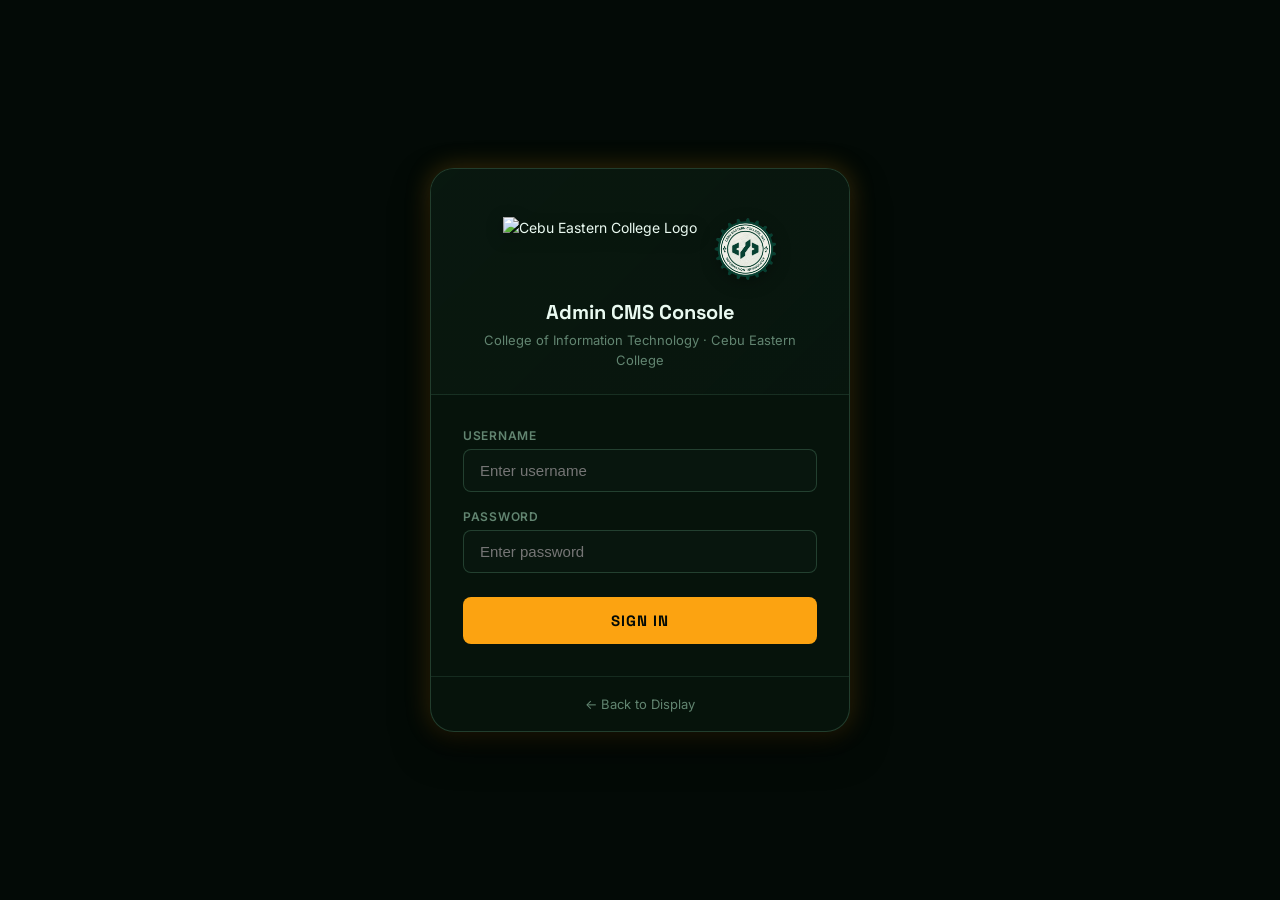
==== commit 992d21b0: "feat: remove office hours from admin and integrate Google Apps Script cloud sync" ====
--- a/admin.html
+++ b/admin.html
@@ -91,6 +91,10 @@
 
       <!-- NAV -->
       <nav class="header-nav">
+        <div id="cloud-sync-badge" style="display:inline-flex;align-items:center;gap:6px;padding:4px 10px;border-radius:20px;background:rgba(49,210,156,0.12);border:1px solid rgba(49,210,156,0.25);font-size:11px;color:#31d29c;font-weight:600;">
+          <span class="material-symbols-outlined" id="cloud-sync-icon" style="font-size:14px;">cloud_done</span>
+          <span id="cloud-sync-text">Cloud Synced</span>
+        </div>
         <a href="index.html">Display</a>
         <a href="admin.html" class="active">Admin</a>
         <button class="btn-logout" onclick="logout()">
@@ -103,135 +107,78 @@
   </header>
 
   <!-- ============================================================
-       ADMIN CONTENT (hidden until authenticated)
+       MAIN ADMIN CONTENT (hidden until authenticated)
        ============================================================ -->
-  <div class="admin-container" id="admin-content" style="display:none;">
-
-    <!-- ======== SECTION 1: SLIDE MANAGER ======== -->
+  <main class="admin-container" id="admin-main" style="display:none;">
+
+    <!-- Flash message container -->
+    <div id="admin-alert" style="display:none;"></div>
+
+    <!-- ======== SECTION 1: SLIDES / MEDIA ======== -->
     <section class="admin-section">
       <div class="admin-section-header">
         <div class="admin-section-title">
-          <span class="material-symbols-outlined">photo_library</span>
-          <span>Slide Manager</span>
-        </div>
-        <span style="font-size:12px;color:var(--text-muted);">Add or edit Image and Video slides (Facebook, YouTube, direct MP4)</span>
-      </div>
-
-      <!-- Add / Edit Slide Form -->
+          <span class="material-symbols-outlined">slideshow</span>
+          <span>Carousel Slides</span>
+        </div>
+        <span style="font-size:12px;color:var(--text-muted);">Manage full-screen images and videos</span>
+      </div>
+
+      <!-- Add/Edit Slide Form -->
       <div id="slide-form-container" style="background:var(--bg-surface);padding:var(--space-md);border-radius:var(--radius-md);margin-bottom:var(--space-lg);border:1px solid var(--border-subtle);">
         <input type="hidden" id="slide-edit-id" value="" />
-        <div class="form-row" style="margin-bottom:var(--space-sm);">
+        <div class="form-row">
           <div class="form-group" style="flex:0 0 130px;">
             <label class="form-label" for="slide-type-select">Media Type</label>
             <select class="form-select" id="slide-type-select">
-              <option value="image">Image (FB / Web)</option>
-              <option value="video">Video (MP4 / YT)</option>
-            </select>
-          </div>
-          <div class="form-group" style="flex:3;">
-            <label class="form-label" for="slide-url-input">Media URL Address</label>
-            <input class="form-input" id="slide-url-input" type="url" placeholder="https://... image URL, MP4 link, or YouTube URL" />
+              <option value="image">Image</option>
+              <option value="video">Video</option>
+            </select>
+          </div>
+          <div class="form-group" style="flex:2;">
+            <label class="form-label" for="slide-url-input">Image / Video URL</label>
+            <input class="form-input" id="slide-url-input" type="url" placeholder="https://example.com/image.jpg or YouTube / MP4 URL" />
           </div>
           <div class="form-group" style="flex:1.5;">
-            <label class="form-label" for="slide-caption-input">Caption (optional)</label>
-            <input class="form-input" id="slide-caption-input" type="text" placeholder="e.g. IT Week 2026" />
-          </div>
-        </div>
-
-        <div class="form-row" style="align-items:flex-end;">
-          <div class="form-group" style="flex:0 0 140px;">
-            <label class="form-label" for="slide-pos-select">Position</label>
+            <label class="form-label" for="slide-caption-input">Caption / Title (Optional)</label>
+            <input class="form-input" id="slide-caption-input" type="text" placeholder="Short description" />
+          </div>
+        </div>
+        <div class="form-row">
+          <div class="form-group" style="flex:1;">
+            <label class="form-label" for="slide-pos-select">Image Alignment</label>
             <select class="form-select" id="slide-pos-select">
               <option value="center">Center</option>
-              <option value="top">Top Center</option>
-              <option value="bottom">Bottom Center</option>
-              <option value="left">Left</option>
-              <option value="right">Right</option>
-            </select>
-          </div>
-          <div class="form-group" style="flex:0 0 150px;">
-            <label class="form-label" for="slide-duration-input">Duration (Seconds)</label>
-            <input class="form-input" id="slide-duration-input" type="number" min="3" max="300" placeholder="Default (10s)" />
-          </div>
-          <div class="form-group" id="slide-loop-group" style="flex:0 0 140px;padding-bottom:10px;">
-            <label style="display:flex;align-items:center;gap:6px;font-size:13px;color:var(--text-secondary);cursor:pointer;">
-              <input type="checkbox" id="slide-loop-input" checked style="accent-color:var(--accent-gold);width:16px;height:16px;cursor:pointer;" />
-              Loop Video
-            </label>
-          </div>
-          <div class="form-group" style="flex:1;display:flex;justify-content:flex-end;gap:var(--space-sm);">
-            <button class="btn btn-outline" id="cancel-slide-btn" style="display:none;">
+              <option value="top">Top</option>
+              <option value="bottom">Bottom</option>
+            </select>
+          </div>
+          <div class="form-group" style="flex:1;">
+            <label class="form-label" for="slide-duration-input">Duration Override (seconds)</label>
+            <input class="form-input" id="slide-duration-input" type="number" min="3" max="120" placeholder="Default (global)" />
+          </div>
+          <div class="form-group" style="flex:1;">
+            <label class="form-label" for="slide-loop-input">Loop Video</label>
+            <select class="form-select" id="slide-loop-input">
+              <option value="true">Yes — Loop continuously</option>
+              <option value="false">No — Next slide on end</option>
+            </select>
+          </div>
+          <div class="form-group" style="flex:0 0 auto;display:flex;align-items:flex-end;gap:8px;">
+            <button class="btn btn-primary" id="save-slide-btn">
+              <span class="material-symbols-outlined" id="save-slide-icon">add</span>
+              <span id="save-slide-text">Add Slide</span>
+            </button>
+            <button class="btn btn-secondary" id="cancel-slide-btn" style="display:none;">
               Cancel
             </button>
-            <button class="btn btn-primary" id="add-slide-btn">
-              <span class="material-symbols-outlined" id="add-slide-icon">add</span>
-              <span id="add-slide-text">Add Slide</span>
-            </button>
-          </div>
-        </div>
-      </div>
-
-      <!-- Tips -->
-      <div style="margin-bottom:var(--space-md);padding:var(--space-sm) var(--space-md);background:var(--bg-surface);border-radius:var(--radius-sm);border:1px solid var(--border-subtle);">
-        <p style="font-size:12px;font-weight:600;color:var(--accent-gold);margin-bottom:4px;">
-          <span class="material-symbols-outlined" style="font-size:14px;vertical-align:middle;">tips_and_updates</span>
-          Media URL Guidelines
-        </p>
-        <p style="font-size:12px;color:var(--text-muted);line-height:1.6;">
-          • <strong>Facebook Images</strong>: Open Facebook post → Click image → Right-click → "Copy image address" → Paste here.<br/>
-          • <strong>Videos</strong>: Accepts direct MP4/WebM video URLs or standard YouTube links (e.g. <code>https://www.youtube.com/watch?v=...</code>). Set duration to control when it slides.
-        </p>
-      </div>
-
-      <!-- Slides List -->
+          </div>
+        </div>
+      </div>
+
+      <!-- Slide List -->
       <div class="admin-list" id="slides-list">
         <!-- Rendered by JS -->
-      </div>
-    </section>
-
-    <!-- ======== SECTION 2: OFFICE HOURS ======== -->
-    <section class="admin-section">
-      <div class="admin-section-header">
-        <div class="admin-section-title">
-          <span class="material-symbols-outlined">account_circle</span>
-          <span>Office Hours Today</span>
-        </div>
-      </div>
-
-      <div class="form-row">
-        <div class="form-group" style="flex:0 0 80px;">
-          <label class="form-label" for="office-initials-input">Initials</label>
-          <input class="form-input" id="office-initials-input" type="text" maxlength="3" placeholder="DO" />
-        </div>
-        <div class="form-group">
-          <label class="form-label" for="office-name-input">Name / Office</label>
-          <input class="form-input" id="office-name-input" type="text" placeholder="e.g. Dean's Office" />
-        </div>
-        <div class="form-group">
-          <label class="form-label" for="office-room-input">Location / Room</label>
-          <input class="form-input" id="office-room-input" type="text" placeholder="e.g. IT Building Room 201" />
-        </div>
-      </div>
-      <div class="form-row">
-        <div class="form-group">
-          <label class="form-label" for="office-time-input">Hours</label>
-          <input class="form-input" id="office-time-input" type="text" placeholder="e.g. 8:00 AM – 5:00 PM" />
-        </div>
-        <div class="form-group">
-          <label class="form-label" for="office-status-select">Status</label>
-          <select class="form-select" id="office-status-select">
-            <option value="available">Available (Walk-in Open)</option>
-            <option value="busy">In Meeting / Busy</option>
-            <option value="closed">Closed for Today</option>
-          </select>
-        </div>
-        <div class="form-group" style="flex:0 0 auto;">
-          <label class="form-label">&nbsp;</label>
-          <button class="btn btn-primary" id="save-office-btn">
-            <span class="material-symbols-outlined">save</span>
-            Save Office Hours
-          </button>
-        </div>
       </div>
     </section>
 
--- a/css/styles.css
+++ b/css/styles.css
@@ -9,26 +9,26 @@
 
 /* ---------- CSS Custom Properties (Design Tokens — Cosmo Mission Control) ---------- */
 :root {
-  /* Warm Dark Mission Control Palette */
-  --bg-dark-base: #140e0d;
-  --bg-dark-gradient: linear-gradient(135deg, #181110 0%, #120d0c 45%, #1e130f 100%);
-  --bg-surface-glass: rgba(28, 20, 18, 0.65);
-  --bg-surface-elevated: rgba(38, 26, 22, 0.78);
-  --bg-surface-subtle: rgba(24, 17, 15, 0.50);
+  /* Deep Dark Green Tech Palette */
+  --bg-dark-base: #030a06;
+  --bg-dark-gradient: linear-gradient(135deg, #05120a 0%, #030a06 45%, #06170d 100%);
+  --bg-surface-glass: rgba(8, 22, 14, 0.65);
+  --bg-surface-elevated: rgba(11, 30, 19, 0.78);
+  --bg-surface-subtle: rgba(6, 17, 11, 0.50);
 
   /* Specular Rims & 1px Borders */
-  --border-glass: 1px solid rgba(255, 230, 215, 0.12);
-  --border-glass-light: 1px solid rgba(255, 235, 220, 0.24);
-  --border-glass-subtle: 1px solid rgba(255, 220, 200, 0.07);
-  --inner-bevel-glass: inset 0 1px 1px 0 rgba(255, 240, 230, 0.18),
-                       inset 0 -1px 1px 0 rgba(0, 0, 0, 0.45);
+  --border-glass: 1px solid rgba(160, 255, 200, 0.12);
+  --border-glass-light: 1px solid rgba(180, 255, 215, 0.22);
+  --border-glass-subtle: 1px solid rgba(140, 240, 180, 0.08);
+  --inner-bevel-glass: inset 0 1px 1px 0 rgba(200, 255, 225, 0.18),
+                       inset 0 -1px 1px 0 rgba(0, 0, 0, 0.55);
   --inner-bevel-pill: inset 0 1px 1px 0 rgba(255, 255, 255, 0.25);
 
   /* Frosted Backdrop Filters */
   --filter-blur-smooth: blur(24px) saturate(135%);
   --filter-blur-deep: blur(34px) saturate(145%);
 
-  /* Warm Amber / Orange Accents (Reference Style) */
+  /* Warm Amber / Gold Accents */
   --accent-warm: #fca311;
   --accent-warm-bright: #ffb830;
   --accent-warm-dim: #c87d00;
@@ -47,15 +47,15 @@
 
   /* High-Legibility Light Numerals & Text */
   --text-pure: #ffffff;
-  --text-primary: #f5ebe6;
-  --text-secondary: #baa8a0;
-  --text-muted: #82726b;
-  --text-dim: #544742;
+  --text-primary: #eafaf1;
+  --text-secondary: #9ec2ad;
+  --text-muted: #628571;
+  --text-dim: #3d594a;
 
   /* Shadows */
-  --shadow-floating: 0 16px 36px -6px rgba(0, 0, 0, 0.55), 0 4px 12px rgba(0, 0, 0, 0.35);
-  --shadow-card: 0 10px 24px -4px rgba(0, 0, 0, 0.45);
-  --shadow-pill: 0 4px 14px rgba(0, 0, 0, 0.30);
+  --shadow-floating: 0 16px 36px -6px rgba(0, 0, 0, 0.65), 0 4px 12px rgba(0, 0, 0, 0.45);
+  --shadow-card: 0 10px 24px -4px rgba(0, 0, 0, 0.55);
+  --shadow-pill: 0 4px 14px rgba(0, 0, 0, 0.35);
 
   /* Geometry */
   --radius-sm: 8px;
@@ -83,14 +83,14 @@
   --radius-lg: 18px;
   --radius-xl: 24px;
 
-  --bg-primary: #140e0d;
-  --bg-card: rgba(28, 20, 18, 0.78);
-  --bg-surface: rgba(36, 25, 22, 0.65);
-  --bg-surface-high: rgba(48, 33, 29, 0.78);
-  --bg-surface-highest: rgba(60, 42, 37, 0.85);
-
-  --border-subtle: rgba(255, 230, 215, 0.10);
-  --border-medium: rgba(255, 230, 215, 0.18);
+  --bg-primary: #030a06;
+  --bg-card: rgba(8, 22, 14, 0.78);
+  --bg-surface: rgba(10, 26, 17, 0.65);
+  --bg-surface-high: rgba(13, 34, 22, 0.78);
+  --bg-surface-highest: rgba(16, 42, 28, 0.85);
+
+  --border-subtle: rgba(160, 255, 200, 0.10);
+  --border-medium: rgba(160, 255, 200, 0.18);
   --border-accent: rgba(252, 163, 17, 0.40);
 
   --accent-gold: var(--accent-warm);
@@ -98,7 +98,7 @@
   --accent-red: var(--status-alert);
   --accent-red-dim: #d93838;
   --accent-red-container: var(--status-alert-bg);
-  --text-on-gold: #1a0e05;
+  --text-on-gold: #030a06;
 
   --shadow-sm: 0 2px 8px rgba(0, 0, 0, 0.25);
   --shadow-md: 0 6px 16px rgba(0, 0, 0, 0.35);
@@ -136,7 +136,7 @@
 }
 
 /* ================================================================
-   AMBIENT BACKGROUND LAYER (Full-bleed cinematic warm glow)
+   AMBIENT BACKGROUND LAYER (Full-bleed cinematic dark green glow)
    ================================================================ */
 .screen-ambient-bg {
   position: fixed;
@@ -145,9 +145,9 @@
   height: calc(100vh + 60px);
   background-size: cover;
   background-position: center;
-  filter: blur(65px) brightness(0.25) saturate(160%);
+  filter: blur(65px) brightness(0.20) saturate(160%);
   transform: scale(1.06);
-  opacity: 0.75;
+  opacity: 0.70;
   z-index: 0;
   pointer-events: none;
   transition: background-image 1.2s ease, opacity 1s ease;
@@ -163,6 +163,7 @@
   overflow: hidden;
   position: relative;
   z-index: 10;
+  background: var(--bg-dark-base);
 }
 
 /* ---------- LEFT 75% COLUMN (Header, Carousel, Flash Footer) ---------- */
@@ -175,12 +176,15 @@
   flex-direction: column;
   overflow: hidden;
   position: relative;
-  border-right: 1px solid rgba(255, 230, 215, 0.12);
-  background: rgba(14, 10, 9, 0.45);
+  /* Bold solid line separator to eliminate zoom flicker / color bleeding */
+  border-right: 3px solid #010503;
+  box-shadow: 2px 0 12px rgba(0, 0, 0, 0.90);
+  background: #020704;
+  z-index: 12;
 }
 
 /* ================================================================
-   SITE HEADER (Floating Frosted Glassmorphism Overlay on Slides)
+   SITE HEADER (Floating Frosted Glassmorphism Overlay — 40% Opacity)
    ================================================================ */
 .site-header {
   position: absolute;
@@ -192,11 +196,11 @@
   padding: 0 24px;
   display: flex;
   align-items: center;
-  background: rgba(18, 12, 11, 0.62);
+  background: rgba(3, 10, 6, 0.40);
   backdrop-filter: var(--filter-blur-smooth);
   -webkit-backdrop-filter: var(--filter-blur-smooth);
-  border-bottom: 1px solid rgba(255, 230, 215, 0.14);
-  box-shadow: 0 8px 32px rgba(0, 0, 0, 0.55), inset 0 1px 1px rgba(255, 255, 255, 0.15);
+  border-bottom: 1px solid rgba(160, 255, 200, 0.12);
+  box-shadow: 0 8px 32px rgba(0, 0, 0, 0.50), inset 0 1px 1px rgba(255, 255, 255, 0.15);
   z-index: 30;
 }
 
@@ -424,19 +428,19 @@
   color: #ffffff;
 }
 
-/* Floating Controls HUD (Frosted Glassmorphism Overlay) */
+/* Floating Controls HUD (Frosted Glassmorphism Overlay — 40% Opacity) */
 .carousel-hud {
   position: absolute;
   bottom: 64px;
   left: 24px;
   right: 24px;
   z-index: 25;
-  background: rgba(22, 14, 12, 0.65);
+  background: rgba(3, 10, 6, 0.40);
   backdrop-filter: var(--filter-blur-smooth);
   -webkit-backdrop-filter: var(--filter-blur-smooth);
-  border: 1px solid rgba(255, 230, 215, 0.18);
+  border: 1px solid rgba(160, 255, 200, 0.15);
   border-radius: var(--radius-pill);
-  box-shadow: 0 10px 30px rgba(0, 0, 0, 0.55), inset 0 1px 1px rgba(255, 255, 255, 0.20);
+  box-shadow: 0 10px 30px rgba(0, 0, 0, 0.50), inset 0 1px 1px rgba(255, 255, 255, 0.18);
   padding: 8px 22px;
   display: flex;
   align-items: center;
@@ -534,7 +538,7 @@
 }
 
 /* ================================================================
-   SITE FOOTER (Floating Frosted Glassmorphism Flash Ticker)
+   SITE FOOTER (Floating Frosted Glassmorphism Flash Ticker — 40% Opacity)
    ================================================================ */
 .site-footer {
   position: absolute;
@@ -542,11 +546,11 @@
   left: 0;
   right: 0;
   height: var(--footer-height);
-  background: rgba(18, 12, 11, 0.68);
+  background: rgba(3, 10, 6, 0.40);
   backdrop-filter: var(--filter-blur-smooth);
   -webkit-backdrop-filter: var(--filter-blur-smooth);
-  border-top: 1px solid rgba(255, 230, 215, 0.14);
-  box-shadow: 0 -8px 28px rgba(0, 0, 0, 0.55), inset 0 1px 1px rgba(255, 255, 255, 0.12);
+  border-top: 1px solid rgba(160, 255, 200, 0.12);
+  box-shadow: 0 -8px 28px rgba(0, 0, 0, 0.50), inset 0 1px 1px rgba(255, 255, 255, 0.12);
   display: flex;
   align-items: center;
   padding: 0 20px;
@@ -647,9 +651,8 @@
 /* ================================================================
    RIGHT 25% COLUMN: FULL-HEIGHT CARDS STACK
    1. Weather & Time
-   2. Office Hours Today (no percentage)
-   3. Notice & Advisories
-   4. Schedules of the Month (no today sort)
+   2. Notice & Advisories
+   3. Schedules of the Month
    ================================================================ */
 .tv-right-column {
   flex: 0 0 25%;
@@ -660,11 +663,12 @@
   flex-direction: column;
   gap: 12px;
   padding: 14px;
-  background: rgba(20, 14, 13, 0.82);
+  background: rgba(4, 13, 8, 0.88);
   backdrop-filter: var(--filter-blur-deep);
   -webkit-backdrop-filter: var(--filter-blur-deep);
   overflow: hidden;
-  box-shadow: -10px 0 35px rgba(0, 0, 0, 0.5);
+  box-shadow: -10px 0 35px rgba(0, 0, 0, 0.65);
+  border-left: 1px solid rgba(160, 255, 200, 0.08);
 }
 
 /* Card Surfaces */
@@ -684,7 +688,7 @@
 }
 
 .sidebar-panel:hover {
-  border-color: rgba(255, 235, 220, 0.22);
+  border-color: rgba(180, 255, 215, 0.24);
 }
 
 .sidebar-panel.flex-grow {
@@ -699,7 +703,7 @@
   justify-content: space-between;
   gap: 8px;
   padding-bottom: 6px;
-  border-bottom: 1px solid rgba(255, 230, 215, 0.08);
+  border-bottom: 1px solid rgba(160, 255, 200, 0.08);
 }
 
 .panel-header-left {
@@ -749,202 +753,175 @@
 .live-pill {
   background: var(--status-alert-bg);
   color: var(--status-alert);
-}/* ================================================================
-   CARD 1: WEATHER & CONDITIONS (Exact Reference Match)
+}
+
+/* ================================================================
+   CARD 1: MAXIMIZED ANIMATED WEATHER & CONDITIONS CARD
    ================================================================ */
-.weather-panel {
-  padding: 10px 14px 12px;
-}
-
-.weather-panel .panel-header-left span:last-child {
-  font-family: var(--font-display);
-  font-size: 13px;
+.weather-hero-card {
+  height: 225px;
+  min-height: 210px;
+  position: relative;
+  overflow: hidden;
+  padding: 0;
+  border-radius: var(--radius-card);
+  border: var(--border-glass-light);
+  box-shadow: 0 14px 32px rgba(0, 0, 0, 0.65), inset 0 1px 1px rgba(255, 255, 255, 0.25);
+  display: flex;
+  flex-direction: column;
+  justify-content: space-between;
+}
+
+/* Background animated weather GIF (Full bleed inside card) */
+.weather-animated-bg {
+  position: absolute;
+  inset: 0;
+  width: 100%;
+  height: 100%;
+  background-size: cover;
+  background-position: center right;
+  background-repeat: no-repeat;
+  transition: background-image 1s ease-in-out;
+  z-index: 1;
+}
+
+/* Gradient vignette ensuring high contrast over building animation */
+.weather-vignette-overlay {
+  position: absolute;
+  inset: 0;
+  width: 100%;
+  height: 100%;
+  background: 
+    linear-gradient(180deg, rgba(3, 10, 6, 0.70) 0%, rgba(3, 10, 6, 0.15) 45%, rgba(3, 10, 6, 0.90) 100%),
+    linear-gradient(90deg, rgba(3, 10, 6, 0.88) 0%, rgba(3, 10, 6, 0.40) 60%, rgba(3, 10, 6, 0.12) 100%);
+  z-index: 2;
+  pointer-events: none;
+}
+
+/* Floating Frosted Glass Header */
+.weather-floating-header {
+  position: relative;
+  z-index: 5;
+  display: flex;
+  align-items: center;
+  justify-content: space-between;
+  padding: 12px 14px 0;
+}
+
+.weather-title-chip {
+  display: inline-flex;
+  align-items: center;
+  gap: 6px;
+  padding: 4px 10px;
+  background: rgba(6, 18, 11, 0.68);
+  backdrop-filter: var(--filter-blur-smooth);
+  -webkit-backdrop-filter: var(--filter-blur-smooth);
+  border: 1px solid rgba(160, 255, 200, 0.16);
+  border-radius: var(--radius-pill);
+  box-shadow: 0 4px 12px rgba(0, 0, 0, 0.4);
+}
+
+.weather-title-chip .material-symbols-outlined {
+  font-size: 16px;
+  color: var(--accent-warm);
+  filter: drop-shadow(0 0 6px rgba(252, 163, 17, 0.5));
+}
+
+.weather-title-chip span:last-child {
+  font-family: var(--font-display);
+  font-size: 11px;
   font-weight: 800;
+  text-transform: uppercase;
   letter-spacing: 0.08em;
-  color: #f1f2f6;
-  text-shadow: 0 1px 2px rgba(0,0,0,0.8);
-}
-
-.weather-crop-grid {
-  display: grid;
-  grid-template-columns: 46px 66px 1fr 68px;
-  align-items: center;
-  margin-top: 6px;
-  background: rgba(16, 11, 10, 0.45);
-  border-radius: var(--radius-sm);
-  border: 1px solid rgba(255, 230, 215, 0.06);
-  min-height: 52px;
-}
-
-.weather-col-icon {
-  display: flex;
-  align-items: center;
-  justify-content: center;
-  padding: 4px;
-}
-
-.weather-col-icon .weather-main-icon {
-  font-size: 32px;
-  color: var(--accent-warm);
-  filter: drop-shadow(0 2px 6px rgba(252, 163, 17, 0.4));
-}
-
-.weather-col-temp {
-  display: flex;
-  align-items: center;
-  justify-content: center;
-  border-left: 1px solid rgba(255, 230, 215, 0.12);
-  border-right: 1px solid rgba(255, 230, 215, 0.12);
-  height: 100%;
-  padding: 0 4px;
-}
-
-.weather-col-temp .weather-temp-val {
-  font-family: var(--font-display);
-  font-size: 25px;
-  font-weight: 600;
-  color: var(--text-pure);
-  letter-spacing: -0.02em;
-}
-
-.weather-col-meta {
-  display: flex;
-  flex-direction: column;
-  justify-content: center;
-  padding: 4px 8px;
-  min-width: 0;
-  overflow: hidden;
-}
-
-.weather-location-pill {
+  color: #ffffff;
+}
+
+.weather-location-chip {
   display: inline-block;
-  align-self: flex-start;
-  padding: 2px 7px;
-  background: rgba(45, 32, 28, 0.85);
-  border: 1px solid rgba(255, 230, 215, 0.08);
-  border-radius: 4px;
+  padding: 3px 8px;
+  background: rgba(8, 24, 15, 0.70);
+  backdrop-filter: var(--filter-blur-smooth);
+  -webkit-backdrop-filter: var(--filter-blur-smooth);
+  border: 1px solid rgba(160, 255, 200, 0.14);
+  border-radius: var(--radius-pill);
   font-family: var(--font-display);
   font-size: 8.5px;
   font-weight: 700;
   text-transform: uppercase;
-  letter-spacing: 0.08em;
-  color: #baa8a0;
-  margin-bottom: 3px;
+  letter-spacing: 0.06em;
+  color: var(--text-secondary);
+}
+
+/* Floating Telemetry Dock at bottom (Aligned to Left) */
+.weather-telemetry-dock {
+  position: relative;
+  z-index: 5;
+  display: flex;
+  flex-direction: column;
+  align-items: flex-start;
+  justify-content: flex-end;
+  gap: 4px;
+  padding: 12px 16px 14px;
+}
+
+.weather-details-left {
+  display: flex;
+  flex-direction: column;
+  align-items: flex-start;
+  gap: 6px;
+  width: 100%;
+}
+
+.weather-temp-row-left {
+  display: flex;
+  align-items: center;
+  gap: 12px;
+}
+
+.weather-hero-temp {
+  font-family: var(--font-display);
+  font-size: 46px;
+  font-weight: 700;
+  color: #ffffff;
+  line-height: 0.95;
+  letter-spacing: -0.03em;
+  text-shadow: 0 4px 16px rgba(0, 0, 0, 0.85);
+}
+
+.weather-hero-desc {
+  font-family: var(--font-display);
+  font-size: 11.5px;
+  font-weight: 700;
+  color: var(--text-primary);
+  text-align: left;
+  line-height: 1.25;
+  text-shadow: 0 2px 8px rgba(0, 0, 0, 0.85);
   white-space: nowrap;
   overflow: hidden;
   text-overflow: ellipsis;
   max-width: 100%;
 }
 
-.weather-col-meta .weather-desc-text {
-  font-size: 9.5px;
-  color: #8f7d75;
-  white-space: nowrap;
-  overflow: hidden;
-  text-overflow: ellipsis;
-  line-height: 1.2;
-}
-
-.weather-col-wind {
-  display: flex;
-  align-items: center;
-  justify-content: center;
-  border-left: 1px solid rgba(255, 230, 215, 0.12);
-  height: 100%;
-  padding: 0 4px;
-}
-
-.weather-col-wind .weather-wind-val {
-  font-family: var(--font-display);
-  font-size: 12px;
-  font-weight: 800;
-  color: #ece5e2;
-  letter-spacing: 0.02em;
-  white-space: nowrap;
-}
-
-/* ================================================================
-   CARD 2: OFFICE HOURS TODAY (Exact Reference Match)
-   ================================================================ */
-.office-hours-panel {
-  padding: 10px 14px 12px;
-}
-
-.office-hours-panel .panel-header {
-  border-bottom: none;
-  padding-bottom: 2px;
-}
-
-.office-hours-panel .panel-header-left span:last-child {
-  font-family: var(--font-display);
-  font-size: 11.5px;
-  font-weight: 800;
-  letter-spacing: 0.08em;
-}
-
-.office-crop-card {
-  display: flex;
-  align-items: center;
-  justify-content: space-between;
-  gap: 12px;
-  padding-top: 4px;
-}
-
-.office-crop-left {
-  display: flex;
-  align-items: center;
-  gap: 12px;
-  min-width: 0;
-}
-
-.office-crop-avatar {
-  width: 48px;
-  height: 48px;
-  border-radius: 8px;
-  background: #1c1410;
-  border: 1.5px solid rgba(252, 163, 17, 0.65);
+.weather-metric-pill {
+  display: inline-flex;
+  align-items: center;
+  gap: 4px;
+  padding: 4px 9px;
+  background: rgba(6, 18, 11, 0.75);
+  backdrop-filter: var(--filter-blur-smooth);
+  -webkit-backdrop-filter: var(--filter-blur-smooth);
+  border: 1px solid rgba(160, 255, 200, 0.16);
+  border-radius: var(--radius-pill);
+  font-family: var(--font-display);
+  font-size: 10px;
+  font-weight: 700;
+  color: var(--text-primary);
+  letter-spacing: 0.04em;
+}
+
+.weather-metric-pill .material-symbols-outlined {
+  font-size: 14px;
   color: var(--accent-warm);
-  display: flex;
-  align-items: center;
-  justify-content: center;
-  font-family: var(--font-display);
-  font-size: 17px;
-  font-weight: 900;
-  letter-spacing: 0.02em;
-  flex-shrink: 0;
-  box-shadow: 0 2px 8px rgba(0, 0, 0, 0.4);
-}
-
-.office-crop-info {
-  display: flex;
-  flex-direction: column;
-  min-width: 0;
-}
-
-.office-crop-name {
-  font-family: var(--font-display);
-  font-size: 17px;
-  font-weight: 900;
-  color: #ffffff;
-  line-height: 1.15;
-  letter-spacing: 0.01em;
-}
-
-.office-crop-room {
-  font-size: 12px;
-  color: #a3928a;
-  font-weight: 500;
-  margin-top: 2px;
-}
-
-.office-crop-time {
-  font-family: var(--font-display);
-  font-size: 15px;
-  font-weight: 800;
-  color: var(--accent-warm);
-  letter-spacing: 0.02em;
-  white-space: nowrap;
-  flex-shrink: 0;
 }
 
 .status-pill {
@@ -961,19 +938,19 @@
 }
 
 .status-pill.available {
-  background: rgba(30, 60, 48, 0.85);
+  background: rgba(10, 36, 22, 0.85);
   border: 1px solid rgba(49, 210, 156, 0.45);
   color: #31d29c;
 }
 
 .status-pill.busy {
-  background: rgba(60, 45, 20, 0.85);
+  background: rgba(45, 32, 10, 0.85);
   border: 1px solid rgba(252, 163, 17, 0.45);
   color: var(--accent-warm);
 }
 
 .status-pill.closed {
-  background: rgba(45, 45, 45, 0.85);
+  background: rgba(25, 30, 26, 0.85);
   border: 1px solid rgba(255, 255, 255, 0.20);
   color: #9e9e9e;
 }
@@ -987,11 +964,30 @@
 }
 
 /* ================================================================
-   CARD 3: NOTICE & ADVISORIES (Use Whole Card & Dynamic Scale)
+   CARD 2: NOTICE & ADVISORIES (Whole Card + Ambient Bottom Gradient)
    ================================================================ */
 .announcements-panel {
   display: flex;
   flex-direction: column;
+  position: relative;
+  overflow: hidden;
+  /* Stylish subtle bottom ambient gradient */
+  background: 
+    linear-gradient(180deg, rgba(8, 22, 14, 0.65) 0%, rgba(10, 28, 18, 0.70) 65%, rgba(18, 55, 35, 0.82) 100%);
+  box-shadow: var(--shadow-card), var(--inner-bevel-glass), inset 0 -24px 30px -14px rgba(49, 210, 156, 0.16);
+}
+
+/* Decorative subtle bottom gradient glow bar */
+.announcements-panel::after {
+  content: '';
+  position: absolute;
+  bottom: 0;
+  left: 12px;
+  right: 12px;
+  height: 2px;
+  background: linear-gradient(90deg, transparent 0%, rgba(49, 210, 156, 0.55) 30%, rgba(252, 163, 17, 0.50) 70%, transparent 100%);
+  pointer-events: none;
+  border-radius: 2px;
 }
 
 .announcements-container {
@@ -1015,8 +1011,8 @@
   align-items: center;
   gap: 14px;
   padding: 16px 18px;
-  background: rgba(40, 22, 20, 0.55);
-  border: 1px solid rgba(255, 87, 87, 0.22);
+  background: rgba(30, 20, 18, 0.60);
+  border: 1px solid rgba(255, 87, 87, 0.24);
   border-left: 5px solid var(--status-alert);
   border-radius: var(--radius-md);
   box-shadow: inset 0 0 20px rgba(255, 87, 87, 0.08);
@@ -1046,8 +1042,8 @@
   align-items: center;
   gap: 12px;
   padding: 12px 14px;
-  background: rgba(38, 22, 20, 0.50);
-  border: 1px solid rgba(255, 87, 87, 0.18);
+  background: rgba(28, 20, 18, 0.55);
+  border: 1px solid rgba(255, 87, 87, 0.20);
   border-left: 4px solid var(--status-alert);
   border-radius: var(--radius-sm);
 }
@@ -1070,8 +1066,8 @@
   align-items: flex-start;
   gap: 8px;
   padding: 8px 10px;
-  background: rgba(36, 24, 21, 0.50);
-  border: 1px solid rgba(255, 230, 215, 0.06);
+  background: rgba(12, 28, 18, 0.60);
+  border: 1px solid rgba(160, 255, 200, 0.08);
   border-left: 3px solid var(--status-alert);
   border-radius: var(--radius-sm);
   flex-shrink: 0;
@@ -1091,7 +1087,7 @@
 }
 
 /* ================================================================
-   CARD 4: SCHEDULES OF THE MONTH (Smooth Auto-Scroll if > 5)
+   CARD 3: SCHEDULES OF THE MONTH (Smooth Auto-Scroll if > 5)
    ================================================================ */
 .schedules-panel {
   display: flex;
@@ -1118,16 +1114,16 @@
   align-items: flex-start;
   gap: 8px;
   padding: 7px 9px;
-  background: rgba(36, 24, 21, 0.50);
-  border: 1px solid rgba(255, 230, 215, 0.06);
+  background: rgba(12, 28, 18, 0.55);
+  border: 1px solid rgba(160, 255, 200, 0.08);
   border-radius: var(--radius-sm);
   transition: background 0.2s ease;
   flex-shrink: 0;
 }
 
 .month-schedule-item:hover {
-  background: rgba(48, 32, 28, 0.70);
-  border-color: rgba(255, 230, 215, 0.14);
+  background: rgba(16, 38, 24, 0.75);
+  border-color: rgba(160, 255, 200, 0.16);
 }
 
 .month-date-badge {
